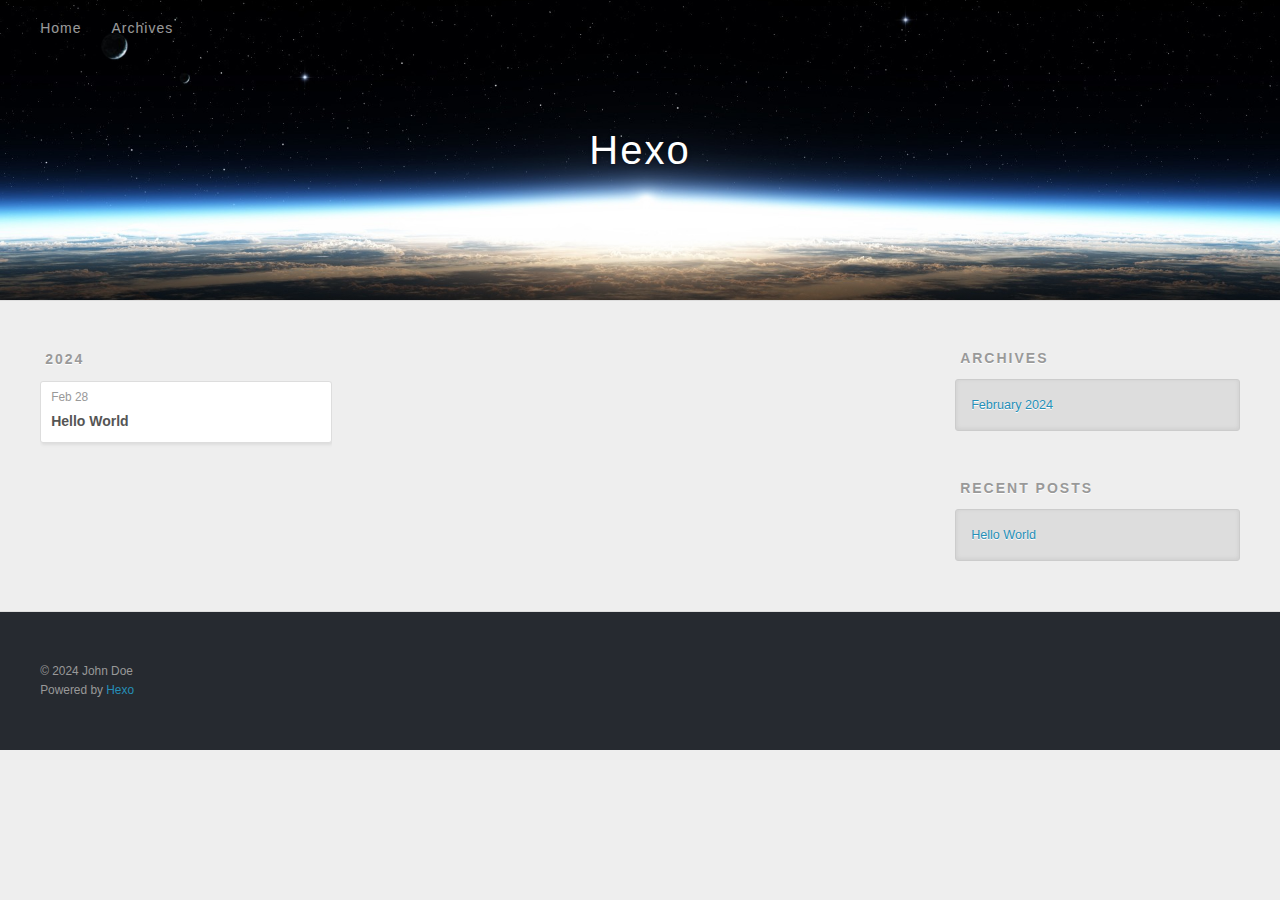
==== archives/index.html @ 9789813f "Site updated: 2024-02-28 18:56:38" ====
<!DOCTYPE html>
<html>
<head>
  <meta charset="utf-8">
  
  
  <title>Archives | Hexo</title>
  <meta name="viewport" content="width=device-width, initial-scale=1, shrink-to-fit=no">
  <meta property="og:type" content="website">
<meta property="og:title" content="Hexo">
<meta property="og:url" content="http://example.com/archives/index.html">
<meta property="og:site_name" content="Hexo">
<meta property="og:locale" content="en_US">
<meta property="article:author" content="John Doe">
<meta name="twitter:card" content="summary">
  
    <link rel="alternate" href="/atom.xml" title="Hexo" type="application/atom+xml">
  
  
    <link rel="shortcut icon" href="/favicon.png">
  
  
  
<link rel="stylesheet" href="/css/style.css">

  
    
<link rel="stylesheet" href="/fancybox/jquery.fancybox.min.css">

  
  
<meta name="generator" content="Hexo 7.1.1"></head>

<body>
  <div id="container">
    <div id="wrap">
      <header id="header">
  <div id="banner"></div>
  <div id="header-outer" class="outer">
    <div id="header-title" class="inner">
      <h1 id="logo-wrap">
        <a href="/" id="logo">Hexo</a>
      </h1>
      
    </div>
    <div id="header-inner" class="inner">
      <nav id="main-nav">
        <a id="main-nav-toggle" class="nav-icon"><span class="fa fa-bars"></span></a>
        
          <a class="main-nav-link" href="/">Home</a>
        
          <a class="main-nav-link" href="/archives">Archives</a>
        
      </nav>
      <nav id="sub-nav">
        
        
          <a class="nav-icon" href="/atom.xml" title="RSS Feed"><span class="fa fa-rss"></span></a>
        
        <a class="nav-icon nav-search-btn" title="Search"><span class="fa fa-search"></span></a>
      </nav>
      <div id="search-form-wrap">
        <form action="//google.com/search" method="get" accept-charset="UTF-8" class="search-form"><input type="search" name="q" class="search-form-input" placeholder="Search"><button type="submit" class="search-form-submit">&#xF002;</button><input type="hidden" name="sitesearch" value="http://example.com"></form>
      </div>
    </div>
  </div>
</header>

      <div class="outer">
        <section id="main">
  
  
    
    
      
      
      <section class="archives-wrap">
        <div class="archive-year-wrap">
          <a href="/archives/2024" class="archive-year">2024</a>
        </div>
        <div class="archives">
    
    <article class="archive-article archive-type-post">
  <div class="archive-article-inner">
    <header class="archive-article-header">
      <a href="/2024/02/28/hello-world/" class="archive-article-date">
  <time class="dt-published" datetime="2024-02-28T10:49:31.297Z" itemprop="datePublished">Feb 28</time>
</a>
      
  
    <h1 itemprop="name">
      <a class="archive-article-title" href="/2024/02/28/hello-world/">Hello World</a>
    </h1>
  

    </header>
  </div>
</article>
  
  
    </div></section>
  


</section>
        
          <aside id="sidebar">
  
    

  
    

  
    
  
    
  <div class="widget-wrap">
    <h3 class="widget-title">Archives</h3>
    <div class="widget">
      <ul class="archive-list"><li class="archive-list-item"><a class="archive-list-link" href="/archives/2024/02/">February 2024</a></li></ul>
    </div>
  </div>


  
    
  <div class="widget-wrap">
    <h3 class="widget-title">Recent Posts</h3>
    <div class="widget">
      <ul>
        
          <li>
            <a href="/2024/02/28/hello-world/">Hello World</a>
          </li>
        
      </ul>
    </div>
  </div>

  
</aside>
        
      </div>
      <footer id="footer">
  
  <div class="outer">
    <div id="footer-info" class="inner">
      
      &copy; 2024 John Doe<br>
      Powered by <a href="https://hexo.io/" target="_blank">Hexo</a>
    </div>
  </div>
</footer>

    </div>
    <nav id="mobile-nav">
  
    <a href="/" class="mobile-nav-link">Home</a>
  
    <a href="/archives" class="mobile-nav-link">Archives</a>
  
</nav>
    


<script src="/js/jquery-3.6.4.min.js"></script>



  
<script src="/fancybox/jquery.fancybox.min.js"></script>




<script src="/js/script.js"></script>





  </div>
</body>
</html>
---- css/style.css ----
body {
  width: 100%;
}
body:before,
body:after {
  content: "";
  display: table;
}
body:after {
  clear: both;
}
html,
body,
div,
span,
applet,
object,
iframe,
h1,
h2,
h3,
h4,
h5,
h6,
p,
blockquote,
pre,
a,
abbr,
acronym,
address,
big,
cite,
code,
del,
dfn,
em,
img,
ins,
kbd,
q,
s,
samp,
small,
strike,
strong,
sub,
sup,
tt,
var,
dl,
dt,
dd,
ol,
ul,
li,
fieldset,
form,
label,
legend,
table,
caption,
tbody,
tfoot,
thead,
tr,
th,
td {
  margin: 0;
  padding: 0;
  border: 0;
  outline: 0;
  font-weight: inherit;
  font-style: inherit;
  font-family: inherit;
  font-size: 100%;
  vertical-align: baseline;
}
body {
  line-height: 1;
  color: #000;
  background: #fff;
}
ol,
ul {
  list-style: none;
}
table {
  border-collapse: separate;
  border-spacing: 0;
  vertical-align: middle;
}
caption,
th,
td {
  text-align: left;
  font-weight: normal;
  vertical-align: middle;
}
a img {
  border: none;
}
input,
button {
  margin: 0;
  padding: 0;
}
input::-moz-focus-inner,
button::-moz-focus-inner {
  border: 0;
  padding: 0;
}
html,
body,
#container {
  height: 100%;
}
body {
  background: #eee;
  font: 14px -apple-system, BlinkMacSystemFont, "Segoe UI", "Roboto", "Oxygen", "Ubuntu", "Cantarell", "Fira Sans", "Droid Sans", "Helvetica Neue", sans-serif;
  -webkit-text-size-adjust: 100%;
}
.outer {
  max-width: 1220px;
  margin: 0 auto;
  padding: 0 20px;
}
.outer:before,
.outer:after {
  content: "";
  display: table;
}
.outer:after {
  clear: both;
}
.inner {
  display: inline;
  float: left;
  width: 98.33333333333333%;
  margin: 0 0.833333333333333%;
}
.left,
.alignleft {
  float: left;
}
.right,
.alignright {
  float: right;
}
.clear {
  clear: both;
}
#container {
  position: relative;
}
.mobile-nav-on {
  overflow: hidden;
}
#wrap {
  height: 100%;
  width: 100%;
  position: absolute;
  top: 0;
  left: 0;
  -webkit-transition: 0.2s ease-out;
  -moz-transition: 0.2s ease-out;
  -ms-transition: 0.2s ease-out;
  transition: 0.2s ease-out;
  z-index: 1;
  background: #eee;
}
.mobile-nav-on #wrap {
  left: 280px;
}
@media screen and (min-width: 768px) {
  #main {
    display: inline;
    float: left;
    width: 73.33333333333333%;
    margin: 0 0.833333333333333%;
  }
}
.article-date,
.article-category-link,
.archive-year,
.widget-title {
  text-decoration: none;
  text-transform: uppercase;
  letter-spacing: 2px;
  color: #999;
  margin-bottom: 1em;
  margin-left: 5px;
  line-height: 1em;
  text-shadow: 0 1px #fff;
  font-weight: bold;
}
.article-inner,
.archive-article-inner {
  background: #fff;
  -webkit-box-shadow: 1px 2px 3px #ddd;
  box-shadow: 1px 2px 3px #ddd;
  border: 1px solid #ddd;
  border-radius: 3px;
}
.article-entry h1,
.widget h1 {
  font-size: 2em;
}
.article-entry h2,
.widget h2 {
  font-size: 1.5em;
}
.article-entry h3,
.widget h3 {
  font-size: 1.3em;
}
.article-entry h4,
.widget h4 {
  font-size: 1.2em;
}
.article-entry h5,
.widget h5 {
  font-size: 1em;
}
.article-entry h6,
.widget h6 {
  font-size: 1em;
  color: #999;
}
.article-entry hr,
.widget hr {
  border: 1px dashed #ddd;
}
.article-entry strong,
.widget strong {
  font-weight: bold;
}
.article-entry em,
.widget em,
.article-entry cite,
.widget cite {
  font-style: italic;
}
.article-entry sup,
.widget sup,
.article-entry sub,
.widget sub {
  font-size: 0.75em;
  line-height: 0;
  position: relative;
  vertical-align: baseline;
}
.article-entry sup,
.widget sup {
  top: -0.5em;
}
.article-entry sub,
.widget sub {
  bottom: -0.2em;
}
.article-entry small,
.widget small {
  font-size: 0.85em;
}
.article-entry acronym,
.widget acronym,
.article-entry abbr,
.widget abbr {
  border-bottom: 1px dotted;
}
.article-entry ul,
.widget ul,
.article-entry ol,
.widget ol,
.article-entry dl,
.widget dl {
  margin: 0 20px;
  line-height: 1.6em;
}
.article-entry ul ul,
.widget ul ul,
.article-entry ol ul,
.widget ol ul,
.article-entry ul ol,
.widget ul ol,
.article-entry ol ol,
.widget ol ol {
  margin-top: 0;
  margin-bottom: 0;
}
.article-entry ul,
.widget ul {
  list-style: disc;
}
.article-entry ol,
.widget ol {
  list-style: decimal;
}
.article-entry dt,
.widget dt {
  font-weight: bold;
}
#header {
  height: 300px;
  position: relative;
  border-bottom: 1px solid #ddd;
}
#header:before,
#header:after {
  content: "";
  position: absolute;
  left: 0;
  right: 0;
  height: 40px;
}
#header:before {
  top: 0;
  background: -webkit-linear-gradient(rgba(0,0,0,0.2), transparent);
  background: -moz-linear-gradient(rgba(0,0,0,0.2), transparent);
  background: -ms-linear-gradient(rgba(0,0,0,0.2), transparent);
  background: linear-gradient(rgba(0,0,0,0.2), transparent);
}
#header:after {
  bottom: 0;
  background: -webkit-linear-gradient(transparent, rgba(0,0,0,0.2));
  background: -moz-linear-gradient(transparent, rgba(0,0,0,0.2));
  background: -ms-linear-gradient(transparent, rgba(0,0,0,0.2));
  background: linear-gradient(transparent, rgba(0,0,0,0.2));
}
#header-outer {
  height: 100%;
  position: relative;
}
#header-inner {
  position: relative;
  overflow: hidden;
}
#banner {
  position: absolute;
  top: 0;
  left: 0;
  width: 100%;
  height: 100%;
  background: url("images/banner.jpg") center #000;
  background-size: cover;
  z-index: -1;
}
#header-title {
  text-align: center;
  height: 40px;
  position: absolute;
  top: 50%;
  left: 0;
  margin-top: -20px;
}
#logo,
#subtitle {
  text-decoration: none;
  color: #fff;
  font-weight: 300;
  text-shadow: 0 1px 4px rgba(0,0,0,0.3);
}
#logo {
  font-size: 40px;
  line-height: 40px;
  letter-spacing: 2px;
}
#subtitle {
  font-size: 16px;
  line-height: 16px;
  letter-spacing: 1px;
}
#subtitle-wrap {
  margin-top: 16px;
}
#main-nav {
  float: left;
  margin-left: -15px;
}
.nav-icon,
.main-nav-link {
  float: left;
  color: #fff;
  opacity: 0.6;
  text-decoration: none;
  text-shadow: 0 1px rgba(0,0,0,0.2);
  -webkit-transition: opacity 0.2s;
  -moz-transition: opacity 0.2s;
  -ms-transition: opacity 0.2s;
  transition: opacity 0.2s;
  display: block;
  padding: 20px 15px;
}
.nav-icon:hover,
.main-nav-link:hover {
  opacity: 1;
}
.nav-icon {
  text-align: center;
  font-size: 14px;
  width: 14px;
  height: 14px;
  padding: 20px 15px;
  position: relative;
  cursor: pointer;
}
.main-nav-link {
  font-weight: 300;
  letter-spacing: 1px;
}
@media screen and (max-width: 479px) {
  .main-nav-link {
    display: none;
  }
}
#main-nav-toggle {
  display: none;
}
@media screen and (max-width: 479px) {
  #main-nav-toggle {
    display: block;
  }
}
#sub-nav {
  float: right;
  margin-right: -15px;
}
#search-form-wrap {
  position: absolute;
  top: 15px;
  width: 150px;
  height: 30px;
  right: -150px;
  opacity: 0;
  -webkit-transition: 0.2s ease-out;
  -moz-transition: 0.2s ease-out;
  -ms-transition: 0.2s ease-out;
  transition: 0.2s ease-out;
}
#search-form-wrap.on {
  opacity: 1;
  right: 0;
}
@media screen and (max-width: 479px) {
  #search-form-wrap {
    width: 100%;
    right: -100%;
  }
}
.search-form {
  position: absolute;
  top: 0;
  left: 0;
  right: 0;
  background: #fff;
  padding: 5px 15px;
  border-radius: 15px;
  -webkit-box-shadow: 0 0 10px rgba(0,0,0,0.3);
  box-shadow: 0 0 10px rgba(0,0,0,0.3);
}
.search-form-input {
  border: none;
  background: none;
  color: #555;
  width: 100%;
  font: 13px -apple-system, BlinkMacSystemFont, "Segoe UI", "Roboto", "Oxygen", "Ubuntu", "Cantarell", "Fira Sans", "Droid Sans", "Helvetica Neue", sans-serif;
  outline: none;
}
.search-form-input::-webkit-search-results-decoration,
.search-form-input::-webkit-search-cancel-button {
  -webkit-appearance: none;
}
.search-form-submit {
  position: absolute;
  top: 50%;
  right: 10px;
  margin-top: -7px;
  font: 13px ForkAwesome;
  border: none;
  background: none;
  color: #bbb;
  cursor: pointer;
}
.search-form-submit:hover,
.search-form-submit:focus {
  color: #777;
}
.article {
  margin: 50px 0;
}
.article-inner {
  overflow: hidden;
}
.article-meta:before,
.article-meta:after {
  content: "";
  display: table;
}
.article-meta:after {
  clear: both;
}
.article-date {
  float: left;
}
.article-category {
  float: left;
  line-height: 1em;
  color: #ccc;
  text-shadow: 0 1px #fff;
  margin-left: 8px;
}
.article-category:before {
  content: "\2022";
}
.article-category-link {
  margin: 0 12px 1em;
}
.article-header {
  padding: 20px 20px 0;
}
.article-title {
  text-decoration: none;
  font-size: 2em;
  font-weight: bold;
  color: #555;
  line-height: 1.1em;
  -webkit-transition: color 0.2s;
  -moz-transition: color 0.2s;
  -ms-transition: color 0.2s;
  transition: color 0.2s;
}
a.article-title:hover {
  color: #258fb8;
}
.article-entry {
  color: #555;
  padding: 0 20px;
}
.article-entry:before,
.article-entry:after {
  content: "";
  display: table;
}
.article-entry:after {
  clear: both;
}
.article-entry p,
.article-entry table {
  line-height: 1.6em;
  margin: 1.6em 0;
}
.article-entry h1,
.article-entry h2,
.article-entry h3,
.article-entry h4,
.article-entry h5,
.article-entry h6 {
  font-weight: bold;
}
.article-entry h1,
.article-entry h2,
.article-entry h3,
.article-entry h4,
.article-entry h5,
.article-entry h6 {
  line-height: 1.1em;
  margin: 1.1em 0;
}
.article-entry a {
  color: #258fb8;
  text-decoration: none;
}
.article-entry a:hover {
  text-decoration: underline;
}
.article-entry ul,
.article-entry ol,
.article-entry dl {
  margin-top: 1.6em;
  margin-bottom: 1.6em;
}
.article-entry img,
.article-entry video {
  max-width: 100%;
  height: auto;
  display: block;
  margin: auto;
}
.article-entry iframe {
  border: none;
}
.article-entry table {
  width: 100%;
  border-collapse: collapse;
  border-spacing: 0;
}
.article-entry th {
  font-weight: bold;
  border-bottom: 3px solid #ddd;
  padding-bottom: 0.5em;
}
.article-entry td {
  border-bottom: 1px solid #ddd;
  padding: 10px 0;
}
.article-entry blockquote {
  font-family: Georgia, "Times New Roman", serif;
  margin: 1.6em 20px;
  text-align: center;
}
.article-entry blockquote footer {
  font-size: 14px;
  margin: 1.6em 0;
  font-family: -apple-system, BlinkMacSystemFont, "Segoe UI", "Roboto", "Oxygen", "Ubuntu", "Cantarell", "Fira Sans", "Droid Sans", "Helvetica Neue", sans-serif;
}
.article-entry blockquote footer cite:before {
  content: "—";
  padding: 0 0.5em;
}
.article-entry .pullquote {
  text-align: left;
  width: 45%;
  margin: 0;
}
.article-entry .pullquote.left {
  margin-left: 0.5em;
  margin-right: 1em;
}
.article-entry .pullquote.right {
  margin-right: 0.5em;
  margin-left: 1em;
}
.article-entry .caption {
  color: #999;
  display: block;
  font-size: 0.9em;
  margin-top: 0.5em;
  position: relative;
  text-align: center;
}
.article-entry .video-container {
  position: relative;
  padding-top: 56.25%;
  height: 0;
  overflow: hidden;
}
.article-entry .video-container iframe,
.article-entry .video-container object,
.article-entry .video-container embed {
  position: absolute;
  top: 0;
  left: 0;
  width: 100%;
  height: 100%;
  margin-top: 0;
}
.article-more-link a {
  display: inline-block;
  line-height: 1em;
  padding: 6px 15px;
  border-radius: 15px;
  background: #eee;
  color: #999;
  text-shadow: 0 1px #fff;
  text-decoration: none;
}
.article-more-link a:hover {
  background: #258fb8;
  color: #fff;
  text-decoration: none;
  text-shadow: 0 1px #1e7293;
}
.article-footer {
  font-size: 0.85em;
  line-height: 1.6em;
  border-top: 1px solid #ddd;
  padding-top: 1.6em;
  margin: 0 20px 20px;
}
.article-footer:before,
.article-footer:after {
  content: "";
  display: table;
}
.article-footer:after {
  clear: both;
}
.article-footer a {
  color: #999;
  text-decoration: none;
}
.article-footer a:hover {
  color: #555;
}
.article-tag-list-item {
  float: left;
  margin-right: 10px;
}
.article-tag-list-link:before {
  content: "#";
}
.article-comment-link {
  float: right;
}
.article-comment-link:before {
  padding-right: 8px;
}
.article-share-link {
  cursor: pointer;
  float: right;
  margin-left: 20px;
}
.article-share-link:before {
  padding-right: 6px;
}
#article-nav {
  position: relative;
}
#article-nav:before,
#article-nav:after {
  content: "";
  display: table;
}
#article-nav:after {
  clear: both;
}
@media screen and (min-width: 768px) {
  #article-nav {
    margin: 50px 0;
  }
  #article-nav:before {
    width: 8px;
    height: 8px;
    position: absolute;
    top: 50%;
    left: 50%;
    margin-top: -4px;
    margin-left: -4px;
    content: "";
    border-radius: 50%;
    background: #ddd;
    -webkit-box-shadow: 0 1px 2px #fff;
    box-shadow: 0 1px 2px #fff;
  }
}
.article-nav-link-wrap {
  text-decoration: none;
  text-shadow: 0 1px #fff;
  color: #999;
  -webkit-box-sizing: border-box;
  -moz-box-sizing: border-box;
  box-sizing: border-box;
  margin-top: 50px;
  text-align: center;
  display: block;
}
.article-nav-link-wrap:hover {
  color: #555;
}
@media screen and (min-width: 768px) {
  .article-nav-link-wrap {
    width: 50%;
    margin-top: 0;
  }
}
@media screen and (min-width: 768px) {
  #article-nav-newer {
    float: left;
    text-align: right;
    padding-right: 20px;
  }
}
@media screen and (min-width: 768px) {
  #article-nav-older {
    float: right;
    text-align: left;
    padding-left: 20px;
  }
}
.article-nav-caption {
  text-transform: uppercase;
  letter-spacing: 2px;
  color: #ddd;
  line-height: 1em;
  font-weight: bold;
}
#article-nav-newer .article-nav-caption {
  margin-right: -2px;
}
.article-nav-title {
  font-size: 0.85em;
  line-height: 1.6em;
  margin-top: 0.5em;
}
.article-share-box {
  position: absolute;
  display: none;
  background: #fff;
  -webkit-box-shadow: 1px 2px 10px rgba(0,0,0,0.2);
  box-shadow: 1px 2px 10px rgba(0,0,0,0.2);
  border-radius: 3px;
  margin-left: -145px;
  overflow: hidden;
  z-index: 1;
}
.article-share-box.on {
  display: block;
}
.article-share-input {
  width: 100%;
  background: none;
  -webkit-box-sizing: border-box;
  -moz-box-sizing: border-box;
  box-sizing: border-box;
  font: 14px -apple-system, BlinkMacSystemFont, "Segoe UI", "Roboto", "Oxygen", "Ubuntu", "Cantarell", "Fira Sans", "Droid Sans", "Helvetica Neue", sans-serif;
  padding: 0 15px;
  color: #555;
  outline: none;
  border: 1px solid #ddd;
  border-radius: 3px 3px 0 0;
  height: 36px;
  line-height: 36px;
}
.article-share-links {
  background: #eee;
}
.article-share-links:before,
.article-share-links:after {
  content: "";
  display: table;
}
.article-share-links:after {
  clear: both;
}
.article-share-twitter,
.article-share-facebook,
.article-share-pinterest,
.article-share-linkedin {
  width: 50px;
  height: 36px;
  display: block;
  float: left;
  position: relative;
  color: #999;
  text-shadow: 0 1px #fff;
}
.article-share-twitter:before,
.article-share-facebook:before,
.article-share-pinterest:before,
.article-share-linkedin:before {
  font-size: 20px;
  width: 20px;
  height: 20px;
  position: absolute;
  top: 50%;
  left: 50%;
  margin-top: -10px;
  margin-left: -10px;
  text-align: center;
}
.article-share-twitter:hover,
.article-share-facebook:hover,
.article-share-pinterest:hover,
.article-share-linkedin:hover {
  color: #fff;
}
.article-share-twitter:hover {
  background: #00aced;
  text-shadow: 0 1px #008abe;
}
.article-share-facebook:hover {
  background: #3b5998;
  text-shadow: 0 1px #2f477a;
}
.article-share-pinterest:hover {
  background: #cb2027;
  text-shadow: 0 1px #a21a1f;
}
.article-share-linkedin:hover {
  background: #0077b5;
  text-shadow: 0 1px #005f91;
}
.article-gallery {
  background: #000;
  position: relative;
}
.article-gallery-photos {
  position: relative;
  overflow: hidden;
}
.article-gallery-img {
  display: none;
  max-width: 100%;
}
.article-gallery-img:first-child {
  display: block;
}
.article-gallery-img.loaded {
  position: absolute;
  display: block;
}
.article-gallery-img img {
  display: block;
  max-width: 100%;
  margin: 0 auto;
}
#comments {
  background: #fff;
  -webkit-box-shadow: 1px 2px 3px #ddd;
  box-shadow: 1px 2px 3px #ddd;
  padding: 20px;
  border: 1px solid #ddd;
  border-radius: 3px;
  margin: 50px 0;
}
#comments a {
  color: #258fb8;
}
.archives-wrap {
  margin: 50px 0;
}
.archives:before,
.archives:after {
  content: "";
  display: table;
}
.archives:after {
  clear: both;
}
.archive-year-wrap {
  margin-bottom: 1em;
}
.archives {
  -webkit-column-gap: 10px;
  -moz-column-gap: 10px;
  column-gap: 10px;
}
@media screen and (min-width: 480px) and (max-width: 767px) {
  .archives {
    -webkit-column-count: 2;
    -moz-column-count: 2;
    column-count: 2;
  }
}
@media screen and (min-width: 768px) {
  .archives {
    -webkit-column-count: 3;
    -moz-column-count: 3;
    column-count: 3;
  }
}
.archive-article {
  -webkit-column-break-inside: avoid;
  page-break-inside: avoid;
  overflow: hidden;
  break-inside: avoid-column;
}
.archive-article-inner {
  padding: 10px;
  margin-bottom: 15px;
}
.archive-article-title {
  text-decoration: none;
  font-weight: bold;
  color: #555;
  -webkit-transition: color 0.2s;
  -moz-transition: color 0.2s;
  -ms-transition: color 0.2s;
  transition: color 0.2s;
  line-height: 1.6em;
}
.archive-article-title:hover {
  color: #258fb8;
}
.archive-article-footer {
  margin-top: 1em;
}
.archive-article-date {
  color: #999;
  text-decoration: none;
  font-size: 0.85em;
  line-height: 1em;
  margin-bottom: 0.5em;
  display: block;
}
#page-nav {
  margin: 50px auto;
  background: #fff;
  -webkit-box-shadow: 1px 2px 3px #ddd;
  box-shadow: 1px 2px 3px #ddd;
  border: 1px solid #ddd;
  border-radius: 3px;
  text-align: center;
  color: #999;
  overflow: hidden;
}
#page-nav:before,
#page-nav:after {
  content: "";
  display: table;
}
#page-nav:after {
  clear: both;
}
#page-nav a,
#page-nav span {
  padding: 10px 20px;
  line-height: 1;
  height: 2ex;
}
#page-nav a {
  color: #999;
  text-decoration: none;
}
#page-nav a:hover {
  background: #999;
  color: #fff;
}
#page-nav .prev {
  float: left;
}
#page-nav .next {
  float: right;
}
#page-nav .page-number {
  display: inline-block;
}
@media screen and (max-width: 479px) {
  #page-nav .page-number {
    display: none;
  }
}
#page-nav .current {
  color: #555;
  font-weight: bold;
}
#page-nav .space {
  color: #ddd;
}
#footer {
  background: #262a30;
  padding: 50px 0;
  border-top: 1px solid #ddd;
  color: #999;
}
#footer a {
  color: #258fb8;
  text-decoration: none;
}
#footer a:hover {
  text-decoration: underline;
}
#footer-info {
  line-height: 1.6em;
  font-size: 0.85em;
}
.article-entry pre,
.article-entry .highlight {
  background: #2d2d2d;
  margin: 0 -20px;
  padding: 15px 20px;
  border-style: solid;
  border-color: #ddd;
  border-width: 1px 0;
  overflow: auto;
  color: #ccc;
  line-height: 22.400000000000002px;
}
.article-entry .highlight .gutter pre,
.article-entry .gist .gist-file .gist-data .line-numbers {
  color: #666;
  font-size: 0.85em;
}
.article-entry pre,
.article-entry code {
  font-family: "Source Code Pro", Consolas, Monaco, Menlo, Consolas, monospace;
}
.article-entry code {
  background: #eee;
  text-shadow: 0 1px #fff;
  padding: 0 0.3em;
}
.article-entry pre code {
  background: none;
  text-shadow: none;
  padding: 0;
}
.article-entry .highlight pre {
  border: none;
  margin: 0;
  padding: 0;
}
.article-entry .highlight table {
  margin: 0;
  width: auto;
}
.article-entry .highlight td {
  border: none;
  padding: 0;
}
.article-entry .highlight figcaption {
  font-size: 0.85em;
  color: #999;
  line-height: 1em;
  margin-bottom: 1em;
}
.article-entry .highlight figcaption:before,
.article-entry .highlight figcaption:after {
  content: "";
  display: table;
}
.article-entry .highlight figcaption:after {
  clear: both;
}
.article-entry .highlight figcaption a {
  float: right;
}
.article-entry .highlight .gutter {
  -moz-user-select: none;
  -ms-user-select: none;
  -webkit-user-select: none;
  -webkit-user-select: none;
  -moz-user-select: none;
  -ms-user-select: none;
  user-select: none;
}
.article-entry .highlight .gutter pre {
  text-align: right;
  padding-right: 20px;
}
.article-entry .highlight .line {
  height: 22.400000000000002px;
}
.article-entry .highlight .line.marked {
  background: #515151;
}
.article-entry .gist {
  margin: 0 -20px;
  border-style: solid;
  border-color: #ddd;
  border-width: 1px 0;
  background: #2d2d2d;
  padding: 15px 20px 15px 0;
}
.article-entry .gist .gist-file {
  border: none;
  font-family: "Source Code Pro", Consolas, Monaco, Menlo, Consolas, monospace;
  margin: 0;
}
.article-entry .gist .gist-file .gist-data {
  background: none;
  border: none;
}
.article-entry .gist .gist-file .gist-data .line-numbers {
  background: none;
  border: none;
  padding: 0 20px 0 0;
}
.article-entry .gist .gist-file .gist-data .line-data {
  padding: 0 !important;
}
.article-entry .gist .gist-file .highlight {
  margin: 0;
  padding: 0;
  border: none;
}
.article-entry .gist .gist-file .gist-meta {
  background: #2d2d2d;
  color: #999;
  font: 0.85em -apple-system, BlinkMacSystemFont, "Segoe UI", "Roboto", "Oxygen", "Ubuntu", "Cantarell", "Fira Sans", "Droid Sans", "Helvetica Neue", sans-serif;
  text-shadow: 0 0;
  padding: 0;
  margin-top: 1em;
  margin-left: 20px;
}
.article-entry .gist .gist-file .gist-meta a {
  color: #258fb8;
  font-weight: normal;
}
.article-entry .gist .gist-file .gist-meta a:hover {
  text-decoration: underline;
}
pre .comment,
pre .title {
  color: #999;
}
pre .variable,
pre .attribute,
pre .tag,
pre .regexp,
pre .ruby .constant,
pre .xml .tag .title,
pre .xml .pi,
pre .xml .doctype,
pre .html .doctype,
pre .css .id,
pre .css .class,
pre .css .pseudo {
  color: #f2777a;
}
pre .number,
pre .preprocessor,
pre .built_in,
pre .literal,
pre .params,
pre .constant {
  color: #f99157;
}
pre .class,
pre .ruby .class .title,
pre .css .rules .attribute {
  color: #9c9;
}
pre .string,
pre .value,
pre .inheritance,
pre .header,
pre .ruby .symbol,
pre .xml .cdata {
  color: #9c9;
}
pre .css .hexcolor {
  color: #6cc;
}
pre .function,
pre .python .decorator,
pre .python .title,
pre .ruby .function .title,
pre .ruby .title .keyword,
pre .perl .sub,
pre .javascript .title,
pre .coffeescript .title {
  color: #69c;
}
pre .keyword,
pre .javascript .function {
  color: #c9c;
}
@media screen and (max-width: 479px) {
  #mobile-nav {
    position: absolute;
    top: 0;
    left: 0;
    width: 280px;
    height: 100%;
    background: #191919;
    border-right: 1px solid #fff;
  }
}
@media screen and (max-width: 479px) {
  .mobile-nav-link {
    display: block;
    color: #999;
    text-decoration: none;
    padding: 15px 20px;
    font-weight: bold;
  }
  .mobile-nav-link:hover {
    color: #fff;
  }
}
@media screen and (min-width: 768px) {
  #sidebar {
    display: inline;
    float: left;
    width: 23.333333333333332%;
    margin: 0 0.833333333333333%;
  }
}
.widget-wrap {
  margin: 50px 0;
}
.widget {
  color: #777;
  text-shadow: 0 1px #fff;
  background: #ddd;
  -webkit-box-shadow: 0 -1px 4px #ccc inset;
  box-shadow: 0 -1px 4px #ccc inset;
  border: 1px solid #ccc;
  padding: 15px;
  border-radius: 3px;
}
.widget a {
  color: #258fb8;
  text-decoration: none;
}
.widget a:hover {
  text-decoration: underline;
}
.widget ul ul,
.widget ol ul,
.widget dl ul,
.widget ul ol,
.widget ol ol,
.widget dl ol,
.widget ul dl,
.widget ol dl,
.widget dl dl {
  margin-left: 15px;
  list-style: disc;
}
.widget {
  line-height: 1.6em;
  word-wrap: break-word;
  font-size: 0.9em;
}
.widget ul,
.widget ol {
  list-style: none;
  margin: 0;
}
.widget ul ul,
.widget ol ul,
.widget ul ol,
.widget ol ol {
  margin: 0 20px;
}
.widget ul ul,
.widget ol ul {
  list-style: disc;
}
.widget ul ol,
.widget ol ol {
  list-style: decimal;
}
.category-list-count,
.tag-list-count,
.archive-list-count {
  padding-left: 5px;
  color: #999;
  font-size: 0.85em;
}
.category-list-count:before,
.tag-list-count:before,
.archive-list-count:before {
  content: "(";
}
.category-list-count:after,
.tag-list-count:after,
.archive-list-count:after {
  content: ")";
}
.tagcloud a {
  margin-right: 5px;
  display: inline-block;
}
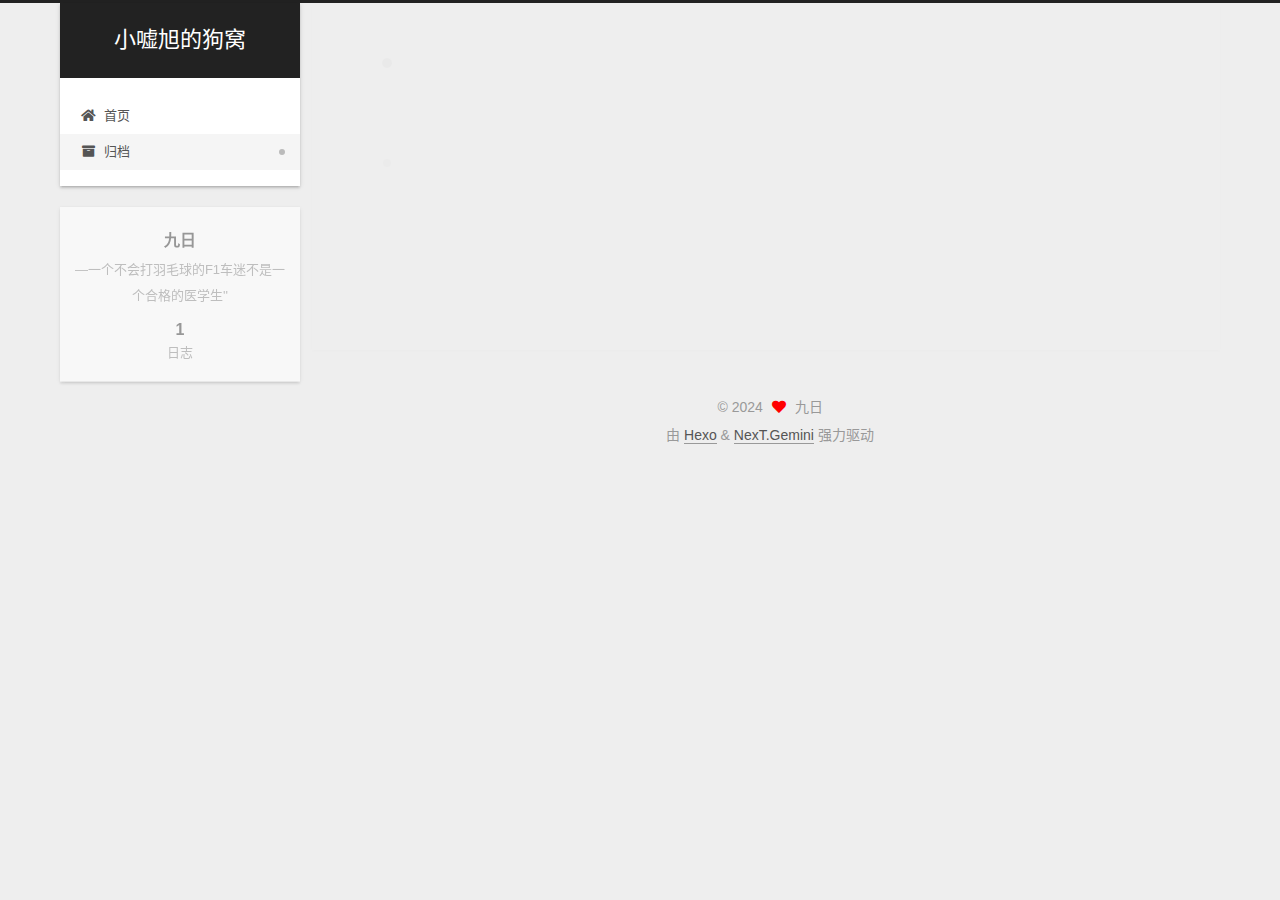
==== commit d20b05e9: "Site updated: 2024-02-28 19:47:35" ====
--- a/archives/index.html
+++ b/archives/index.html
@@ -1,185 +1,342 @@
 <!DOCTYPE html>
-<html>
+<html lang="zh-CN">
 <head>
-  <meta charset="utf-8">
-  
-  
-  <title>Archives | Hexo</title>
-  <meta name="viewport" content="width=device-width, initial-scale=1, shrink-to-fit=no">
-  <meta property="og:type" content="website">
-<meta property="og:title" content="Hexo">
+  <meta charset="UTF-8">
+<meta name="viewport" content="width=device-width, initial-scale=1, maximum-scale=2">
+<meta name="theme-color" content="#222">
+<meta name="generator" content="Hexo 7.1.1">
+  <link rel="apple-touch-icon" sizes="180x180" href="/images/apple-touch-icon-next.png">
+  <link rel="icon" type="image/png" sizes="32x32" href="/images/favicon-32x32-next.png">
+  <link rel="icon" type="image/png" sizes="16x16" href="/images/favicon-16x16-next.png">
+  <link rel="mask-icon" href="/images/logo.svg" color="#222">
+
+<link rel="stylesheet" href="/css/main.css">
+
+
+<link rel="stylesheet" href="/lib/font-awesome/css/all.min.css">
+
+<script id="hexo-configurations">
+    var NexT = window.NexT || {};
+    var CONFIG = {"hostname":"example.com","root":"/","scheme":"Gemini","version":"7.8.0","exturl":false,"sidebar":{"position":"left","display":"post","padding":18,"offset":12,"onmobile":false},"copycode":{"enable":false,"show_result":false,"style":null},"back2top":{"enable":true,"sidebar":false,"scrollpercent":false},"bookmark":{"enable":false,"color":"#222","save":"auto"},"fancybox":false,"mediumzoom":false,"lazyload":false,"pangu":false,"comments":{"style":"tabs","active":null,"storage":true,"lazyload":false,"nav":null},"algolia":{"hits":{"per_page":10},"labels":{"input_placeholder":"Search for Posts","hits_empty":"We didn't find any results for the search: ${query}","hits_stats":"${hits} results found in ${time} ms"}},"localsearch":{"enable":false,"trigger":"auto","top_n_per_article":1,"unescape":false,"preload":false},"motion":{"enable":true,"async":false,"transition":{"post_block":"fadeIn","post_header":"slideDownIn","post_body":"slideDownIn","coll_header":"slideLeftIn","sidebar":"slideUpIn"}}};
+  </script>
+
+  <meta name="description" content="—一个不会打羽毛球的F1车迷不是一个合格的医学生&#39;&#39;">
+<meta property="og:type" content="website">
+<meta property="og:title" content="小嘘旭的狗窝">
 <meta property="og:url" content="http://example.com/archives/index.html">
-<meta property="og:site_name" content="Hexo">
-<meta property="og:locale" content="en_US">
-<meta property="article:author" content="John Doe">
+<meta property="og:site_name" content="小嘘旭的狗窝">
+<meta property="og:description" content="—一个不会打羽毛球的F1车迷不是一个合格的医学生&#39;&#39;">
+<meta property="og:locale" content="zh_CN">
+<meta property="article:author" content="九日">
 <meta name="twitter:card" content="summary">
-  
-    <link rel="alternate" href="/atom.xml" title="Hexo" type="application/atom+xml">
-  
-  
-    <link rel="shortcut icon" href="/favicon.png">
-  
-  
-  
-<link rel="stylesheet" href="/css/style.css">
-
-  
+
+<link rel="canonical" href="http://example.com/archives/">
+
+
+<script id="page-configurations">
+  // https://hexo.io/docs/variables.html
+  CONFIG.page = {
+    sidebar: "",
+    isHome : false,
+    isPost : false,
+    lang   : 'zh-CN'
+  };
+</script>
+
+  <title>归档 | 小嘘旭的狗窝</title>
+  
+
+
+
+
+
+
+  <noscript>
+  <style>
+  .use-motion .brand,
+  .use-motion .menu-item,
+  .sidebar-inner,
+  .use-motion .post-block,
+  .use-motion .pagination,
+  .use-motion .comments,
+  .use-motion .post-header,
+  .use-motion .post-body,
+  .use-motion .collection-header { opacity: initial; }
+
+  .use-motion .site-title,
+  .use-motion .site-subtitle {
+    opacity: initial;
+    top: initial;
+  }
+
+  .use-motion .logo-line-before i { left: initial; }
+  .use-motion .logo-line-after i { right: initial; }
+  </style>
+</noscript>
+
+</head>
+
+<body itemscope itemtype="http://schema.org/WebPage">
+  <div class="container use-motion">
+    <div class="headband"></div>
+
+    <header class="header" itemscope itemtype="http://schema.org/WPHeader">
+      <div class="header-inner"><div class="site-brand-container">
+  <div class="site-nav-toggle">
+    <div class="toggle" aria-label="切换导航栏">
+      <span class="toggle-line toggle-line-first"></span>
+      <span class="toggle-line toggle-line-middle"></span>
+      <span class="toggle-line toggle-line-last"></span>
+    </div>
+  </div>
+
+  <div class="site-meta">
+
+    <a href="/" class="brand" rel="start">
+      <span class="logo-line-before"><i></i></span>
+      <h1 class="site-title">小嘘旭的狗窝</h1>
+      <span class="logo-line-after"><i></i></span>
+    </a>
+  </div>
+
+  <div class="site-nav-right">
+    <div class="toggle popup-trigger">
+    </div>
+  </div>
+</div>
+
+
+
+
+<nav class="site-nav">
+  <ul id="menu" class="main-menu menu">
+        <li class="menu-item menu-item-home">
+
+    <a href="/" rel="section"><i class="fa fa-home fa-fw"></i>首页</a>
+
+  </li>
+        <li class="menu-item menu-item-archives">
+
+    <a href="/archives/" rel="section"><i class="fa fa-archive fa-fw"></i>归档</a>
+
+  </li>
+  </ul>
+</nav>
+
+
+
+
+</div>
+    </header>
+
     
-<link rel="stylesheet" href="/fancybox/jquery.fancybox.min.css">
-
-  
-  
-<meta name="generator" content="Hexo 7.1.1"></head>
-
-<body>
-  <div id="container">
-    <div id="wrap">
-      <header id="header">
-  <div id="banner"></div>
-  <div id="header-outer" class="outer">
-    <div id="header-title" class="inner">
-      <h1 id="logo-wrap">
-        <a href="/" id="logo">Hexo</a>
-      </h1>
+  <div class="back-to-top">
+    <i class="fa fa-arrow-up"></i>
+    <span>0%</span>
+  </div>
+
+
+    <main class="main">
+      <div class="main-inner">
+        <div class="content-wrap">
+          
+
+          <div class="content archive">
+            
+
+  
+  
+  
+  <div class="post-block">
+    <div class="posts-collapse">
+      <div class="collection-title">
+        <span class="collection-header">嗯..! 目前共计 1 篇日志。 继续努力。</span>
+      </div>
+
       
-    </div>
-    <div id="header-inner" class="inner">
-      <nav id="main-nav">
-        <a id="main-nav-toggle" class="nav-icon"><span class="fa fa-bars"></span></a>
+    <div class="collection-year">
+      <span class="collection-header">2024</span>
+    </div>
+
+  <article itemscope itemtype="http://schema.org/Article">
+    <header class="post-header">
+
+      <div class="post-meta">
+        <time itemprop="dateCreated"
+              datetime="2024-02-28T18:49:31+08:00"
+              content="2024-02-28">
+          02-28
+        </time>
+      </div>
+
+      <div class="post-title">
+          <a class="post-title-link" href="/2024/02/28/hello-world/" itemprop="url">
+            <span itemprop="name">Hello World</span>
+          </a>
+      </div>
+
+    </header>
+  </article>
+
+
+    </div>
+  </div>
+  
+  
+  
+
+  
+
+
+
+          </div>
+          
+
+<script>
+  window.addEventListener('tabs:register', () => {
+    let { activeClass } = CONFIG.comments;
+    if (CONFIG.comments.storage) {
+      activeClass = localStorage.getItem('comments_active') || activeClass;
+    }
+    if (activeClass) {
+      let activeTab = document.querySelector(`a[href="#comment-${activeClass}"]`);
+      if (activeTab) {
+        activeTab.click();
+      }
+    }
+  });
+  if (CONFIG.comments.storage) {
+    window.addEventListener('tabs:click', event => {
+      if (!event.target.matches('.tabs-comment .tab-content .tab-pane')) return;
+      let commentClass = event.target.classList[1];
+      localStorage.setItem('comments_active', commentClass);
+    });
+  }
+</script>
+
+        </div>
+          
+  
+  <div class="toggle sidebar-toggle">
+    <span class="toggle-line toggle-line-first"></span>
+    <span class="toggle-line toggle-line-middle"></span>
+    <span class="toggle-line toggle-line-last"></span>
+  </div>
+
+  <aside class="sidebar">
+    <div class="sidebar-inner">
+
+      <ul class="sidebar-nav motion-element">
+        <li class="sidebar-nav-toc">
+          文章目录
+        </li>
+        <li class="sidebar-nav-overview">
+          站点概览
+        </li>
+      </ul>
+
+      <!--noindex-->
+      <div class="post-toc-wrap sidebar-panel">
+      </div>
+      <!--/noindex-->
+
+      <div class="site-overview-wrap sidebar-panel">
+        <div class="site-author motion-element" itemprop="author" itemscope itemtype="http://schema.org/Person">
+  <p class="site-author-name" itemprop="name">九日</p>
+  <div class="site-description" itemprop="description">—一个不会打羽毛球的F1车迷不是一个合格的医学生''</div>
+</div>
+<div class="site-state-wrap motion-element">
+  <nav class="site-state">
+      <div class="site-state-item site-state-posts">
+          <a href="/archives/">
         
-          <a class="main-nav-link" href="/">Home</a>
+          <span class="site-state-item-count">1</span>
+          <span class="site-state-item-name">日志</span>
+        </a>
+      </div>
+  </nav>
+</div>
+
+
+
+      </div>
+
+    </div>
+  </aside>
+  <div id="sidebar-dimmer"></div>
+
+
+      </div>
+    </main>
+
+    <footer class="footer">
+      <div class="footer-inner">
         
-          <a class="main-nav-link" href="/archives">Archives</a>
+
         
-      </nav>
-      <nav id="sub-nav">
+
+<div class="copyright">
+  
+  &copy; 
+  <span itemprop="copyrightYear">2024</span>
+  <span class="with-love">
+    <i class="fa fa-heart"></i>
+  </span>
+  <span class="author" itemprop="copyrightHolder">九日</span>
+</div>
+  <div class="powered-by">由 <a href="https://hexo.io/" class="theme-link" rel="noopener" target="_blank">Hexo</a> & <a href="https://theme-next.org/" class="theme-link" rel="noopener" target="_blank">NexT.Gemini</a> 强力驱动
+  </div>
+
         
-        
-          <a class="nav-icon" href="/atom.xml" title="RSS Feed"><span class="fa fa-rss"></span></a>
-        
-        <a class="nav-icon nav-search-btn" title="Search"><span class="fa fa-search"></span></a>
-      </nav>
-      <div id="search-form-wrap">
-        <form action="//google.com/search" method="get" accept-charset="UTF-8" class="search-form"><input type="search" name="q" class="search-form-input" placeholder="Search"><button type="submit" class="search-form-submit">&#xF002;</button><input type="hidden" name="sitesearch" value="http://example.com"></form>
-      </div>
-    </div>
-  </div>
-</header>
-
-      <div class="outer">
-        <section id="main">
-  
-  
-    
-    
-      
-      
-      <section class="archives-wrap">
-        <div class="archive-year-wrap">
-          <a href="/archives/2024" class="archive-year">2024</a>
-        </div>
-        <div class="archives">
-    
-    <article class="archive-article archive-type-post">
-  <div class="archive-article-inner">
-    <header class="archive-article-header">
-      <a href="/2024/02/28/hello-world/" class="archive-article-date">
-  <time class="dt-published" datetime="2024-02-28T10:49:31.297Z" itemprop="datePublished">Feb 28</time>
-</a>
-      
-  
-    <h1 itemprop="name">
-      <a class="archive-article-title" href="/2024/02/28/hello-world/">Hello World</a>
-    </h1>
-  
-
-    </header>
-  </div>
-</article>
-  
-  
-    </div></section>
-  
-
-
-</section>
-        
-          <aside id="sidebar">
-  
-    
-
-  
-    
-
-  
-    
-  
-    
-  <div class="widget-wrap">
-    <h3 class="widget-title">Archives</h3>
-    <div class="widget">
-      <ul class="archive-list"><li class="archive-list-item"><a class="archive-list-link" href="/archives/2024/02/">February 2024</a></li></ul>
-    </div>
-  </div>
-
-
-  
-    
-  <div class="widget-wrap">
-    <h3 class="widget-title">Recent Posts</h3>
-    <div class="widget">
-      <ul>
-        
-          <li>
-            <a href="/2024/02/28/hello-world/">Hello World</a>
-          </li>
-        
-      </ul>
-    </div>
-  </div>
-
-  
-</aside>
-        
-      </div>
-      <footer id="footer">
-  
-  <div class="outer">
-    <div id="footer-info" class="inner">
-      
-      &copy; 2024 John Doe<br>
-      Powered by <a href="https://hexo.io/" target="_blank">Hexo</a>
-    </div>
-  </div>
-</footer>
-
-    </div>
-    <nav id="mobile-nav">
-  
-    <a href="/" class="mobile-nav-link">Home</a>
-  
-    <a href="/archives" class="mobile-nav-link">Archives</a>
-  
-</nav>
-    
-
-
-<script src="/js/jquery-3.6.4.min.js"></script>
-
-
-
-  
-<script src="/fancybox/jquery.fancybox.min.js"></script>
-
-
-
-
-<script src="/js/script.js"></script>
-
-
-
-
-
-  </div>
+
+
+
+
+
+
+
+
+      </div>
+    </footer>
+  </div>
+
+  
+  <script src="/lib/anime.min.js"></script>
+  <script src="/lib/velocity/velocity.min.js"></script>
+  <script src="/lib/velocity/velocity.ui.min.js"></script>
+
+<script src="/js/utils.js"></script>
+
+<script src="/js/motion.js"></script>
+
+
+<script src="/js/schemes/pisces.js"></script>
+
+
+<script src="/js/next-boot.js"></script>
+
+
+
+
+  
+
+
+
+
+
+
+
+
+
+
+
+
+
+
+
+  
+
+  
+
 </body>
-</html>+</html>
--- a/css/main.css
+++ b/css/main.css
@@ -0,0 +1,2565 @@
+:root {
+  --body-bg-color: #eee;
+  --content-bg-color: #fff;
+  --card-bg-color: #f5f5f5;
+  --text-color: #555;
+  --blockquote-color: #666;
+  --link-color: #555;
+  --link-hover-color: #222;
+  --brand-color: #fff;
+  --brand-hover-color: #fff;
+  --table-row-odd-bg-color: #f9f9f9;
+  --table-row-hover-bg-color: #f5f5f5;
+  --menu-item-bg-color: #f5f5f5;
+  --btn-default-bg: #fff;
+  --btn-default-color: #555;
+  --btn-default-border-color: #555;
+  --btn-default-hover-bg: #222;
+  --btn-default-hover-color: #fff;
+  --btn-default-hover-border-color: #222;
+}
+html {
+  line-height: 1.15; /* 1 */
+  -webkit-text-size-adjust: 100%; /* 2 */
+}
+body {
+  margin: 0;
+}
+main {
+  display: block;
+}
+h1 {
+  font-size: 2em;
+  margin: 0.67em 0;
+}
+hr {
+  box-sizing: content-box; /* 1 */
+  height: 0; /* 1 */
+  overflow: visible; /* 2 */
+}
+pre {
+  font-family: monospace, monospace; /* 1 */
+  font-size: 1em; /* 2 */
+}
+a {
+  background: transparent;
+}
+abbr[title] {
+  border-bottom: none; /* 1 */
+  text-decoration: underline; /* 2 */
+  text-decoration: underline dotted; /* 2 */
+}
+b,
+strong {
+  font-weight: bolder;
+}
+code,
+kbd,
+samp {
+  font-family: monospace, monospace; /* 1 */
+  font-size: 1em; /* 2 */
+}
+small {
+  font-size: 80%;
+}
+sub,
+sup {
+  font-size: 75%;
+  line-height: 0;
+  position: relative;
+  vertical-align: baseline;
+}
+sub {
+  bottom: -0.25em;
+}
+sup {
+  top: -0.5em;
+}
+img {
+  border-style: none;
+}
+button,
+input,
+optgroup,
+select,
+textarea {
+  font-family: inherit; /* 1 */
+  font-size: 100%; /* 1 */
+  line-height: 1.15; /* 1 */
+  margin: 0; /* 2 */
+}
+button,
+input {
+/* 1 */
+  overflow: visible;
+}
+button,
+select {
+/* 1 */
+  text-transform: none;
+}
+button,
+[type='button'],
+[type='reset'],
+[type='submit'] {
+  -webkit-appearance: button;
+}
+button::-moz-focus-inner,
+[type='button']::-moz-focus-inner,
+[type='reset']::-moz-focus-inner,
+[type='submit']::-moz-focus-inner {
+  border-style: none;
+  padding: 0;
+}
+button:-moz-focusring,
+[type='button']:-moz-focusring,
+[type='reset']:-moz-focusring,
+[type='submit']:-moz-focusring {
+  outline: 1px dotted ButtonText;
+}
+fieldset {
+  padding: 0.35em 0.75em 0.625em;
+}
+legend {
+  box-sizing: border-box; /* 1 */
+  color: inherit; /* 2 */
+  display: table; /* 1 */
+  max-width: 100%; /* 1 */
+  padding: 0; /* 3 */
+  white-space: normal; /* 1 */
+}
+progress {
+  vertical-align: baseline;
+}
+textarea {
+  overflow: auto;
+}
+[type='checkbox'],
+[type='radio'] {
+  box-sizing: border-box; /* 1 */
+  padding: 0; /* 2 */
+}
+[type='number']::-webkit-inner-spin-button,
+[type='number']::-webkit-outer-spin-button {
+  height: auto;
+}
+[type='search'] {
+  outline-offset: -2px; /* 2 */
+  -webkit-appearance: textfield; /* 1 */
+}
+[type='search']::-webkit-search-decoration {
+  -webkit-appearance: none;
+}
+::-webkit-file-upload-button {
+  font: inherit; /* 2 */
+  -webkit-appearance: button; /* 1 */
+}
+details {
+  display: block;
+}
+summary {
+  display: list-item;
+}
+template {
+  display: none;
+}
+[hidden] {
+  display: none;
+}
+::selection {
+  background: #262a30;
+  color: #eee;
+}
+html,
+body {
+  height: 100%;
+}
+body {
+  background: var(--body-bg-color);
+  color: var(--text-color);
+  font-family: 'Lato', "PingFang SC", "Microsoft YaHei", sans-serif;
+  font-size: 1em;
+  line-height: 2;
+}
+@media (max-width: 991px) {
+  body {
+    padding-left: 0 !important;
+    padding-right: 0 !important;
+  }
+}
+h1,
+h2,
+h3,
+h4,
+h5,
+h6 {
+  font-family: 'Lato', "PingFang SC", "Microsoft YaHei", sans-serif;
+  font-weight: bold;
+  line-height: 1.5;
+  margin: 20px 0 15px;
+}
+h1 {
+  font-size: 1.5em;
+}
+h2 {
+  font-size: 1.375em;
+}
+h3 {
+  font-size: 1.25em;
+}
+h4 {
+  font-size: 1.125em;
+}
+h5 {
+  font-size: 1em;
+}
+h6 {
+  font-size: 0.875em;
+}
+p {
+  margin: 0 0 20px 0;
+}
+a,
+span.exturl {
+  border-bottom: 1px solid #999;
+  color: var(--link-color);
+  outline: 0;
+  text-decoration: none;
+  overflow-wrap: break-word;
+  word-wrap: break-word;
+  cursor: pointer;
+}
+a:hover,
+span.exturl:hover {
+  border-bottom-color: var(--link-hover-color);
+  color: var(--link-hover-color);
+}
+iframe,
+img,
+video {
+  display: block;
+  margin-left: auto;
+  margin-right: auto;
+  max-width: 100%;
+}
+hr {
+  background-image: repeating-linear-gradient(-45deg, #ddd, #ddd 4px, transparent 4px, transparent 8px);
+  border: 0;
+  height: 3px;
+  margin: 40px 0;
+}
+blockquote {
+  border-left: 4px solid #ddd;
+  color: var(--blockquote-color);
+  margin: 0;
+  padding: 0 15px;
+}
+blockquote cite::before {
+  content: '-';
+  padding: 0 5px;
+}
+dt {
+  font-weight: bold;
+}
+dd {
+  margin: 0;
+  padding: 0;
+}
+kbd {
+  background-color: #f5f5f5;
+  background-image: linear-gradient(#eee, #fff, #eee);
+  border: 1px solid #ccc;
+  border-radius: 0.2em;
+  box-shadow: 0.1em 0.1em 0.2em rgba(0,0,0,0.1);
+  color: #555;
+  font-family: inherit;
+  padding: 0.1em 0.3em;
+  white-space: nowrap;
+}
+.table-container {
+  overflow: auto;
+}
+table {
+  border-collapse: collapse;
+  border-spacing: 0;
+  font-size: 0.875em;
+  margin: 0 0 20px 0;
+  width: 100%;
+}
+tbody tr:nth-of-type(odd) {
+  background: var(--table-row-odd-bg-color);
+}
+tbody tr:hover {
+  background: var(--table-row-hover-bg-color);
+}
+caption,
+th,
+td {
+  font-weight: normal;
+  padding: 8px;
+  vertical-align: middle;
+}
+th,
+td {
+  border: 1px solid #ddd;
+  border-bottom: 3px solid #ddd;
+}
+th {
+  font-weight: 700;
+  padding-bottom: 10px;
+}
+td {
+  border-bottom-width: 1px;
+}
+.btn {
+  background: var(--btn-default-bg);
+  border: 2px solid var(--btn-default-border-color);
+  border-radius: 2px;
+  color: var(--btn-default-color);
+  display: inline-block;
+  font-size: 0.875em;
+  line-height: 2;
+  padding: 0 20px;
+  text-decoration: none;
+  transition-property: background-color;
+  transition-delay: 0s;
+  transition-duration: 0.2s;
+  transition-timing-function: ease-in-out;
+}
+.btn:hover {
+  background: var(--btn-default-hover-bg);
+  border-color: var(--btn-default-hover-border-color);
+  color: var(--btn-default-hover-color);
+}
+.btn + .btn {
+  margin: 0 0 8px 8px;
+}
+.btn .fa-fw {
+  text-align: left;
+  width: 1.285714285714286em;
+}
+.toggle {
+  line-height: 0;
+}
+.toggle .toggle-line {
+  background: #fff;
+  display: inline-block;
+  height: 2px;
+  left: 0;
+  position: relative;
+  top: 0;
+  transition: all 0.4s;
+  vertical-align: top;
+  width: 100%;
+}
+.toggle .toggle-line:not(:first-child) {
+  margin-top: 3px;
+}
+.toggle.toggle-arrow .toggle-line-first {
+  left: 50%;
+  top: 2px;
+  transform: rotate(45deg);
+  width: 50%;
+}
+.toggle.toggle-arrow .toggle-line-middle {
+  left: 2px;
+  width: 90%;
+}
+.toggle.toggle-arrow .toggle-line-last {
+  left: 50%;
+  top: -2px;
+  transform: rotate(-45deg);
+  width: 50%;
+}
+.toggle.toggle-close .toggle-line-first {
+  transform: rotate(-45deg);
+  top: 5px;
+}
+.toggle.toggle-close .toggle-line-middle {
+  opacity: 0;
+}
+.toggle.toggle-close .toggle-line-last {
+  transform: rotate(45deg);
+  top: -5px;
+}
+.highlight,
+pre {
+  background: #f7f7f7;
+  color: #4d4d4c;
+  line-height: 1.6;
+  margin: 0 auto 20px;
+}
+pre,
+code {
+  font-family: consolas, Menlo, monospace, "PingFang SC", "Microsoft YaHei";
+}
+code {
+  background: #eee;
+  border-radius: 3px;
+  color: #555;
+  padding: 2px 4px;
+  overflow-wrap: break-word;
+  word-wrap: break-word;
+}
+.highlight *::selection {
+  background: #d6d6d6;
+}
+.highlight pre {
+  border: 0;
+  margin: 0;
+  padding: 10px 0;
+}
+.highlight table {
+  border: 0;
+  margin: 0;
+  width: auto;
+}
+.highlight td {
+  border: 0;
+  padding: 0;
+}
+.highlight figcaption {
+  background: #eff2f3;
+  color: #4d4d4c;
+  display: flex;
+  font-size: 0.875em;
+  justify-content: space-between;
+  line-height: 1.2;
+  padding: 0.5em;
+}
+.highlight figcaption a {
+  color: #4d4d4c;
+}
+.highlight figcaption a:hover {
+  border-bottom-color: #4d4d4c;
+}
+.highlight .gutter {
+  -moz-user-select: none;
+  -ms-user-select: none;
+  -webkit-user-select: none;
+  user-select: none;
+}
+.highlight .gutter pre {
+  background: #eff2f3;
+  color: #869194;
+  padding-left: 10px;
+  padding-right: 10px;
+  text-align: right;
+}
+.highlight .code pre {
+  background: #f7f7f7;
+  padding-left: 10px;
+  width: 100%;
+}
+.gist table {
+  width: auto;
+}
+.gist table td {
+  border: 0;
+}
+pre {
+  overflow: auto;
+  padding: 10px;
+}
+pre code {
+  background: none;
+  color: #4d4d4c;
+  font-size: 0.875em;
+  padding: 0;
+  text-shadow: none;
+}
+pre .deletion {
+  background: #fdd;
+}
+pre .addition {
+  background: #dfd;
+}
+pre .meta {
+  color: #eab700;
+  -moz-user-select: none;
+  -ms-user-select: none;
+  -webkit-user-select: none;
+  user-select: none;
+}
+pre .comment {
+  color: #8e908c;
+}
+pre .variable,
+pre .attribute,
+pre .tag,
+pre .name,
+pre .regexp,
+pre .ruby .constant,
+pre .xml .tag .title,
+pre .xml .pi,
+pre .xml .doctype,
+pre .html .doctype,
+pre .css .id,
+pre .css .class,
+pre .css .pseudo {
+  color: #c82829;
+}
+pre .number,
+pre .preprocessor,
+pre .built_in,
+pre .builtin-name,
+pre .literal,
+pre .params,
+pre .constant,
+pre .command {
+  color: #f5871f;
+}
+pre .ruby .class .title,
+pre .css .rules .attribute,
+pre .string,
+pre .symbol,
+pre .value,
+pre .inheritance,
+pre .header,
+pre .ruby .symbol,
+pre .xml .cdata,
+pre .special,
+pre .formula {
+  color: #718c00;
+}
+pre .title,
+pre .css .hexcolor {
+  color: #3e999f;
+}
+pre .function,
+pre .python .decorator,
+pre .python .title,
+pre .ruby .function .title,
+pre .ruby .title .keyword,
+pre .perl .sub,
+pre .javascript .title,
+pre .coffeescript .title {
+  color: #4271ae;
+}
+pre .keyword,
+pre .javascript .function {
+  color: #8959a8;
+}
+.blockquote-center {
+  border-left: none;
+  margin: 40px 0;
+  padding: 0;
+  position: relative;
+  text-align: center;
+}
+.blockquote-center .fa {
+  display: block;
+  opacity: 0.6;
+  position: absolute;
+  width: 100%;
+}
+.blockquote-center .fa-quote-left {
+  border-top: 1px solid #ccc;
+  text-align: left;
+  top: -20px;
+}
+.blockquote-center .fa-quote-right {
+  border-bottom: 1px solid #ccc;
+  text-align: right;
+  bottom: -20px;
+}
+.blockquote-center p,
+.blockquote-center div {
+  text-align: center;
+}
+.post-body .group-picture img {
+  margin: 0 auto;
+  padding: 0 3px;
+}
+.group-picture-row {
+  margin-bottom: 6px;
+  overflow: hidden;
+}
+.group-picture-column {
+  float: left;
+  margin-bottom: 10px;
+}
+.post-body .label {
+  color: #555;
+  display: inline;
+  padding: 0 2px;
+}
+.post-body .label.default {
+  background: #f0f0f0;
+}
+.post-body .label.primary {
+  background: #efe6f7;
+}
+.post-body .label.info {
+  background: #e5f2f8;
+}
+.post-body .label.success {
+  background: #e7f4e9;
+}
+.post-body .label.warning {
+  background: #fcf6e1;
+}
+.post-body .label.danger {
+  background: #fae8eb;
+}
+.post-body .tabs {
+  margin-bottom: 20px;
+}
+.post-body .tabs,
+.tabs-comment {
+  display: block;
+  padding-top: 10px;
+  position: relative;
+}
+.post-body .tabs ul.nav-tabs,
+.tabs-comment ul.nav-tabs {
+  display: flex;
+  flex-wrap: wrap;
+  margin: 0;
+  margin-bottom: -1px;
+  padding: 0;
+}
+@media (max-width: 413px) {
+  .post-body .tabs ul.nav-tabs,
+  .tabs-comment ul.nav-tabs {
+    display: block;
+    margin-bottom: 5px;
+  }
+}
+.post-body .tabs ul.nav-tabs li.tab,
+.tabs-comment ul.nav-tabs li.tab {
+  border-bottom: 1px solid #ddd;
+  border-left: 1px solid transparent;
+  border-right: 1px solid transparent;
+  border-top: 3px solid transparent;
+  flex-grow: 1;
+  list-style-type: none;
+  border-radius: 0 0 0 0;
+}
+@media (max-width: 413px) {
+  .post-body .tabs ul.nav-tabs li.tab,
+  .tabs-comment ul.nav-tabs li.tab {
+    border-bottom: 1px solid transparent;
+    border-left: 3px solid transparent;
+    border-right: 1px solid transparent;
+    border-top: 1px solid transparent;
+  }
+}
+@media (max-width: 413px) {
+  .post-body .tabs ul.nav-tabs li.tab,
+  .tabs-comment ul.nav-tabs li.tab {
+    border-radius: 0;
+  }
+}
+.post-body .tabs ul.nav-tabs li.tab a,
+.tabs-comment ul.nav-tabs li.tab a {
+  border-bottom: initial;
+  display: block;
+  line-height: 1.8;
+  outline: 0;
+  padding: 0.25em 0.75em;
+  text-align: center;
+  transition-delay: 0s;
+  transition-duration: 0.2s;
+  transition-timing-function: ease-out;
+}
+.post-body .tabs ul.nav-tabs li.tab a i,
+.tabs-comment ul.nav-tabs li.tab a i {
+  width: 1.285714285714286em;
+}
+.post-body .tabs ul.nav-tabs li.tab.active,
+.tabs-comment ul.nav-tabs li.tab.active {
+  border-bottom: 1px solid transparent;
+  border-left: 1px solid #ddd;
+  border-right: 1px solid #ddd;
+  border-top: 3px solid #fc6423;
+}
+@media (max-width: 413px) {
+  .post-body .tabs ul.nav-tabs li.tab.active,
+  .tabs-comment ul.nav-tabs li.tab.active {
+    border-bottom: 1px solid #ddd;
+    border-left: 3px solid #fc6423;
+    border-right: 1px solid #ddd;
+    border-top: 1px solid #ddd;
+  }
+}
+.post-body .tabs ul.nav-tabs li.tab.active a,
+.tabs-comment ul.nav-tabs li.tab.active a {
+  color: var(--link-color);
+  cursor: default;
+}
+.post-body .tabs .tab-content .tab-pane,
+.tabs-comment .tab-content .tab-pane {
+  border: 1px solid #ddd;
+  border-top: 0;
+  padding: 20px 20px 0 20px;
+  border-radius: 0;
+}
+.post-body .tabs .tab-content .tab-pane:not(.active),
+.tabs-comment .tab-content .tab-pane:not(.active) {
+  display: none;
+}
+.post-body .tabs .tab-content .tab-pane.active,
+.tabs-comment .tab-content .tab-pane.active {
+  display: block;
+}
+.post-body .tabs .tab-content .tab-pane.active:nth-of-type(1),
+.tabs-comment .tab-content .tab-pane.active:nth-of-type(1) {
+  border-radius: 0 0 0 0;
+}
+@media (max-width: 413px) {
+  .post-body .tabs .tab-content .tab-pane.active:nth-of-type(1),
+  .tabs-comment .tab-content .tab-pane.active:nth-of-type(1) {
+    border-radius: 0;
+  }
+}
+.post-body .note {
+  border-radius: 3px;
+  margin-bottom: 20px;
+  padding: 1em;
+  position: relative;
+  border: 1px solid #eee;
+  border-left-width: 5px;
+}
+.post-body .note h2,
+.post-body .note h3,
+.post-body .note h4,
+.post-body .note h5,
+.post-body .note h6 {
+  margin-top: 0;
+  border-bottom: initial;
+  margin-bottom: 0;
+  padding-top: 0;
+}
+.post-body .note p:first-child,
+.post-body .note ul:first-child,
+.post-body .note ol:first-child,
+.post-body .note table:first-child,
+.post-body .note pre:first-child,
+.post-body .note blockquote:first-child,
+.post-body .note img:first-child {
+  margin-top: 0;
+}
+.post-body .note p:last-child,
+.post-body .note ul:last-child,
+.post-body .note ol:last-child,
+.post-body .note table:last-child,
+.post-body .note pre:last-child,
+.post-body .note blockquote:last-child,
+.post-body .note img:last-child {
+  margin-bottom: 0;
+}
+.post-body .note.default {
+  border-left-color: #777;
+}
+.post-body .note.default h2,
+.post-body .note.default h3,
+.post-body .note.default h4,
+.post-body .note.default h5,
+.post-body .note.default h6 {
+  color: #777;
+}
+.post-body .note.primary {
+  border-left-color: #6f42c1;
+}
+.post-body .note.primary h2,
+.post-body .note.primary h3,
+.post-body .note.primary h4,
+.post-body .note.primary h5,
+.post-body .note.primary h6 {
+  color: #6f42c1;
+}
+.post-body .note.info {
+  border-left-color: #428bca;
+}
+.post-body .note.info h2,
+.post-body .note.info h3,
+.post-body .note.info h4,
+.post-body .note.info h5,
+.post-body .note.info h6 {
+  color: #428bca;
+}
+.post-body .note.success {
+  border-left-color: #5cb85c;
+}
+.post-body .note.success h2,
+.post-body .note.success h3,
+.post-body .note.success h4,
+.post-body .note.success h5,
+.post-body .note.success h6 {
+  color: #5cb85c;
+}
+.post-body .note.warning {
+  border-left-color: #f0ad4e;
+}
+.post-body .note.warning h2,
+.post-body .note.warning h3,
+.post-body .note.warning h4,
+.post-body .note.warning h5,
+.post-body .note.warning h6 {
+  color: #f0ad4e;
+}
+.post-body .note.danger {
+  border-left-color: #d9534f;
+}
+.post-body .note.danger h2,
+.post-body .note.danger h3,
+.post-body .note.danger h4,
+.post-body .note.danger h5,
+.post-body .note.danger h6 {
+  color: #d9534f;
+}
+.pagination .prev,
+.pagination .next,
+.pagination .page-number,
+.pagination .space {
+  display: inline-block;
+  margin: 0 10px;
+  padding: 0 11px;
+  position: relative;
+  top: -1px;
+}
+@media (max-width: 767px) {
+  .pagination .prev,
+  .pagination .next,
+  .pagination .page-number,
+  .pagination .space {
+    margin: 0 5px;
+  }
+}
+.pagination {
+  border-top: 1px solid #eee;
+  margin: 120px 0 0;
+  text-align: center;
+}
+.pagination .prev,
+.pagination .next,
+.pagination .page-number {
+  border-bottom: 0;
+  border-top: 1px solid #eee;
+  transition-property: border-color;
+  transition-delay: 0s;
+  transition-duration: 0.2s;
+  transition-timing-function: ease-in-out;
+}
+.pagination .prev:hover,
+.pagination .next:hover,
+.pagination .page-number:hover {
+  border-top-color: #222;
+}
+.pagination .space {
+  margin: 0;
+  padding: 0;
+}
+.pagination .prev {
+  margin-left: 0;
+}
+.pagination .next {
+  margin-right: 0;
+}
+.pagination .page-number.current {
+  background: #ccc;
+  border-top-color: #ccc;
+  color: #fff;
+}
+@media (max-width: 767px) {
+  .pagination {
+    border-top: none;
+  }
+  .pagination .prev,
+  .pagination .next,
+  .pagination .page-number {
+    border-bottom: 1px solid #eee;
+    border-top: 0;
+    margin-bottom: 10px;
+    padding: 0 10px;
+  }
+  .pagination .prev:hover,
+  .pagination .next:hover,
+  .pagination .page-number:hover {
+    border-bottom-color: #222;
+  }
+}
+.comments {
+  margin-top: 60px;
+  overflow: hidden;
+}
+.comment-button-group {
+  display: flex;
+  flex-wrap: wrap-reverse;
+  justify-content: center;
+  margin: 1em 0;
+}
+.comment-button-group .comment-button {
+  margin: 0.1em 0.2em;
+}
+.comment-button-group .comment-button.active {
+  background: var(--btn-default-hover-bg);
+  border-color: var(--btn-default-hover-border-color);
+  color: var(--btn-default-hover-color);
+}
+.comment-position {
+  display: none;
+}
+.comment-position.active {
+  display: block;
+}
+.tabs-comment {
+  background: var(--content-bg-color);
+  margin-top: 4em;
+  padding-top: 0;
+}
+.tabs-comment .comments {
+  border: 0;
+  box-shadow: none;
+  margin-top: 0;
+  padding-top: 0;
+}
+.container {
+  min-height: 100%;
+  position: relative;
+}
+.main-inner {
+  margin: 0 auto;
+  width: calc(100% - 20px);
+}
+@media (min-width: 1200px) {
+  .main-inner {
+    width: 1160px;
+  }
+}
+@media (min-width: 1600px) {
+  .main-inner {
+    width: 73%;
+  }
+}
+@media (max-width: 767px) {
+  .content-wrap {
+    padding: 0 20px;
+  }
+}
+.header {
+  background: transparent;
+}
+.header-inner {
+  margin: 0 auto;
+  width: calc(100% - 20px);
+}
+@media (min-width: 1200px) {
+  .header-inner {
+    width: 1160px;
+  }
+}
+@media (min-width: 1600px) {
+  .header-inner {
+    width: 73%;
+  }
+}
+.site-brand-container {
+  display: flex;
+  flex-shrink: 0;
+  padding: 0 10px;
+}
+.headband {
+  background: #222;
+  height: 3px;
+}
+.site-meta {
+  flex-grow: 1;
+  text-align: center;
+}
+@media (max-width: 767px) {
+  .site-meta {
+    text-align: center;
+  }
+}
+.brand {
+  border-bottom: none;
+  color: var(--brand-color);
+  display: inline-block;
+  line-height: 1.375em;
+  padding: 0 40px;
+  position: relative;
+}
+.brand:hover {
+  color: var(--brand-hover-color);
+}
+.site-title {
+  font-family: 'Lato', "PingFang SC", "Microsoft YaHei", sans-serif;
+  font-size: 1.375em;
+  font-weight: normal;
+  margin: 0;
+}
+.site-subtitle {
+  color: #ddd;
+  font-size: 0.8125em;
+  margin: 10px 0;
+}
+.use-motion .brand {
+  opacity: 0;
+}
+.use-motion .site-title,
+.use-motion .site-subtitle,
+.use-motion .custom-logo-image {
+  opacity: 0;
+  position: relative;
+  top: -10px;
+}
+.site-nav-toggle,
+.site-nav-right {
+  display: none;
+}
+@media (max-width: 767px) {
+  .site-nav-toggle,
+  .site-nav-right {
+    display: flex;
+    flex-direction: column;
+    justify-content: center;
+  }
+}
+.site-nav-toggle .toggle,
+.site-nav-right .toggle {
+  color: var(--text-color);
+  padding: 10px;
+  width: 22px;
+}
+.site-nav-toggle .toggle .toggle-line,
+.site-nav-right .toggle .toggle-line {
+  background: var(--text-color);
+  border-radius: 1px;
+}
+.site-nav {
+  display: block;
+}
+@media (max-width: 767px) {
+  .site-nav {
+    clear: both;
+    display: none;
+  }
+}
+.site-nav.site-nav-on {
+  display: block;
+}
+.menu {
+  margin-top: 20px;
+  padding-left: 0;
+  text-align: center;
+}
+.menu-item {
+  display: inline-block;
+  list-style: none;
+  margin: 0 10px;
+}
+@media (max-width: 767px) {
+  .menu-item {
+    display: block;
+    margin-top: 10px;
+  }
+  .menu-item.menu-item-search {
+    display: none;
+  }
+}
+.menu-item a,
+.menu-item span.exturl {
+  border-bottom: 0;
+  display: block;
+  font-size: 0.8125em;
+  transition-property: border-color;
+  transition-delay: 0s;
+  transition-duration: 0.2s;
+  transition-timing-function: ease-in-out;
+}
+@media (hover: none) {
+  .menu-item a:hover,
+  .menu-item span.exturl:hover {
+    border-bottom-color: transparent !important;
+  }
+}
+.menu-item .fa,
+.menu-item .fab,
+.menu-item .far,
+.menu-item .fas {
+  margin-right: 8px;
+}
+.menu-item .badge {
+  display: inline-block;
+  font-weight: bold;
+  line-height: 1;
+  margin-left: 0.35em;
+  margin-top: 0.35em;
+  text-align: center;
+  white-space: nowrap;
+}
+@media (max-width: 767px) {
+  .menu-item .badge {
+    float: right;
+    margin-left: 0;
+  }
+}
+.menu-item-active a,
+.menu .menu-item a:hover,
+.menu .menu-item span.exturl:hover {
+  background: var(--menu-item-bg-color);
+}
+.use-motion .menu-item {
+  opacity: 0;
+}
+.sidebar {
+  background: #222;
+  bottom: 0;
+  box-shadow: inset 0 2px 6px #000;
+  position: fixed;
+  top: 0;
+}
+@media (max-width: 991px) {
+  .sidebar {
+    display: none;
+  }
+}
+.sidebar-inner {
+  color: #999;
+  padding: 18px 10px;
+  text-align: center;
+}
+.cc-license {
+  margin-top: 10px;
+  text-align: center;
+}
+.cc-license .cc-opacity {
+  border-bottom: none;
+  opacity: 0.7;
+}
+.cc-license .cc-opacity:hover {
+  opacity: 0.9;
+}
+.cc-license img {
+  display: inline-block;
+}
+.site-author-image {
+  border: 1px solid #eee;
+  display: block;
+  margin: 0 auto;
+  max-width: 120px;
+  padding: 2px;
+}
+.site-author-name {
+  color: var(--text-color);
+  font-weight: 600;
+  margin: 0;
+  text-align: center;
+}
+.site-description {
+  color: #999;
+  font-size: 0.8125em;
+  margin-top: 0;
+  text-align: center;
+}
+.links-of-author {
+  margin-top: 15px;
+}
+.links-of-author a,
+.links-of-author span.exturl {
+  border-bottom-color: #555;
+  display: inline-block;
+  font-size: 0.8125em;
+  margin-bottom: 10px;
+  margin-right: 10px;
+  vertical-align: middle;
+}
+.links-of-author a::before,
+.links-of-author span.exturl::before {
+  background: #9d62ff;
+  border-radius: 50%;
+  content: ' ';
+  display: inline-block;
+  height: 4px;
+  margin-right: 3px;
+  vertical-align: middle;
+  width: 4px;
+}
+.sidebar-button {
+  margin-top: 15px;
+}
+.sidebar-button a {
+  border: 1px solid #fc6423;
+  border-radius: 4px;
+  color: #fc6423;
+  display: inline-block;
+  padding: 0 15px;
+}
+.sidebar-button a .fa,
+.sidebar-button a .fab,
+.sidebar-button a .far,
+.sidebar-button a .fas {
+  margin-right: 5px;
+}
+.sidebar-button a:hover {
+  background: #fc6423;
+  border: 1px solid #fc6423;
+  color: #fff;
+}
+.sidebar-button a:hover .fa,
+.sidebar-button a:hover .fab,
+.sidebar-button a:hover .far,
+.sidebar-button a:hover .fas {
+  color: #fff;
+}
+.links-of-blogroll {
+  font-size: 0.8125em;
+  margin-top: 10px;
+}
+.links-of-blogroll-title {
+  font-size: 0.875em;
+  font-weight: 600;
+  margin-top: 0;
+}
+.links-of-blogroll-list {
+  list-style: none;
+  margin: 0;
+  padding: 0;
+}
+#sidebar-dimmer {
+  display: none;
+}
+@media (max-width: 767px) {
+  #sidebar-dimmer {
+    background: #000;
+    display: block;
+    height: 100%;
+    left: 100%;
+    opacity: 0;
+    position: fixed;
+    top: 0;
+    width: 100%;
+    z-index: 1100;
+  }
+  .sidebar-active + #sidebar-dimmer {
+    opacity: 0.7;
+    transform: translateX(-100%);
+    transition: opacity 0.5s;
+  }
+}
+.sidebar-nav {
+  margin: 0;
+  padding-bottom: 20px;
+  padding-left: 0;
+}
+.sidebar-nav li {
+  border-bottom: 1px solid transparent;
+  color: var(--text-color);
+  cursor: pointer;
+  display: inline-block;
+  font-size: 0.875em;
+}
+.sidebar-nav li.sidebar-nav-overview {
+  margin-left: 10px;
+}
+.sidebar-nav li:hover {
+  color: #fc6423;
+}
+.sidebar-nav .sidebar-nav-active {
+  border-bottom-color: #fc6423;
+  color: #fc6423;
+}
+.sidebar-nav .sidebar-nav-active:hover {
+  color: #fc6423;
+}
+.sidebar-panel {
+  display: none;
+  overflow-x: hidden;
+  overflow-y: auto;
+}
+.sidebar-panel-active {
+  display: block;
+}
+.sidebar-toggle {
+  background: #222;
+  bottom: 45px;
+  cursor: pointer;
+  height: 14px;
+  left: 30px;
+  padding: 5px;
+  position: fixed;
+  width: 14px;
+  z-index: 1300;
+}
+@media (max-width: 991px) {
+  .sidebar-toggle {
+    left: 20px;
+    opacity: 0.8;
+    display: none;
+  }
+}
+.sidebar-toggle:hover .toggle-line {
+  background: #fc6423;
+}
+.post-toc {
+  font-size: 0.875em;
+}
+.post-toc ol {
+  list-style: none;
+  margin: 0;
+  padding: 0 2px 5px 10px;
+  text-align: left;
+}
+.post-toc ol > ol {
+  padding-left: 0;
+}
+.post-toc ol a {
+  transition-property: all;
+  transition-delay: 0s;
+  transition-duration: 0.2s;
+  transition-timing-function: ease-in-out;
+}
+.post-toc .nav-item {
+  line-height: 1.8;
+  overflow: hidden;
+  text-overflow: ellipsis;
+  white-space: nowrap;
+}
+.post-toc .nav .nav-child {
+  display: none;
+}
+.post-toc .nav .active > .nav-child {
+  display: block;
+}
+.post-toc .nav .active-current > .nav-child {
+  display: block;
+}
+.post-toc .nav .active-current > .nav-child > .nav-item {
+  display: block;
+}
+.post-toc .nav .active > a {
+  border-bottom-color: #fc6423;
+  color: #fc6423;
+}
+.post-toc .nav .active-current > a {
+  color: #fc6423;
+}
+.post-toc .nav .active-current > a:hover {
+  color: #fc6423;
+}
+.site-state {
+  display: flex;
+  justify-content: center;
+  line-height: 1.4;
+  margin-top: 10px;
+  overflow: hidden;
+  text-align: center;
+  white-space: nowrap;
+}
+.site-state-item {
+  padding: 0 15px;
+}
+.site-state-item:not(:first-child) {
+  border-left: 1px solid #eee;
+}
+.site-state-item a {
+  border-bottom: none;
+}
+.site-state-item-count {
+  display: block;
+  font-size: 1em;
+  font-weight: 600;
+  text-align: center;
+}
+.site-state-item-name {
+  color: #999;
+  font-size: 0.8125em;
+}
+.footer {
+  color: #999;
+  font-size: 0.875em;
+  padding: 20px 0;
+}
+.footer.footer-fixed {
+  bottom: 0;
+  left: 0;
+  position: absolute;
+  right: 0;
+}
+.footer-inner {
+  box-sizing: border-box;
+  margin: 0 auto;
+  text-align: center;
+  width: calc(100% - 20px);
+}
+@media (min-width: 1200px) {
+  .footer-inner {
+    width: 1160px;
+  }
+}
+@media (min-width: 1600px) {
+  .footer-inner {
+    width: 73%;
+  }
+}
+.languages {
+  display: inline-block;
+  font-size: 1.125em;
+  position: relative;
+}
+.languages .lang-select-label span {
+  margin: 0 0.5em;
+}
+.languages .lang-select {
+  height: 100%;
+  left: 0;
+  opacity: 0;
+  position: absolute;
+  top: 0;
+  width: 100%;
+}
+.with-love {
+  color: #ff0000;
+  display: inline-block;
+  margin: 0 5px;
+}
+.powered-by,
+.theme-info {
+  display: inline-block;
+}
+@-moz-keyframes iconAnimate {
+  0%, 100% {
+    transform: scale(1);
+  }
+  10%, 30% {
+    transform: scale(0.9);
+  }
+  20%, 40%, 60%, 80% {
+    transform: scale(1.1);
+  }
+  50%, 70% {
+    transform: scale(1.1);
+  }
+}
+@-webkit-keyframes iconAnimate {
+  0%, 100% {
+    transform: scale(1);
+  }
+  10%, 30% {
+    transform: scale(0.9);
+  }
+  20%, 40%, 60%, 80% {
+    transform: scale(1.1);
+  }
+  50%, 70% {
+    transform: scale(1.1);
+  }
+}
+@-o-keyframes iconAnimate {
+  0%, 100% {
+    transform: scale(1);
+  }
+  10%, 30% {
+    transform: scale(0.9);
+  }
+  20%, 40%, 60%, 80% {
+    transform: scale(1.1);
+  }
+  50%, 70% {
+    transform: scale(1.1);
+  }
+}
+@keyframes iconAnimate {
+  0%, 100% {
+    transform: scale(1);
+  }
+  10%, 30% {
+    transform: scale(0.9);
+  }
+  20%, 40%, 60%, 80% {
+    transform: scale(1.1);
+  }
+  50%, 70% {
+    transform: scale(1.1);
+  }
+}
+.back-to-top {
+  font-size: 12px;
+  text-align: center;
+  transition-delay: 0s;
+  transition-duration: 0.2s;
+  transition-timing-function: ease-in-out;
+}
+.back-to-top {
+  background: #222;
+  bottom: -100px;
+  box-sizing: border-box;
+  color: #fff;
+  cursor: pointer;
+  left: 30px;
+  opacity: 0.6;
+  padding: 0 6px;
+  position: fixed;
+  transition-property: bottom;
+  z-index: 1300;
+  width: 24px;
+}
+.back-to-top span {
+  display: none;
+}
+.back-to-top:hover {
+  color: #fc6423;
+}
+.back-to-top.back-to-top-on {
+  bottom: 30px;
+}
+@media (max-width: 991px) {
+  .back-to-top {
+    left: 20px;
+    opacity: 0.8;
+  }
+}
+.post-body {
+  font-family: 'Lato', "PingFang SC", "Microsoft YaHei", sans-serif;
+  overflow-wrap: break-word;
+  word-wrap: break-word;
+}
+@media (min-width: 1200px) {
+  .post-body {
+    font-size: 1.125em;
+  }
+}
+.post-body .exturl .fa {
+  font-size: 0.875em;
+  margin-left: 4px;
+}
+.post-body .image-caption,
+.post-body .figure .caption {
+  color: #999;
+  font-size: 0.875em;
+  font-weight: bold;
+  line-height: 1;
+  margin: -20px auto 15px;
+  text-align: center;
+}
+.post-sticky-flag {
+  display: inline-block;
+  transform: rotate(30deg);
+}
+.post-button {
+  margin-top: 40px;
+  text-align: center;
+}
+.use-motion .post-block,
+.use-motion .pagination,
+.use-motion .comments {
+  opacity: 0;
+}
+.use-motion .post-header {
+  opacity: 0;
+}
+.use-motion .post-body {
+  opacity: 0;
+}
+.use-motion .collection-header {
+  opacity: 0;
+}
+.posts-collapse {
+  margin-left: 35px;
+  position: relative;
+}
+@media (max-width: 767px) {
+  .posts-collapse {
+    margin-left: 0px;
+    margin-right: 0px;
+  }
+}
+.posts-collapse .collection-title {
+  font-size: 1.125em;
+  position: relative;
+}
+.posts-collapse .collection-title::before {
+  background: #999;
+  border: 1px solid #fff;
+  border-radius: 50%;
+  content: ' ';
+  height: 10px;
+  left: 0;
+  margin-left: -6px;
+  margin-top: -4px;
+  position: absolute;
+  top: 50%;
+  width: 10px;
+}
+.posts-collapse .collection-year {
+  font-size: 1.5em;
+  font-weight: bold;
+  margin: 60px 0;
+  position: relative;
+}
+.posts-collapse .collection-year::before {
+  background: #bbb;
+  border-radius: 50%;
+  content: ' ';
+  height: 8px;
+  left: 0;
+  margin-left: -4px;
+  margin-top: -4px;
+  position: absolute;
+  top: 50%;
+  width: 8px;
+}
+.posts-collapse .collection-header {
+  display: block;
+  margin: 0 0 0 20px;
+}
+.posts-collapse .collection-header small {
+  color: #bbb;
+  margin-left: 5px;
+}
+.posts-collapse .post-header {
+  border-bottom: 1px dashed #ccc;
+  margin: 30px 0;
+  padding-left: 15px;
+  position: relative;
+  transition-property: border;
+  transition-delay: 0s;
+  transition-duration: 0.2s;
+  transition-timing-function: ease-in-out;
+}
+.posts-collapse .post-header::before {
+  background: #bbb;
+  border: 1px solid #fff;
+  border-radius: 50%;
+  content: ' ';
+  height: 6px;
+  left: 0;
+  margin-left: -4px;
+  position: absolute;
+  top: 0.75em;
+  transition-property: background;
+  width: 6px;
+  transition-delay: 0s;
+  transition-duration: 0.2s;
+  transition-timing-function: ease-in-out;
+}
+.posts-collapse .post-header:hover {
+  border-bottom-color: #666;
+}
+.posts-collapse .post-header:hover::before {
+  background: #222;
+}
+.posts-collapse .post-meta {
+  display: inline;
+  font-size: 0.75em;
+  margin-right: 10px;
+}
+.posts-collapse .post-title {
+  display: inline;
+}
+.posts-collapse .post-title a,
+.posts-collapse .post-title span.exturl {
+  border-bottom: none;
+  color: var(--link-color);
+}
+.posts-collapse .post-title .fa-external-link-alt {
+  font-size: 0.875em;
+  margin-left: 5px;
+}
+.posts-collapse::before {
+  background: #f5f5f5;
+  content: ' ';
+  height: 100%;
+  left: 0;
+  margin-left: -2px;
+  position: absolute;
+  top: 1.25em;
+  width: 4px;
+}
+.post-eof {
+  background: #ccc;
+  height: 1px;
+  margin: 80px auto 60px;
+  text-align: center;
+  width: 8%;
+}
+.post-block:last-of-type .post-eof {
+  display: none;
+}
+.content {
+  padding-top: 40px;
+}
+@media (min-width: 992px) {
+  .post-body {
+    text-align: justify;
+  }
+}
+@media (max-width: 991px) {
+  .post-body {
+    text-align: justify;
+  }
+}
+.post-body h1,
+.post-body h2,
+.post-body h3,
+.post-body h4,
+.post-body h5,
+.post-body h6 {
+  padding-top: 10px;
+}
+.post-body h1 .header-anchor,
+.post-body h2 .header-anchor,
+.post-body h3 .header-anchor,
+.post-body h4 .header-anchor,
+.post-body h5 .header-anchor,
+.post-body h6 .header-anchor {
+  border-bottom-style: none;
+  color: #ccc;
+  float: right;
+  margin-left: 10px;
+  visibility: hidden;
+}
+.post-body h1 .header-anchor:hover,
+.post-body h2 .header-anchor:hover,
+.post-body h3 .header-anchor:hover,
+.post-body h4 .header-anchor:hover,
+.post-body h5 .header-anchor:hover,
+.post-body h6 .header-anchor:hover {
+  color: inherit;
+}
+.post-body h1:hover .header-anchor,
+.post-body h2:hover .header-anchor,
+.post-body h3:hover .header-anchor,
+.post-body h4:hover .header-anchor,
+.post-body h5:hover .header-anchor,
+.post-body h6:hover .header-anchor {
+  visibility: visible;
+}
+.post-body iframe,
+.post-body img,
+.post-body video {
+  margin-bottom: 20px;
+}
+.post-body .video-container {
+  height: 0;
+  margin-bottom: 20px;
+  overflow: hidden;
+  padding-top: 75%;
+  position: relative;
+  width: 100%;
+}
+.post-body .video-container iframe,
+.post-body .video-container object,
+.post-body .video-container embed {
+  height: 100%;
+  left: 0;
+  margin: 0;
+  position: absolute;
+  top: 0;
+  width: 100%;
+}
+.post-gallery {
+  align-items: center;
+  display: grid;
+  grid-gap: 10px;
+  grid-template-columns: 1fr 1fr 1fr;
+  margin-bottom: 20px;
+}
+@media (max-width: 767px) {
+  .post-gallery {
+    grid-template-columns: 1fr 1fr;
+  }
+}
+.post-gallery a {
+  border: 0;
+}
+.post-gallery img {
+  margin: 0;
+}
+.posts-expand .post-header {
+  font-size: 1.125em;
+}
+.posts-expand .post-title {
+  font-size: 1.5em;
+  font-weight: normal;
+  margin: initial;
+  text-align: center;
+  overflow-wrap: break-word;
+  word-wrap: break-word;
+}
+.posts-expand .post-title-link {
+  border-bottom: none;
+  color: var(--link-color);
+  display: inline-block;
+  position: relative;
+  vertical-align: top;
+}
+.posts-expand .post-title-link::before {
+  background: var(--link-color);
+  bottom: 0;
+  content: '';
+  height: 2px;
+  left: 0;
+  position: absolute;
+  transform: scaleX(0);
+  visibility: hidden;
+  width: 100%;
+  transition-delay: 0s;
+  transition-duration: 0.2s;
+  transition-timing-function: ease-in-out;
+}
+.posts-expand .post-title-link:hover::before {
+  transform: scaleX(1);
+  visibility: visible;
+}
+.posts-expand .post-title-link .fa-external-link-alt {
+  font-size: 0.875em;
+  margin-left: 5px;
+}
+.posts-expand .post-meta {
+  color: #999;
+  font-family: 'Lato', "PingFang SC", "Microsoft YaHei", sans-serif;
+  font-size: 0.75em;
+  margin: 3px 0 60px 0;
+  text-align: center;
+}
+.posts-expand .post-meta .post-description {
+  font-size: 0.875em;
+  margin-top: 2px;
+}
+.posts-expand .post-meta time {
+  border-bottom: 1px dashed #999;
+  cursor: pointer;
+}
+.post-meta .post-meta-item + .post-meta-item::before {
+  content: '|';
+  margin: 0 0.5em;
+}
+.post-meta-divider {
+  margin: 0 0.5em;
+}
+.post-meta-item-icon {
+  margin-right: 3px;
+}
+@media (max-width: 991px) {
+  .post-meta-item-icon {
+    display: inline-block;
+  }
+}
+@media (max-width: 991px) {
+  .post-meta-item-text {
+    display: none;
+  }
+}
+.post-nav {
+  border-top: 1px solid #eee;
+  display: flex;
+  justify-content: space-between;
+  margin-top: 15px;
+  padding: 10px 5px 0;
+}
+.post-nav-item {
+  flex: 1;
+}
+.post-nav-item a {
+  border-bottom: none;
+  display: block;
+  font-size: 0.875em;
+  line-height: 1.6;
+  position: relative;
+}
+.post-nav-item a:active {
+  top: 2px;
+}
+.post-nav-item .fa {
+  font-size: 0.75em;
+}
+.post-nav-item:first-child {
+  margin-right: 15px;
+}
+.post-nav-item:first-child .fa {
+  margin-right: 5px;
+}
+.post-nav-item:last-child {
+  margin-left: 15px;
+  text-align: right;
+}
+.post-nav-item:last-child .fa {
+  margin-left: 5px;
+}
+.rtl.post-body p,
+.rtl.post-body a,
+.rtl.post-body h1,
+.rtl.post-body h2,
+.rtl.post-body h3,
+.rtl.post-body h4,
+.rtl.post-body h5,
+.rtl.post-body h6,
+.rtl.post-body li,
+.rtl.post-body ul,
+.rtl.post-body ol {
+  direction: rtl;
+  font-family: UKIJ Ekran;
+}
+.rtl.post-title {
+  font-family: UKIJ Ekran;
+}
+.post-tags {
+  margin-top: 40px;
+  text-align: center;
+}
+.post-tags a {
+  display: inline-block;
+  font-size: 0.8125em;
+}
+.post-tags a:not(:last-child) {
+  margin-right: 10px;
+}
+.post-widgets {
+  border-top: 1px solid #eee;
+  margin-top: 15px;
+  text-align: center;
+}
+.wp_rating {
+  height: 20px;
+  line-height: 20px;
+  margin-top: 10px;
+  padding-top: 6px;
+  text-align: center;
+}
+.social-like {
+  display: flex;
+  font-size: 0.875em;
+  justify-content: center;
+  text-align: center;
+}
+.reward-container {
+  margin: 20px auto;
+  padding: 10px 0;
+  text-align: center;
+  width: 90%;
+}
+.reward-container button {
+  background: transparent;
+  border: 1px solid #fc6423;
+  border-radius: 0;
+  color: #fc6423;
+  cursor: pointer;
+  line-height: 2;
+  outline: 0;
+  padding: 0 15px;
+  vertical-align: text-top;
+}
+.reward-container button:hover {
+  background: #fc6423;
+  border: 1px solid transparent;
+  color: #fa9366;
+}
+#qr {
+  padding-top: 20px;
+}
+#qr a {
+  border: 0;
+}
+#qr img {
+  display: inline-block;
+  margin: 0.8em 2em 0 2em;
+  max-width: 100%;
+  width: 180px;
+}
+#qr p {
+  text-align: center;
+}
+.category-all-page .category-all-title {
+  text-align: center;
+}
+.category-all-page .category-all {
+  margin-top: 20px;
+}
+.category-all-page .category-list {
+  list-style: none;
+  margin: 0;
+  padding: 0;
+}
+.category-all-page .category-list-item {
+  margin: 5px 10px;
+}
+.category-all-page .category-list-count {
+  color: #bbb;
+}
+.category-all-page .category-list-count::before {
+  content: ' (';
+  display: inline;
+}
+.category-all-page .category-list-count::after {
+  content: ') ';
+  display: inline;
+}
+.category-all-page .category-list-child {
+  padding-left: 10px;
+}
+.event-list {
+  padding: 0;
+}
+.event-list hr {
+  background: #222;
+  margin: 20px 0 45px 0;
+}
+.event-list hr::after {
+  background: #222;
+  color: #fff;
+  content: 'NOW';
+  display: inline-block;
+  font-weight: bold;
+  padding: 0 5px;
+  text-align: right;
+}
+.event-list .event {
+  background: #222;
+  margin: 20px 0;
+  min-height: 40px;
+  padding: 15px 0 15px 10px;
+}
+.event-list .event .event-summary {
+  color: #fff;
+  margin: 0;
+  padding-bottom: 3px;
+}
+.event-list .event .event-summary::before {
+  animation: dot-flash 1s alternate infinite ease-in-out;
+  color: #fff;
+  content: '\f111';
+  display: inline-block;
+  font-size: 10px;
+  margin-right: 25px;
+  vertical-align: middle;
+  font-family: 'Font Awesome 5 Free';
+  font-weight: 900;
+}
+.event-list .event .event-relative-time {
+  color: #bbb;
+  display: inline-block;
+  font-size: 12px;
+  font-weight: normal;
+  padding-left: 12px;
+}
+.event-list .event .event-details {
+  color: #fff;
+  display: block;
+  line-height: 18px;
+  margin-left: 56px;
+  padding-bottom: 6px;
+  padding-top: 3px;
+  text-indent: -24px;
+}
+.event-list .event .event-details::before {
+  color: #fff;
+  display: inline-block;
+  margin-right: 9px;
+  text-align: center;
+  text-indent: 0;
+  width: 14px;
+  font-family: 'Font Awesome 5 Free';
+  font-weight: 900;
+}
+.event-list .event .event-details.event-location::before {
+  content: '\f041';
+}
+.event-list .event .event-details.event-duration::before {
+  content: '\f017';
+}
+.event-list .event-past {
+  background: #f5f5f5;
+}
+.event-list .event-past .event-summary,
+.event-list .event-past .event-details {
+  color: #bbb;
+  opacity: 0.9;
+}
+.event-list .event-past .event-summary::before,
+.event-list .event-past .event-details::before {
+  animation: none;
+  color: #bbb;
+}
+@-moz-keyframes dot-flash {
+  from {
+    opacity: 1;
+    transform: scale(1);
+  }
+  to {
+    opacity: 0;
+    transform: scale(0.8);
+  }
+}
+@-webkit-keyframes dot-flash {
+  from {
+    opacity: 1;
+    transform: scale(1);
+  }
+  to {
+    opacity: 0;
+    transform: scale(0.8);
+  }
+}
+@-o-keyframes dot-flash {
+  from {
+    opacity: 1;
+    transform: scale(1);
+  }
+  to {
+    opacity: 0;
+    transform: scale(0.8);
+  }
+}
+@keyframes dot-flash {
+  from {
+    opacity: 1;
+    transform: scale(1);
+  }
+  to {
+    opacity: 0;
+    transform: scale(0.8);
+  }
+}
+ul.breadcrumb {
+  font-size: 0.75em;
+  list-style: none;
+  margin: 1em 0;
+  padding: 0 2em;
+  text-align: center;
+}
+ul.breadcrumb li {
+  display: inline;
+}
+ul.breadcrumb li + li::before {
+  content: '/\00a0';
+  font-weight: normal;
+  padding: 0.5em;
+}
+ul.breadcrumb li + li:last-child {
+  font-weight: bold;
+}
+.tag-cloud {
+  text-align: center;
+}
+.tag-cloud a {
+  display: inline-block;
+  margin: 10px;
+}
+.tag-cloud a:hover {
+  color: var(--link-hover-color) !important;
+}
+.header {
+  margin: 0 auto;
+  position: relative;
+  width: calc(100% - 20px);
+}
+@media (min-width: 1200px) {
+  .header {
+    width: 1160px;
+  }
+}
+@media (min-width: 1600px) {
+  .header {
+    width: 73%;
+  }
+}
+@media (max-width: 991px) {
+  .header {
+    width: auto;
+  }
+}
+.header-inner {
+  background: var(--content-bg-color);
+  border-radius: initial;
+  box-shadow: 0 2px 2px 0 rgba(0,0,0,0.12), 0 3px 1px -2px rgba(0,0,0,0.06), 0 1px 5px 0 rgba(0,0,0,0.12);
+  overflow: hidden;
+  padding: 0;
+  position: absolute;
+  top: 0;
+  width: 240px;
+}
+@media (min-width: 1200px) {
+  .header-inner {
+    width: 240px;
+  }
+}
+@media (max-width: 991px) {
+  .header-inner {
+    border-radius: initial;
+    position: relative;
+    width: auto;
+  }
+}
+.main-inner {
+  align-items: flex-start;
+  display: flex;
+  justify-content: space-between;
+  flex-direction: row-reverse;
+}
+@media (max-width: 991px) {
+  .main-inner {
+    width: auto;
+  }
+}
+.content-wrap {
+  background: var(--content-bg-color);
+  border-radius: initial;
+  box-shadow: 0 2px 2px 0 rgba(0,0,0,0.12), 0 3px 1px -2px rgba(0,0,0,0.06), 0 1px 5px 0 rgba(0,0,0,0.12);
+  box-sizing: border-box;
+  padding: 40px;
+  width: calc(100% - 252px);
+}
+@media (max-width: 991px) {
+  .content-wrap {
+    border-radius: initial;
+    padding: 20px;
+    width: 100%;
+  }
+}
+.footer-inner {
+  padding-left: 260px;
+}
+.back-to-top {
+  left: auto;
+  right: 30px;
+}
+@media (max-width: 991px) {
+  .back-to-top {
+    right: 20px;
+  }
+}
+@media (max-width: 991px) {
+  .footer-inner {
+    padding-left: 0;
+    padding-right: 0;
+    width: auto;
+  }
+}
+.site-brand-container {
+  background: #222;
+}
+@media (max-width: 991px) {
+  .site-brand-container {
+    box-shadow: 0 0 16px rgba(0,0,0,0.5);
+  }
+}
+.site-meta {
+  padding: 20px 0;
+}
+.brand {
+  padding: 0;
+}
+.site-subtitle {
+  margin: 10px 10px 0;
+}
+.custom-logo-image {
+  margin-top: 20px;
+}
+@media (max-width: 991px) {
+  .custom-logo-image {
+    display: none;
+  }
+}
+@media (min-width: 768px) and (max-width: 991px) {
+  .site-nav-toggle,
+  .site-nav-right {
+    display: flex;
+    flex-direction: column;
+    justify-content: center;
+  }
+}
+.site-nav-toggle .toggle,
+.site-nav-right .toggle {
+  color: #fff;
+}
+.site-nav-toggle .toggle .toggle-line,
+.site-nav-right .toggle .toggle-line {
+  background: #fff;
+}
+@media (min-width: 768px) and (max-width: 991px) {
+  .site-nav {
+    display: none;
+  }
+}
+.menu .menu-item {
+  display: block;
+  margin: 0;
+}
+.menu .menu-item a,
+.menu .menu-item span.exturl {
+  padding: 5px 20px;
+  position: relative;
+  text-align: left;
+  transition-property: background-color;
+}
+@media (max-width: 991px) {
+  .menu .menu-item.menu-item-search {
+    display: none;
+  }
+}
+.menu .menu-item .badge {
+  background: #ccc;
+  border-radius: 10px;
+  color: #fff;
+  float: right;
+  padding: 2px 5px;
+  text-shadow: 1px 1px 0 rgba(0,0,0,0.1);
+  vertical-align: middle;
+}
+.main-menu .menu-item-active a::after {
+  background: #bbb;
+  border-radius: 50%;
+  content: ' ';
+  height: 6px;
+  margin-top: -3px;
+  position: absolute;
+  right: 15px;
+  top: 50%;
+  width: 6px;
+}
+.sub-menu {
+  background: var(--content-bg-color);
+  border-bottom: 1px solid #ddd;
+  margin: 0;
+  padding: 6px 0;
+}
+.sub-menu .menu-item {
+  display: inline-block;
+}
+.sub-menu .menu-item a,
+.sub-menu .menu-item span.exturl {
+  background: transparent;
+  margin: 5px 10px;
+  padding: initial;
+}
+.sub-menu .menu-item a:hover,
+.sub-menu .menu-item span.exturl:hover {
+  background: transparent;
+  color: #fc6423;
+}
+.sub-menu .menu-item-active a {
+  border-bottom-color: #fc6423;
+  color: #fc6423;
+}
+.sub-menu .menu-item-active a:hover {
+  border-bottom-color: #fc6423;
+}
+.sidebar {
+  background: var(--body-bg-color);
+  box-shadow: none;
+  margin-top: 100%;
+  position: static;
+  width: 240px;
+}
+@media (max-width: 991px) {
+  .sidebar {
+    display: none;
+  }
+}
+.sidebar-toggle {
+  display: none;
+}
+.sidebar-inner {
+  background: var(--content-bg-color);
+  border-radius: initial;
+  box-shadow: 0 2px 2px 0 rgba(0,0,0,0.12), 0 3px 1px -2px rgba(0,0,0,0.06), 0 1px 5px 0 rgba(0,0,0,0.12), 0 -1px 0.5px 0 rgba(0,0,0,0.09);
+  box-sizing: border-box;
+  color: var(--text-color);
+  width: 240px;
+  opacity: 0;
+}
+.sidebar-inner.affix {
+  position: fixed;
+  top: 12px;
+}
+.sidebar-inner.affix-bottom {
+  position: absolute;
+}
+.site-state-item {
+  padding: 0 10px;
+}
+.sidebar-button {
+  border-bottom: 1px dotted #ccc;
+  border-top: 1px dotted #ccc;
+  margin-top: 10px;
+  text-align: center;
+}
+.sidebar-button a {
+  border: 0;
+  color: #fc6423;
+  display: block;
+}
+.sidebar-button a:hover {
+  background: none;
+  border: 0;
+  color: #e34603;
+}
+.sidebar-button a:hover .fa,
+.sidebar-button a:hover .fab,
+.sidebar-button a:hover .far,
+.sidebar-button a:hover .fas {
+  color: #e34603;
+}
+.links-of-author {
+  display: flex;
+  flex-wrap: wrap;
+  margin-top: 10px;
+  justify-content: center;
+}
+.links-of-author-item {
+  margin: 5px 0 0;
+  width: 50%;
+}
+.links-of-author-item a,
+.links-of-author-item span.exturl {
+  box-sizing: border-box;
+  display: inline-block;
+  margin-bottom: 0;
+  margin-right: 0;
+  max-width: 216px;
+  overflow: hidden;
+  padding: 0 5px;
+  text-overflow: ellipsis;
+  white-space: nowrap;
+}
+.links-of-author-item a,
+.links-of-author-item span.exturl {
+  border-bottom: none;
+  display: block;
+  text-decoration: none;
+}
+.links-of-author-item a::before,
+.links-of-author-item span.exturl::before {
+  display: none;
+}
+.links-of-author-item a:hover,
+.links-of-author-item span.exturl:hover {
+  background: var(--body-bg-color);
+  border-radius: 4px;
+}
+.links-of-author-item .fa,
+.links-of-author-item .fab,
+.links-of-author-item .far,
+.links-of-author-item .fas {
+  margin-right: 2px;
+}
+.links-of-blogroll-item {
+  padding: 0;
+}
+.content-wrap {
+  background: initial;
+  box-shadow: initial;
+  padding: initial;
+}
+.post-block {
+  background: var(--content-bg-color);
+  border-radius: initial;
+  box-shadow: 0 2px 2px 0 rgba(0,0,0,0.12), 0 3px 1px -2px rgba(0,0,0,0.06), 0 1px 5px 0 rgba(0,0,0,0.12);
+  padding: 40px;
+}
+.post-block + .post-block {
+  border-radius: initial;
+  box-shadow: 0 2px 2px 0 rgba(0,0,0,0.12), 0 3px 1px -2px rgba(0,0,0,0.06), 0 1px 5px 0 rgba(0,0,0,0.12), 0 -1px 0.5px 0 rgba(0,0,0,0.09);
+  margin-top: 12px;
+}
+.comments {
+  background: var(--content-bg-color);
+  border-radius: initial;
+  box-shadow: 0 2px 2px 0 rgba(0,0,0,0.12), 0 3px 1px -2px rgba(0,0,0,0.06), 0 1px 5px 0 rgba(0,0,0,0.12), 0 -1px 0.5px 0 rgba(0,0,0,0.09);
+  margin-top: 12px;
+  padding: 40px;
+}
+.tabs-comment {
+  margin-top: 1em;
+}
+.content {
+  padding-top: initial;
+}
+.post-eof {
+  display: none;
+}
+.pagination {
+  background: var(--content-bg-color);
+  border-radius: initial;
+  border-top: initial;
+  box-shadow: 0 2px 2px 0 rgba(0,0,0,0.12), 0 3px 1px -2px rgba(0,0,0,0.06), 0 1px 5px 0 rgba(0,0,0,0.12), 0 -1px 0.5px 0 rgba(0,0,0,0.09);
+  margin: 12px 0 0;
+  padding: 10px 0 10px;
+}
+.pagination .prev,
+.pagination .next,
+.pagination .page-number {
+  margin-bottom: initial;
+  top: initial;
+}
+.main {
+  padding-bottom: initial;
+}
+.footer {
+  bottom: auto;
+}
+.sub-menu {
+  border-bottom: initial;
+  box-shadow: 0 2px 2px 0 rgba(0,0,0,0.12), 0 3px 1px -2px rgba(0,0,0,0.06), 0 1px 5px 0 rgba(0,0,0,0.12);
+}
+.sub-menu + .content .post-block {
+  box-shadow: 0 2px 2px 0 rgba(0,0,0,0.12), 0 3px 1px -2px rgba(0,0,0,0.06), 0 1px 5px 0 rgba(0,0,0,0.12), 0 -1px 0.5px 0 rgba(0,0,0,0.09);
+  margin-top: 12px;
+}
+@media (min-width: 768px) and (max-width: 991px) {
+  .sub-menu + .content .post-block {
+    margin-top: 10px;
+  }
+}
+@media (max-width: 767px) {
+  .sub-menu + .content .post-block {
+    margin-top: 8px;
+  }
+}
+.post-body h1,
+.post-body h2 {
+  border-bottom: 1px solid #eee;
+}
+.post-body h3 {
+  border-bottom: 1px dotted #eee;
+}
+@media (min-width: 768px) and (max-width: 991px) {
+  .content-wrap {
+    padding: 10px;
+  }
+  .posts-expand .post-button {
+    margin-top: 20px;
+  }
+  .post-block {
+    border-radius: initial;
+    box-shadow: 0 2px 2px 0 rgba(0,0,0,0.12), 0 3px 1px -2px rgba(0,0,0,0.06), 0 1px 5px 0 rgba(0,0,0,0.12), 0 -1px 0.5px 0 rgba(0,0,0,0.09);
+    padding: 20px;
+  }
+  .post-block + .post-block {
+    margin-top: 10px;
+  }
+  .comments {
+    margin-top: 10px;
+    padding: 10px 20px;
+  }
+  .pagination {
+    margin: 10px 0 0;
+  }
+}
+@media (max-width: 767px) {
+  .content-wrap {
+    padding: 8px;
+  }
+  .posts-expand .post-button {
+    margin: 12px 0;
+  }
+  .post-block {
+    border-radius: initial;
+    box-shadow: 0 2px 2px 0 rgba(0,0,0,0.12), 0 3px 1px -2px rgba(0,0,0,0.06), 0 1px 5px 0 rgba(0,0,0,0.12), 0 -1px 0.5px 0 rgba(0,0,0,0.09);
+    min-height: auto;
+    padding: 12px;
+  }
+  .post-block + .post-block {
+    margin-top: 8px;
+  }
+  .comments {
+    margin-top: 8px;
+    padding: 10px 12px;
+  }
+  .pagination {
+    margin: 8px 0 0;
+  }
+}
--- a/lib/font-awesome/css/all.min.css
+++ b/lib/font-awesome/css/all.min.css
@@ -0,0 +1,5 @@
+/*!
+ * Font Awesome Free 5.13.0 by @fontawesome - https://fontawesome.com
+ * License - https://fontawesome.com/license/free (Icons: CC BY 4.0, Fonts: SIL OFL 1.1, Code: MIT License)
+ */
+.fa,.fab,.fad,.fal,.far,.fas{-moz-osx-font-smoothing:grayscale;-webkit-font-smoothing:antialiased;display:inline-block;font-style:normal;font-variant:normal;text-rendering:auto;line-height:1}.fa-lg{font-size:1.33333em;line-height:.75em;vertical-align:-.0667em}.fa-xs{font-size:.75em}.fa-sm{font-size:.875em}.fa-1x{font-size:1em}.fa-2x{font-size:2em}.fa-3x{font-size:3em}.fa-4x{font-size:4em}.fa-5x{font-size:5em}.fa-6x{font-size:6em}.fa-7x{font-size:7em}.fa-8x{font-size:8em}.fa-9x{font-size:9em}.fa-10x{font-size:10em}.fa-fw{text-align:center;width:1.25em}.fa-ul{list-style-type:none;margin-left:2.5em;padding-left:0}.fa-ul>li{position:relative}.fa-li{left:-2em;position:absolute;text-align:center;width:2em;line-height:inherit}.fa-border{border:.08em solid #eee;border-radius:.1em;padding:.2em .25em .15em}.fa-pull-left{float:left}.fa-pull-right{float:right}.fa.fa-pull-left,.fab.fa-pull-left,.fal.fa-pull-left,.far.fa-pull-left,.fas.fa-pull-left{margin-right:.3em}.fa.fa-pull-right,.fab.fa-pull-right,.fal.fa-pull-right,.far.fa-pull-right,.fas.fa-pull-right{margin-left:.3em}.fa-spin{-webkit-animation:fa-spin 2s linear infinite;animation:fa-spin 2s linear infinite}.fa-pulse{-webkit-animation:fa-spin 1s steps(8) infinite;animation:fa-spin 1s steps(8) infinite}@-webkit-keyframes fa-spin{0%{-webkit-transform:rotate(0deg);transform:rotate(0deg)}to{-webkit-transform:rotate(1turn);transform:rotate(1turn)}}@keyframes fa-spin{0%{-webkit-transform:rotate(0deg);transform:rotate(0deg)}to{-webkit-transform:rotate(1turn);transform:rotate(1turn)}}.fa-rotate-90{-ms-filter:"progid:DXImageTransform.Microsoft.BasicImage(rotation=1)";-webkit-transform:rotate(90deg);transform:rotate(90deg)}.fa-rotate-180{-ms-filter:"progid:DXImageTransform.Microsoft.BasicImage(rotation=2)";-webkit-transform:rotate(180deg);transform:rotate(180deg)}.fa-rotate-270{-ms-filter:"progid:DXImageTransform.Microsoft.BasicImage(rotation=3)";-webkit-transform:rotate(270deg);transform:rotate(270deg)}.fa-flip-horizontal{-ms-filter:"progid:DXImageTransform.Microsoft.BasicImage(rotation=0, mirror=1)";-webkit-transform:scaleX(-1);transform:scaleX(-1)}.fa-flip-vertical{-webkit-transform:scaleY(-1);transform:scaleY(-1)}.fa-flip-both,.fa-flip-horizontal.fa-flip-vertical,.fa-flip-vertical{-ms-filter:"progid:DXImageTransform.Microsoft.BasicImage(rotation=2, mirror=1)"}.fa-flip-both,.fa-flip-horizontal.fa-flip-vertical{-webkit-transform:scale(-1);transform:scale(-1)}:root .fa-flip-both,:root .fa-flip-horizontal,:root .fa-flip-vertical,:root .fa-rotate-90,:root .fa-rotate-180,:root .fa-rotate-270{-webkit-filter:none;filter:none}.fa-stack{display:inline-block;height:2em;line-height:2em;position:relative;vertical-align:middle;width:2.5em}.fa-stack-1x,.fa-stack-2x{left:0;position:absolute;text-align:center;width:100%}.fa-stack-1x{line-height:inherit}.fa-stack-2x{font-size:2em}.fa-inverse{color:#fff}.fa-500px:before{content:"\f26e"}.fa-accessible-icon:before{content:"\f368"}.fa-accusoft:before{content:"\f369"}.fa-acquisitions-incorporated:before{content:"\f6af"}.fa-ad:before{content:"\f641"}.fa-address-book:before{content:"\f2b9"}.fa-address-card:before{content:"\f2bb"}.fa-adjust:before{content:"\f042"}.fa-adn:before{content:"\f170"}.fa-adobe:before{content:"\f778"}.fa-adversal:before{content:"\f36a"}.fa-affiliatetheme:before{content:"\f36b"}.fa-air-freshener:before{content:"\f5d0"}.fa-airbnb:before{content:"\f834"}.fa-algolia:before{content:"\f36c"}.fa-align-center:before{content:"\f037"}.fa-align-justify:before{content:"\f039"}.fa-align-left:before{content:"\f036"}.fa-align-right:before{content:"\f038"}.fa-alipay:before{content:"\f642"}.fa-allergies:before{content:"\f461"}.fa-amazon:before{content:"\f270"}.fa-amazon-pay:before{content:"\f42c"}.fa-ambulance:before{content:"\f0f9"}.fa-american-sign-language-interpreting:before{content:"\f2a3"}.fa-amilia:before{content:"\f36d"}.fa-anchor:before{content:"\f13d"}.fa-android:before{content:"\f17b"}.fa-angellist:before{content:"\f209"}.fa-angle-double-down:before{content:"\f103"}.fa-angle-double-left:before{content:"\f100"}.fa-angle-double-right:before{content:"\f101"}.fa-angle-double-up:before{content:"\f102"}.fa-angle-down:before{content:"\f107"}.fa-angle-left:before{content:"\f104"}.fa-angle-right:before{content:"\f105"}.fa-angle-up:before{content:"\f106"}.fa-angry:before{content:"\f556"}.fa-angrycreative:before{content:"\f36e"}.fa-angular:before{content:"\f420"}.fa-ankh:before{content:"\f644"}.fa-app-store:before{content:"\f36f"}.fa-app-store-ios:before{content:"\f370"}.fa-apper:before{content:"\f371"}.fa-apple:before{content:"\f179"}.fa-apple-alt:before{content:"\f5d1"}.fa-apple-pay:before{content:"\f415"}.fa-archive:before{content:"\f187"}.fa-archway:before{content:"\f557"}.fa-arrow-alt-circle-down:before{content:"\f358"}.fa-arrow-alt-circle-left:before{content:"\f359"}.fa-arrow-alt-circle-right:before{content:"\f35a"}.fa-arrow-alt-circle-up:before{content:"\f35b"}.fa-arrow-circle-down:before{content:"\f0ab"}.fa-arrow-circle-left:before{content:"\f0a8"}.fa-arrow-circle-right:before{content:"\f0a9"}.fa-arrow-circle-up:before{content:"\f0aa"}.fa-arrow-down:before{content:"\f063"}.fa-arrow-left:before{content:"\f060"}.fa-arrow-right:before{content:"\f061"}.fa-arrow-up:before{content:"\f062"}.fa-arrows-alt:before{content:"\f0b2"}.fa-arrows-alt-h:before{content:"\f337"}.fa-arrows-alt-v:before{content:"\f338"}.fa-artstation:before{content:"\f77a"}.fa-assistive-listening-systems:before{content:"\f2a2"}.fa-asterisk:before{content:"\f069"}.fa-asymmetrik:before{content:"\f372"}.fa-at:before{content:"\f1fa"}.fa-atlas:before{content:"\f558"}.fa-atlassian:before{content:"\f77b"}.fa-atom:before{content:"\f5d2"}.fa-audible:before{content:"\f373"}.fa-audio-description:before{content:"\f29e"}.fa-autoprefixer:before{content:"\f41c"}.fa-avianex:before{content:"\f374"}.fa-aviato:before{content:"\f421"}.fa-award:before{content:"\f559"}.fa-aws:before{content:"\f375"}.fa-baby:before{content:"\f77c"}.fa-baby-carriage:before{content:"\f77d"}.fa-backspace:before{content:"\f55a"}.fa-backward:before{content:"\f04a"}.fa-bacon:before{content:"\f7e5"}.fa-bahai:before{content:"\f666"}.fa-balance-scale:before{content:"\f24e"}.fa-balance-scale-left:before{content:"\f515"}.fa-balance-scale-right:before{content:"\f516"}.fa-ban:before{content:"\f05e"}.fa-band-aid:before{content:"\f462"}.fa-bandcamp:before{content:"\f2d5"}.fa-barcode:before{content:"\f02a"}.fa-bars:before{content:"\f0c9"}.fa-baseball-ball:before{content:"\f433"}.fa-basketball-ball:before{content:"\f434"}.fa-bath:before{content:"\f2cd"}.fa-battery-empty:before{content:"\f244"}.fa-battery-full:before{content:"\f240"}.fa-battery-half:before{content:"\f242"}.fa-battery-quarter:before{content:"\f243"}.fa-battery-three-quarters:before{content:"\f241"}.fa-battle-net:before{content:"\f835"}.fa-bed:before{content:"\f236"}.fa-beer:before{content:"\f0fc"}.fa-behance:before{content:"\f1b4"}.fa-behance-square:before{content:"\f1b5"}.fa-bell:before{content:"\f0f3"}.fa-bell-slash:before{content:"\f1f6"}.fa-bezier-curve:before{content:"\f55b"}.fa-bible:before{content:"\f647"}.fa-bicycle:before{content:"\f206"}.fa-biking:before{content:"\f84a"}.fa-bimobject:before{content:"\f378"}.fa-binoculars:before{content:"\f1e5"}.fa-biohazard:before{content:"\f780"}.fa-birthday-cake:before{content:"\f1fd"}.fa-bitbucket:before{content:"\f171"}.fa-bitcoin:before{content:"\f379"}.fa-bity:before{content:"\f37a"}.fa-black-tie:before{content:"\f27e"}.fa-blackberry:before{content:"\f37b"}.fa-blender:before{content:"\f517"}.fa-blender-phone:before{content:"\f6b6"}.fa-blind:before{content:"\f29d"}.fa-blog:before{content:"\f781"}.fa-blogger:before{content:"\f37c"}.fa-blogger-b:before{content:"\f37d"}.fa-bluetooth:before{content:"\f293"}.fa-bluetooth-b:before{content:"\f294"}.fa-bold:before{content:"\f032"}.fa-bolt:before{content:"\f0e7"}.fa-bomb:before{content:"\f1e2"}.fa-bone:before{content:"\f5d7"}.fa-bong:before{content:"\f55c"}.fa-book:before{content:"\f02d"}.fa-book-dead:before{content:"\f6b7"}.fa-book-medical:before{content:"\f7e6"}.fa-book-open:before{content:"\f518"}.fa-book-reader:before{content:"\f5da"}.fa-bookmark:before{content:"\f02e"}.fa-bootstrap:before{content:"\f836"}.fa-border-all:before{content:"\f84c"}.fa-border-none:before{content:"\f850"}.fa-border-style:before{content:"\f853"}.fa-bowling-ball:before{content:"\f436"}.fa-box:before{content:"\f466"}.fa-box-open:before{content:"\f49e"}.fa-box-tissue:before{content:"\f95b"}.fa-boxes:before{content:"\f468"}.fa-braille:before{content:"\f2a1"}.fa-brain:before{content:"\f5dc"}.fa-bread-slice:before{content:"\f7ec"}.fa-briefcase:before{content:"\f0b1"}.fa-briefcase-medical:before{content:"\f469"}.fa-broadcast-tower:before{content:"\f519"}.fa-broom:before{content:"\f51a"}.fa-brush:before{content:"\f55d"}.fa-btc:before{content:"\f15a"}.fa-buffer:before{content:"\f837"}.fa-bug:before{content:"\f188"}.fa-building:before{content:"\f1ad"}.fa-bullhorn:before{content:"\f0a1"}.fa-bullseye:before{content:"\f140"}.fa-burn:before{content:"\f46a"}.fa-buromobelexperte:before{content:"\f37f"}.fa-bus:before{content:"\f207"}.fa-bus-alt:before{content:"\f55e"}.fa-business-time:before{content:"\f64a"}.fa-buy-n-large:before{content:"\f8a6"}.fa-buysellads:before{content:"\f20d"}.fa-calculator:before{content:"\f1ec"}.fa-calendar:before{content:"\f133"}.fa-calendar-alt:before{content:"\f073"}.fa-calendar-check:before{content:"\f274"}.fa-calendar-day:before{content:"\f783"}.fa-calendar-minus:before{content:"\f272"}.fa-calendar-plus:before{content:"\f271"}.fa-calendar-times:before{content:"\f273"}.fa-calendar-week:before{content:"\f784"}.fa-camera:before{content:"\f030"}.fa-camera-retro:before{content:"\f083"}.fa-campground:before{content:"\f6bb"}.fa-canadian-maple-leaf:before{content:"\f785"}.fa-candy-cane:before{content:"\f786"}.fa-cannabis:before{content:"\f55f"}.fa-capsules:before{content:"\f46b"}.fa-car:before{content:"\f1b9"}.fa-car-alt:before{content:"\f5de"}.fa-car-battery:before{content:"\f5df"}.fa-car-crash:before{content:"\f5e1"}.fa-car-side:before{content:"\f5e4"}.fa-caravan:before{content:"\f8ff"}.fa-caret-down:before{content:"\f0d7"}.fa-caret-left:before{content:"\f0d9"}.fa-caret-right:before{content:"\f0da"}.fa-caret-square-down:before{content:"\f150"}.fa-caret-square-left:before{content:"\f191"}.fa-caret-square-right:before{content:"\f152"}.fa-caret-square-up:before{content:"\f151"}.fa-caret-up:before{content:"\f0d8"}.fa-carrot:before{content:"\f787"}.fa-cart-arrow-down:before{content:"\f218"}.fa-cart-plus:before{content:"\f217"}.fa-cash-register:before{content:"\f788"}.fa-cat:before{content:"\f6be"}.fa-cc-amazon-pay:before{content:"\f42d"}.fa-cc-amex:before{content:"\f1f3"}.fa-cc-apple-pay:before{content:"\f416"}.fa-cc-diners-club:before{content:"\f24c"}.fa-cc-discover:before{content:"\f1f2"}.fa-cc-jcb:before{content:"\f24b"}.fa-cc-mastercard:before{content:"\f1f1"}.fa-cc-paypal:before{content:"\f1f4"}.fa-cc-stripe:before{content:"\f1f5"}.fa-cc-visa:before{content:"\f1f0"}.fa-centercode:before{content:"\f380"}.fa-centos:before{content:"\f789"}.fa-certificate:before{content:"\f0a3"}.fa-chair:before{content:"\f6c0"}.fa-chalkboard:before{content:"\f51b"}.fa-chalkboard-teacher:before{content:"\f51c"}.fa-charging-station:before{content:"\f5e7"}.fa-chart-area:before{content:"\f1fe"}.fa-chart-bar:before{content:"\f080"}.fa-chart-line:before{content:"\f201"}.fa-chart-pie:before{content:"\f200"}.fa-check:before{content:"\f00c"}.fa-check-circle:before{content:"\f058"}.fa-check-double:before{content:"\f560"}.fa-check-square:before{content:"\f14a"}.fa-cheese:before{content:"\f7ef"}.fa-chess:before{content:"\f439"}.fa-chess-bishop:before{content:"\f43a"}.fa-chess-board:before{content:"\f43c"}.fa-chess-king:before{content:"\f43f"}.fa-chess-knight:before{content:"\f441"}.fa-chess-pawn:before{content:"\f443"}.fa-chess-queen:before{content:"\f445"}.fa-chess-rook:before{content:"\f447"}.fa-chevron-circle-down:before{content:"\f13a"}.fa-chevron-circle-left:before{content:"\f137"}.fa-chevron-circle-right:before{content:"\f138"}.fa-chevron-circle-up:before{content:"\f139"}.fa-chevron-down:before{content:"\f078"}.fa-chevron-left:before{content:"\f053"}.fa-chevron-right:before{content:"\f054"}.fa-chevron-up:before{content:"\f077"}.fa-child:before{content:"\f1ae"}.fa-chrome:before{content:"\f268"}.fa-chromecast:before{content:"\f838"}.fa-church:before{content:"\f51d"}.fa-circle:before{content:"\f111"}.fa-circle-notch:before{content:"\f1ce"}.fa-city:before{content:"\f64f"}.fa-clinic-medical:before{content:"\f7f2"}.fa-clipboard:before{content:"\f328"}.fa-clipboard-check:before{content:"\f46c"}.fa-clipboard-list:before{content:"\f46d"}.fa-clock:before{content:"\f017"}.fa-clone:before{content:"\f24d"}.fa-closed-captioning:before{content:"\f20a"}.fa-cloud:before{content:"\f0c2"}.fa-cloud-download-alt:before{content:"\f381"}.fa-cloud-meatball:before{content:"\f73b"}.fa-cloud-moon:before{content:"\f6c3"}.fa-cloud-moon-rain:before{content:"\f73c"}.fa-cloud-rain:before{content:"\f73d"}.fa-cloud-showers-heavy:before{content:"\f740"}.fa-cloud-sun:before{content:"\f6c4"}.fa-cloud-sun-rain:before{content:"\f743"}.fa-cloud-upload-alt:before{content:"\f382"}.fa-cloudscale:before{content:"\f383"}.fa-cloudsmith:before{content:"\f384"}.fa-cloudversify:before{content:"\f385"}.fa-cocktail:before{content:"\f561"}.fa-code:before{content:"\f121"}.fa-code-branch:before{content:"\f126"}.fa-codepen:before{content:"\f1cb"}.fa-codiepie:before{content:"\f284"}.fa-coffee:before{content:"\f0f4"}.fa-cog:before{content:"\f013"}.fa-cogs:before{content:"\f085"}.fa-coins:before{content:"\f51e"}.fa-columns:before{content:"\f0db"}.fa-comment:before{content:"\f075"}.fa-comment-alt:before{content:"\f27a"}.fa-comment-dollar:before{content:"\f651"}.fa-comment-dots:before{content:"\f4ad"}.fa-comment-medical:before{content:"\f7f5"}.fa-comment-slash:before{content:"\f4b3"}.fa-comments:before{content:"\f086"}.fa-comments-dollar:before{content:"\f653"}.fa-compact-disc:before{content:"\f51f"}.fa-compass:before{content:"\f14e"}.fa-compress:before{content:"\f066"}.fa-compress-alt:before{content:"\f422"}.fa-compress-arrows-alt:before{content:"\f78c"}.fa-concierge-bell:before{content:"\f562"}.fa-confluence:before{content:"\f78d"}.fa-connectdevelop:before{content:"\f20e"}.fa-contao:before{content:"\f26d"}.fa-cookie:before{content:"\f563"}.fa-cookie-bite:before{content:"\f564"}.fa-copy:before{content:"\f0c5"}.fa-copyright:before{content:"\f1f9"}.fa-cotton-bureau:before{content:"\f89e"}.fa-couch:before{content:"\f4b8"}.fa-cpanel:before{content:"\f388"}.fa-creative-commons:before{content:"\f25e"}.fa-creative-commons-by:before{content:"\f4e7"}.fa-creative-commons-nc:before{content:"\f4e8"}.fa-creative-commons-nc-eu:before{content:"\f4e9"}.fa-creative-commons-nc-jp:before{content:"\f4ea"}.fa-creative-commons-nd:before{content:"\f4eb"}.fa-creative-commons-pd:before{content:"\f4ec"}.fa-creative-commons-pd-alt:before{content:"\f4ed"}.fa-creative-commons-remix:before{content:"\f4ee"}.fa-creative-commons-sa:before{content:"\f4ef"}.fa-creative-commons-sampling:before{content:"\f4f0"}.fa-creative-commons-sampling-plus:before{content:"\f4f1"}.fa-creative-commons-share:before{content:"\f4f2"}.fa-creative-commons-zero:before{content:"\f4f3"}.fa-credit-card:before{content:"\f09d"}.fa-critical-role:before{content:"\f6c9"}.fa-crop:before{content:"\f125"}.fa-crop-alt:before{content:"\f565"}.fa-cross:before{content:"\f654"}.fa-crosshairs:before{content:"\f05b"}.fa-crow:before{content:"\f520"}.fa-crown:before{content:"\f521"}.fa-crutch:before{content:"\f7f7"}.fa-css3:before{content:"\f13c"}.fa-css3-alt:before{content:"\f38b"}.fa-cube:before{content:"\f1b2"}.fa-cubes:before{content:"\f1b3"}.fa-cut:before{content:"\f0c4"}.fa-cuttlefish:before{content:"\f38c"}.fa-d-and-d:before{content:"\f38d"}.fa-d-and-d-beyond:before{content:"\f6ca"}.fa-dailymotion:before{content:"\f952"}.fa-dashcube:before{content:"\f210"}.fa-database:before{content:"\f1c0"}.fa-deaf:before{content:"\f2a4"}.fa-delicious:before{content:"\f1a5"}.fa-democrat:before{content:"\f747"}.fa-deploydog:before{content:"\f38e"}.fa-deskpro:before{content:"\f38f"}.fa-desktop:before{content:"\f108"}.fa-dev:before{content:"\f6cc"}.fa-deviantart:before{content:"\f1bd"}.fa-dharmachakra:before{content:"\f655"}.fa-dhl:before{content:"\f790"}.fa-diagnoses:before{content:"\f470"}.fa-diaspora:before{content:"\f791"}.fa-dice:before{content:"\f522"}.fa-dice-d20:before{content:"\f6cf"}.fa-dice-d6:before{content:"\f6d1"}.fa-dice-five:before{content:"\f523"}.fa-dice-four:before{content:"\f524"}.fa-dice-one:before{content:"\f525"}.fa-dice-six:before{content:"\f526"}.fa-dice-three:before{content:"\f527"}.fa-dice-two:before{content:"\f528"}.fa-digg:before{content:"\f1a6"}.fa-digital-ocean:before{content:"\f391"}.fa-digital-tachograph:before{content:"\f566"}.fa-directions:before{content:"\f5eb"}.fa-discord:before{content:"\f392"}.fa-discourse:before{content:"\f393"}.fa-disease:before{content:"\f7fa"}.fa-divide:before{content:"\f529"}.fa-dizzy:before{content:"\f567"}.fa-dna:before{content:"\f471"}.fa-dochub:before{content:"\f394"}.fa-docker:before{content:"\f395"}.fa-dog:before{content:"\f6d3"}.fa-dollar-sign:before{content:"\f155"}.fa-dolly:before{content:"\f472"}.fa-dolly-flatbed:before{content:"\f474"}.fa-donate:before{content:"\f4b9"}.fa-door-closed:before{content:"\f52a"}.fa-door-open:before{content:"\f52b"}.fa-dot-circle:before{content:"\f192"}.fa-dove:before{content:"\f4ba"}.fa-download:before{content:"\f019"}.fa-draft2digital:before{content:"\f396"}.fa-drafting-compass:before{content:"\f568"}.fa-dragon:before{content:"\f6d5"}.fa-draw-polygon:before{content:"\f5ee"}.fa-dribbble:before{content:"\f17d"}.fa-dribbble-square:before{content:"\f397"}.fa-dropbox:before{content:"\f16b"}.fa-drum:before{content:"\f569"}.fa-drum-steelpan:before{content:"\f56a"}.fa-drumstick-bite:before{content:"\f6d7"}.fa-drupal:before{content:"\f1a9"}.fa-dumbbell:before{content:"\f44b"}.fa-dumpster:before{content:"\f793"}.fa-dumpster-fire:before{content:"\f794"}.fa-dungeon:before{content:"\f6d9"}.fa-dyalog:before{content:"\f399"}.fa-earlybirds:before{content:"\f39a"}.fa-ebay:before{content:"\f4f4"}.fa-edge:before{content:"\f282"}.fa-edit:before{content:"\f044"}.fa-egg:before{content:"\f7fb"}.fa-eject:before{content:"\f052"}.fa-elementor:before{content:"\f430"}.fa-ellipsis-h:before{content:"\f141"}.fa-ellipsis-v:before{content:"\f142"}.fa-ello:before{content:"\f5f1"}.fa-ember:before{content:"\f423"}.fa-empire:before{content:"\f1d1"}.fa-envelope:before{content:"\f0e0"}.fa-envelope-open:before{content:"\f2b6"}.fa-envelope-open-text:before{content:"\f658"}.fa-envelope-square:before{content:"\f199"}.fa-envira:before{content:"\f299"}.fa-equals:before{content:"\f52c"}.fa-eraser:before{content:"\f12d"}.fa-erlang:before{content:"\f39d"}.fa-ethereum:before{content:"\f42e"}.fa-ethernet:before{content:"\f796"}.fa-etsy:before{content:"\f2d7"}.fa-euro-sign:before{content:"\f153"}.fa-evernote:before{content:"\f839"}.fa-exchange-alt:before{content:"\f362"}.fa-exclamation:before{content:"\f12a"}.fa-exclamation-circle:before{content:"\f06a"}.fa-exclamation-triangle:before{content:"\f071"}.fa-expand:before{content:"\f065"}.fa-expand-alt:before{content:"\f424"}.fa-expand-arrows-alt:before{content:"\f31e"}.fa-expeditedssl:before{content:"\f23e"}.fa-external-link-alt:before{content:"\f35d"}.fa-external-link-square-alt:before{content:"\f360"}.fa-eye:before{content:"\f06e"}.fa-eye-dropper:before{content:"\f1fb"}.fa-eye-slash:before{content:"\f070"}.fa-facebook:before{content:"\f09a"}.fa-facebook-f:before{content:"\f39e"}.fa-facebook-messenger:before{content:"\f39f"}.fa-facebook-square:before{content:"\f082"}.fa-fan:before{content:"\f863"}.fa-fantasy-flight-games:before{content:"\f6dc"}.fa-fast-backward:before{content:"\f049"}.fa-fast-forward:before{content:"\f050"}.fa-faucet:before{content:"\f905"}.fa-fax:before{content:"\f1ac"}.fa-feather:before{content:"\f52d"}.fa-feather-alt:before{content:"\f56b"}.fa-fedex:before{content:"\f797"}.fa-fedora:before{content:"\f798"}.fa-female:before{content:"\f182"}.fa-fighter-jet:before{content:"\f0fb"}.fa-figma:before{content:"\f799"}.fa-file:before{content:"\f15b"}.fa-file-alt:before{content:"\f15c"}.fa-file-archive:before{content:"\f1c6"}.fa-file-audio:before{content:"\f1c7"}.fa-file-code:before{content:"\f1c9"}.fa-file-contract:before{content:"\f56c"}.fa-file-csv:before{content:"\f6dd"}.fa-file-download:before{content:"\f56d"}.fa-file-excel:before{content:"\f1c3"}.fa-file-export:before{content:"\f56e"}.fa-file-image:before{content:"\f1c5"}.fa-file-import:before{content:"\f56f"}.fa-file-invoice:before{content:"\f570"}.fa-file-invoice-dollar:before{content:"\f571"}.fa-file-medical:before{content:"\f477"}.fa-file-medical-alt:before{content:"\f478"}.fa-file-pdf:before{content:"\f1c1"}.fa-file-powerpoint:before{content:"\f1c4"}.fa-file-prescription:before{content:"\f572"}.fa-file-signature:before{content:"\f573"}.fa-file-upload:before{content:"\f574"}.fa-file-video:before{content:"\f1c8"}.fa-file-word:before{content:"\f1c2"}.fa-fill:before{content:"\f575"}.fa-fill-drip:before{content:"\f576"}.fa-film:before{content:"\f008"}.fa-filter:before{content:"\f0b0"}.fa-fingerprint:before{content:"\f577"}.fa-fire:before{content:"\f06d"}.fa-fire-alt:before{content:"\f7e4"}.fa-fire-extinguisher:before{content:"\f134"}.fa-firefox:before{content:"\f269"}.fa-firefox-browser:before{content:"\f907"}.fa-first-aid:before{content:"\f479"}.fa-first-order:before{content:"\f2b0"}.fa-first-order-alt:before{content:"\f50a"}.fa-firstdraft:before{content:"\f3a1"}.fa-fish:before{content:"\f578"}.fa-fist-raised:before{content:"\f6de"}.fa-flag:before{content:"\f024"}.fa-flag-checkered:before{content:"\f11e"}.fa-flag-usa:before{content:"\f74d"}.fa-flask:before{content:"\f0c3"}.fa-flickr:before{content:"\f16e"}.fa-flipboard:before{content:"\f44d"}.fa-flushed:before{content:"\f579"}.fa-fly:before{content:"\f417"}.fa-folder:before{content:"\f07b"}.fa-folder-minus:before{content:"\f65d"}.fa-folder-open:before{content:"\f07c"}.fa-folder-plus:before{content:"\f65e"}.fa-font:before{content:"\f031"}.fa-font-awesome:before{content:"\f2b4"}.fa-font-awesome-alt:before{content:"\f35c"}.fa-font-awesome-flag:before{content:"\f425"}.fa-font-awesome-logo-full:before{content:"\f4e6"}.fa-fonticons:before{content:"\f280"}.fa-fonticons-fi:before{content:"\f3a2"}.fa-football-ball:before{content:"\f44e"}.fa-fort-awesome:before{content:"\f286"}.fa-fort-awesome-alt:before{content:"\f3a3"}.fa-forumbee:before{content:"\f211"}.fa-forward:before{content:"\f04e"}.fa-foursquare:before{content:"\f180"}.fa-free-code-camp:before{content:"\f2c5"}.fa-freebsd:before{content:"\f3a4"}.fa-frog:before{content:"\f52e"}.fa-frown:before{content:"\f119"}.fa-frown-open:before{content:"\f57a"}.fa-fulcrum:before{content:"\f50b"}.fa-funnel-dollar:before{content:"\f662"}.fa-futbol:before{content:"\f1e3"}.fa-galactic-republic:before{content:"\f50c"}.fa-galactic-senate:before{content:"\f50d"}.fa-gamepad:before{content:"\f11b"}.fa-gas-pump:before{content:"\f52f"}.fa-gavel:before{content:"\f0e3"}.fa-gem:before{content:"\f3a5"}.fa-genderless:before{content:"\f22d"}.fa-get-pocket:before{content:"\f265"}.fa-gg:before{content:"\f260"}.fa-gg-circle:before{content:"\f261"}.fa-ghost:before{content:"\f6e2"}.fa-gift:before{content:"\f06b"}.fa-gifts:before{content:"\f79c"}.fa-git:before{content:"\f1d3"}.fa-git-alt:before{content:"\f841"}.fa-git-square:before{content:"\f1d2"}.fa-github:before{content:"\f09b"}.fa-github-alt:before{content:"\f113"}.fa-github-square:before{content:"\f092"}.fa-gitkraken:before{content:"\f3a6"}.fa-gitlab:before{content:"\f296"}.fa-gitter:before{content:"\f426"}.fa-glass-cheers:before{content:"\f79f"}.fa-glass-martini:before{content:"\f000"}.fa-glass-martini-alt:before{content:"\f57b"}.fa-glass-whiskey:before{content:"\f7a0"}.fa-glasses:before{content:"\f530"}.fa-glide:before{content:"\f2a5"}.fa-glide-g:before{content:"\f2a6"}.fa-globe:before{content:"\f0ac"}.fa-globe-africa:before{content:"\f57c"}.fa-globe-americas:before{content:"\f57d"}.fa-globe-asia:before{content:"\f57e"}.fa-globe-europe:before{content:"\f7a2"}.fa-gofore:before{content:"\f3a7"}.fa-golf-ball:before{content:"\f450"}.fa-goodreads:before{content:"\f3a8"}.fa-goodreads-g:before{content:"\f3a9"}.fa-google:before{content:"\f1a0"}.fa-google-drive:before{content:"\f3aa"}.fa-google-play:before{content:"\f3ab"}.fa-google-plus:before{content:"\f2b3"}.fa-google-plus-g:before{content:"\f0d5"}.fa-google-plus-square:before{content:"\f0d4"}.fa-google-wallet:before{content:"\f1ee"}.fa-gopuram:before{content:"\f664"}.fa-graduation-cap:before{content:"\f19d"}.fa-gratipay:before{content:"\f184"}.fa-grav:before{content:"\f2d6"}.fa-greater-than:before{content:"\f531"}.fa-greater-than-equal:before{content:"\f532"}.fa-grimace:before{content:"\f57f"}.fa-grin:before{content:"\f580"}.fa-grin-alt:before{content:"\f581"}.fa-grin-beam:before{content:"\f582"}.fa-grin-beam-sweat:before{content:"\f583"}.fa-grin-hearts:before{content:"\f584"}.fa-grin-squint:before{content:"\f585"}.fa-grin-squint-tears:before{content:"\f586"}.fa-grin-stars:before{content:"\f587"}.fa-grin-tears:before{content:"\f588"}.fa-grin-tongue:before{content:"\f589"}.fa-grin-tongue-squint:before{content:"\f58a"}.fa-grin-tongue-wink:before{content:"\f58b"}.fa-grin-wink:before{content:"\f58c"}.fa-grip-horizontal:before{content:"\f58d"}.fa-grip-lines:before{content:"\f7a4"}.fa-grip-lines-vertical:before{content:"\f7a5"}.fa-grip-vertical:before{content:"\f58e"}.fa-gripfire:before{content:"\f3ac"}.fa-grunt:before{content:"\f3ad"}.fa-guitar:before{content:"\f7a6"}.fa-gulp:before{content:"\f3ae"}.fa-h-square:before{content:"\f0fd"}.fa-hacker-news:before{content:"\f1d4"}.fa-hacker-news-square:before{content:"\f3af"}.fa-hackerrank:before{content:"\f5f7"}.fa-hamburger:before{content:"\f805"}.fa-hammer:before{content:"\f6e3"}.fa-hamsa:before{content:"\f665"}.fa-hand-holding:before{content:"\f4bd"}.fa-hand-holding-heart:before{content:"\f4be"}.fa-hand-holding-medical:before{content:"\f95c"}.fa-hand-holding-usd:before{content:"\f4c0"}.fa-hand-holding-water:before{content:"\f4c1"}.fa-hand-lizard:before{content:"\f258"}.fa-hand-middle-finger:before{content:"\f806"}.fa-hand-paper:before{content:"\f256"}.fa-hand-peace:before{content:"\f25b"}.fa-hand-point-down:before{content:"\f0a7"}.fa-hand-point-left:before{content:"\f0a5"}.fa-hand-point-right:before{content:"\f0a4"}.fa-hand-point-up:before{content:"\f0a6"}.fa-hand-pointer:before{content:"\f25a"}.fa-hand-rock:before{content:"\f255"}.fa-hand-scissors:before{content:"\f257"}.fa-hand-sparkles:before{content:"\f95d"}.fa-hand-spock:before{content:"\f259"}.fa-hands:before{content:"\f4c2"}.fa-hands-helping:before{content:"\f4c4"}.fa-hands-wash:before{content:"\f95e"}.fa-handshake:before{content:"\f2b5"}.fa-handshake-alt-slash:before{content:"\f95f"}.fa-handshake-slash:before{content:"\f960"}.fa-hanukiah:before{content:"\f6e6"}.fa-hard-hat:before{content:"\f807"}.fa-hashtag:before{content:"\f292"}.fa-hat-cowboy:before{content:"\f8c0"}.fa-hat-cowboy-side:before{content:"\f8c1"}.fa-hat-wizard:before{content:"\f6e8"}.fa-hdd:before{content:"\f0a0"}.fa-head-side-cough:before{content:"\f961"}.fa-head-side-cough-slash:before{content:"\f962"}.fa-head-side-mask:before{content:"\f963"}.fa-head-side-virus:before{content:"\f964"}.fa-heading:before{content:"\f1dc"}.fa-headphones:before{content:"\f025"}.fa-headphones-alt:before{content:"\f58f"}.fa-headset:before{content:"\f590"}.fa-heart:before{content:"\f004"}.fa-heart-broken:before{content:"\f7a9"}.fa-heartbeat:before{content:"\f21e"}.fa-helicopter:before{content:"\f533"}.fa-highlighter:before{content:"\f591"}.fa-hiking:before{content:"\f6ec"}.fa-hippo:before{content:"\f6ed"}.fa-hips:before{content:"\f452"}.fa-hire-a-helper:before{content:"\f3b0"}.fa-history:before{content:"\f1da"}.fa-hockey-puck:before{content:"\f453"}.fa-holly-berry:before{content:"\f7aa"}.fa-home:before{content:"\f015"}.fa-hooli:before{content:"\f427"}.fa-hornbill:before{content:"\f592"}.fa-horse:before{content:"\f6f0"}.fa-horse-head:before{content:"\f7ab"}.fa-hospital:before{content:"\f0f8"}.fa-hospital-alt:before{content:"\f47d"}.fa-hospital-symbol:before{content:"\f47e"}.fa-hospital-user:before{content:"\f80d"}.fa-hot-tub:before{content:"\f593"}.fa-hotdog:before{content:"\f80f"}.fa-hotel:before{content:"\f594"}.fa-hotjar:before{content:"\f3b1"}.fa-hourglass:before{content:"\f254"}.fa-hourglass-end:before{content:"\f253"}.fa-hourglass-half:before{content:"\f252"}.fa-hourglass-start:before{content:"\f251"}.fa-house-damage:before{content:"\f6f1"}.fa-house-user:before{content:"\f965"}.fa-houzz:before{content:"\f27c"}.fa-hryvnia:before{content:"\f6f2"}.fa-html5:before{content:"\f13b"}.fa-hubspot:before{content:"\f3b2"}.fa-i-cursor:before{content:"\f246"}.fa-ice-cream:before{content:"\f810"}.fa-icicles:before{content:"\f7ad"}.fa-icons:before{content:"\f86d"}.fa-id-badge:before{content:"\f2c1"}.fa-id-card:before{content:"\f2c2"}.fa-id-card-alt:before{content:"\f47f"}.fa-ideal:before{content:"\f913"}.fa-igloo:before{content:"\f7ae"}.fa-image:before{content:"\f03e"}.fa-images:before{content:"\f302"}.fa-imdb:before{content:"\f2d8"}.fa-inbox:before{content:"\f01c"}.fa-indent:before{content:"\f03c"}.fa-industry:before{content:"\f275"}.fa-infinity:before{content:"\f534"}.fa-info:before{content:"\f129"}.fa-info-circle:before{content:"\f05a"}.fa-instagram:before{content:"\f16d"}.fa-instagram-square:before{content:"\f955"}.fa-intercom:before{content:"\f7af"}.fa-internet-explorer:before{content:"\f26b"}.fa-invision:before{content:"\f7b0"}.fa-ioxhost:before{content:"\f208"}.fa-italic:before{content:"\f033"}.fa-itch-io:before{content:"\f83a"}.fa-itunes:before{content:"\f3b4"}.fa-itunes-note:before{content:"\f3b5"}.fa-java:before{content:"\f4e4"}.fa-jedi:before{content:"\f669"}.fa-jedi-order:before{content:"\f50e"}.fa-jenkins:before{content:"\f3b6"}.fa-jira:before{content:"\f7b1"}.fa-joget:before{content:"\f3b7"}.fa-joint:before{content:"\f595"}.fa-joomla:before{content:"\f1aa"}.fa-journal-whills:before{content:"\f66a"}.fa-js:before{content:"\f3b8"}.fa-js-square:before{content:"\f3b9"}.fa-jsfiddle:before{content:"\f1cc"}.fa-kaaba:before{content:"\f66b"}.fa-kaggle:before{content:"\f5fa"}.fa-key:before{content:"\f084"}.fa-keybase:before{content:"\f4f5"}.fa-keyboard:before{content:"\f11c"}.fa-keycdn:before{content:"\f3ba"}.fa-khanda:before{content:"\f66d"}.fa-kickstarter:before{content:"\f3bb"}.fa-kickstarter-k:before{content:"\f3bc"}.fa-kiss:before{content:"\f596"}.fa-kiss-beam:before{content:"\f597"}.fa-kiss-wink-heart:before{content:"\f598"}.fa-kiwi-bird:before{content:"\f535"}.fa-korvue:before{content:"\f42f"}.fa-landmark:before{content:"\f66f"}.fa-language:before{content:"\f1ab"}.fa-laptop:before{content:"\f109"}.fa-laptop-code:before{content:"\f5fc"}.fa-laptop-house:before{content:"\f966"}.fa-laptop-medical:before{content:"\f812"}.fa-laravel:before{content:"\f3bd"}.fa-lastfm:before{content:"\f202"}.fa-lastfm-square:before{content:"\f203"}.fa-laugh:before{content:"\f599"}.fa-laugh-beam:before{content:"\f59a"}.fa-laugh-squint:before{content:"\f59b"}.fa-laugh-wink:before{content:"\f59c"}.fa-layer-group:before{content:"\f5fd"}.fa-leaf:before{content:"\f06c"}.fa-leanpub:before{content:"\f212"}.fa-lemon:before{content:"\f094"}.fa-less:before{content:"\f41d"}.fa-less-than:before{content:"\f536"}.fa-less-than-equal:before{content:"\f537"}.fa-level-down-alt:before{content:"\f3be"}.fa-level-up-alt:before{content:"\f3bf"}.fa-life-ring:before{content:"\f1cd"}.fa-lightbulb:before{content:"\f0eb"}.fa-line:before{content:"\f3c0"}.fa-link:before{content:"\f0c1"}.fa-linkedin:before{content:"\f08c"}.fa-linkedin-in:before{content:"\f0e1"}.fa-linode:before{content:"\f2b8"}.fa-linux:before{content:"\f17c"}.fa-lira-sign:before{content:"\f195"}.fa-list:before{content:"\f03a"}.fa-list-alt:before{content:"\f022"}.fa-list-ol:before{content:"\f0cb"}.fa-list-ul:before{content:"\f0ca"}.fa-location-arrow:before{content:"\f124"}.fa-lock:before{content:"\f023"}.fa-lock-open:before{content:"\f3c1"}.fa-long-arrow-alt-down:before{content:"\f309"}.fa-long-arrow-alt-left:before{content:"\f30a"}.fa-long-arrow-alt-right:before{content:"\f30b"}.fa-long-arrow-alt-up:before{content:"\f30c"}.fa-low-vision:before{content:"\f2a8"}.fa-luggage-cart:before{content:"\f59d"}.fa-lungs:before{content:"\f604"}.fa-lungs-virus:before{content:"\f967"}.fa-lyft:before{content:"\f3c3"}.fa-magento:before{content:"\f3c4"}.fa-magic:before{content:"\f0d0"}.fa-magnet:before{content:"\f076"}.fa-mail-bulk:before{content:"\f674"}.fa-mailchimp:before{content:"\f59e"}.fa-male:before{content:"\f183"}.fa-mandalorian:before{content:"\f50f"}.fa-map:before{content:"\f279"}.fa-map-marked:before{content:"\f59f"}.fa-map-marked-alt:before{content:"\f5a0"}.fa-map-marker:before{content:"\f041"}.fa-map-marker-alt:before{content:"\f3c5"}.fa-map-pin:before{content:"\f276"}.fa-map-signs:before{content:"\f277"}.fa-markdown:before{content:"\f60f"}.fa-marker:before{content:"\f5a1"}.fa-mars:before{content:"\f222"}.fa-mars-double:before{content:"\f227"}.fa-mars-stroke:before{content:"\f229"}.fa-mars-stroke-h:before{content:"\f22b"}.fa-mars-stroke-v:before{content:"\f22a"}.fa-mask:before{content:"\f6fa"}.fa-mastodon:before{content:"\f4f6"}.fa-maxcdn:before{content:"\f136"}.fa-mdb:before{content:"\f8ca"}.fa-medal:before{content:"\f5a2"}.fa-medapps:before{content:"\f3c6"}.fa-medium:before{content:"\f23a"}.fa-medium-m:before{content:"\f3c7"}.fa-medkit:before{content:"\f0fa"}.fa-medrt:before{content:"\f3c8"}.fa-meetup:before{content:"\f2e0"}.fa-megaport:before{content:"\f5a3"}.fa-meh:before{content:"\f11a"}.fa-meh-blank:before{content:"\f5a4"}.fa-meh-rolling-eyes:before{content:"\f5a5"}.fa-memory:before{content:"\f538"}.fa-mendeley:before{content:"\f7b3"}.fa-menorah:before{content:"\f676"}.fa-mercury:before{content:"\f223"}.fa-meteor:before{content:"\f753"}.fa-microblog:before{content:"\f91a"}.fa-microchip:before{content:"\f2db"}.fa-microphone:before{content:"\f130"}.fa-microphone-alt:before{content:"\f3c9"}.fa-microphone-alt-slash:before{content:"\f539"}.fa-microphone-slash:before{content:"\f131"}.fa-microscope:before{content:"\f610"}.fa-microsoft:before{content:"\f3ca"}.fa-minus:before{content:"\f068"}.fa-minus-circle:before{content:"\f056"}.fa-minus-square:before{content:"\f146"}.fa-mitten:before{content:"\f7b5"}.fa-mix:before{content:"\f3cb"}.fa-mixcloud:before{content:"\f289"}.fa-mixer:before{content:"\f956"}.fa-mizuni:before{content:"\f3cc"}.fa-mobile:before{content:"\f10b"}.fa-mobile-alt:before{content:"\f3cd"}.fa-modx:before{content:"\f285"}.fa-monero:before{content:"\f3d0"}.fa-money-bill:before{content:"\f0d6"}.fa-money-bill-alt:before{content:"\f3d1"}.fa-money-bill-wave:before{content:"\f53a"}.fa-money-bill-wave-alt:before{content:"\f53b"}.fa-money-check:before{content:"\f53c"}.fa-money-check-alt:before{content:"\f53d"}.fa-monument:before{content:"\f5a6"}.fa-moon:before{content:"\f186"}.fa-mortar-pestle:before{content:"\f5a7"}.fa-mosque:before{content:"\f678"}.fa-motorcycle:before{content:"\f21c"}.fa-mountain:before{content:"\f6fc"}.fa-mouse:before{content:"\f8cc"}.fa-mouse-pointer:before{content:"\f245"}.fa-mug-hot:before{content:"\f7b6"}.fa-music:before{content:"\f001"}.fa-napster:before{content:"\f3d2"}.fa-neos:before{content:"\f612"}.fa-network-wired:before{content:"\f6ff"}.fa-neuter:before{content:"\f22c"}.fa-newspaper:before{content:"\f1ea"}.fa-nimblr:before{content:"\f5a8"}.fa-node:before{content:"\f419"}.fa-node-js:before{content:"\f3d3"}.fa-not-equal:before{content:"\f53e"}.fa-notes-medical:before{content:"\f481"}.fa-npm:before{content:"\f3d4"}.fa-ns8:before{content:"\f3d5"}.fa-nutritionix:before{content:"\f3d6"}.fa-object-group:before{content:"\f247"}.fa-object-ungroup:before{content:"\f248"}.fa-odnoklassniki:before{content:"\f263"}.fa-odnoklassniki-square:before{content:"\f264"}.fa-oil-can:before{content:"\f613"}.fa-old-republic:before{content:"\f510"}.fa-om:before{content:"\f679"}.fa-opencart:before{content:"\f23d"}.fa-openid:before{content:"\f19b"}.fa-opera:before{content:"\f26a"}.fa-optin-monster:before{content:"\f23c"}.fa-orcid:before{content:"\f8d2"}.fa-osi:before{content:"\f41a"}.fa-otter:before{content:"\f700"}.fa-outdent:before{content:"\f03b"}.fa-page4:before{content:"\f3d7"}.fa-pagelines:before{content:"\f18c"}.fa-pager:before{content:"\f815"}.fa-paint-brush:before{content:"\f1fc"}.fa-paint-roller:before{content:"\f5aa"}.fa-palette:before{content:"\f53f"}.fa-palfed:before{content:"\f3d8"}.fa-pallet:before{content:"\f482"}.fa-paper-plane:before{content:"\f1d8"}.fa-paperclip:before{content:"\f0c6"}.fa-parachute-box:before{content:"\f4cd"}.fa-paragraph:before{content:"\f1dd"}.fa-parking:before{content:"\f540"}.fa-passport:before{content:"\f5ab"}.fa-pastafarianism:before{content:"\f67b"}.fa-paste:before{content:"\f0ea"}.fa-patreon:before{content:"\f3d9"}.fa-pause:before{content:"\f04c"}.fa-pause-circle:before{content:"\f28b"}.fa-paw:before{content:"\f1b0"}.fa-paypal:before{content:"\f1ed"}.fa-peace:before{content:"\f67c"}.fa-pen:before{content:"\f304"}.fa-pen-alt:before{content:"\f305"}.fa-pen-fancy:before{content:"\f5ac"}.fa-pen-nib:before{content:"\f5ad"}.fa-pen-square:before{content:"\f14b"}.fa-pencil-alt:before{content:"\f303"}.fa-pencil-ruler:before{content:"\f5ae"}.fa-penny-arcade:before{content:"\f704"}.fa-people-arrows:before{content:"\f968"}.fa-people-carry:before{content:"\f4ce"}.fa-pepper-hot:before{content:"\f816"}.fa-percent:before{content:"\f295"}.fa-percentage:before{content:"\f541"}.fa-periscope:before{content:"\f3da"}.fa-person-booth:before{content:"\f756"}.fa-phabricator:before{content:"\f3db"}.fa-phoenix-framework:before{content:"\f3dc"}.fa-phoenix-squadron:before{content:"\f511"}.fa-phone:before{content:"\f095"}.fa-phone-alt:before{content:"\f879"}.fa-phone-slash:before{content:"\f3dd"}.fa-phone-square:before{content:"\f098"}.fa-phone-square-alt:before{content:"\f87b"}.fa-phone-volume:before{content:"\f2a0"}.fa-photo-video:before{content:"\f87c"}.fa-php:before{content:"\f457"}.fa-pied-piper:before{content:"\f2ae"}.fa-pied-piper-alt:before{content:"\f1a8"}.fa-pied-piper-hat:before{content:"\f4e5"}.fa-pied-piper-pp:before{content:"\f1a7"}.fa-pied-piper-square:before{content:"\f91e"}.fa-piggy-bank:before{content:"\f4d3"}.fa-pills:before{content:"\f484"}.fa-pinterest:before{content:"\f0d2"}.fa-pinterest-p:before{content:"\f231"}.fa-pinterest-square:before{content:"\f0d3"}.fa-pizza-slice:before{content:"\f818"}.fa-place-of-worship:before{content:"\f67f"}.fa-plane:before{content:"\f072"}.fa-plane-arrival:before{content:"\f5af"}.fa-plane-departure:before{content:"\f5b0"}.fa-plane-slash:before{content:"\f969"}.fa-play:before{content:"\f04b"}.fa-play-circle:before{content:"\f144"}.fa-playstation:before{content:"\f3df"}.fa-plug:before{content:"\f1e6"}.fa-plus:before{content:"\f067"}.fa-plus-circle:before{content:"\f055"}.fa-plus-square:before{content:"\f0fe"}.fa-podcast:before{content:"\f2ce"}.fa-poll:before{content:"\f681"}.fa-poll-h:before{content:"\f682"}.fa-poo:before{content:"\f2fe"}.fa-poo-storm:before{content:"\f75a"}.fa-poop:before{content:"\f619"}.fa-portrait:before{content:"\f3e0"}.fa-pound-sign:before{content:"\f154"}.fa-power-off:before{content:"\f011"}.fa-pray:before{content:"\f683"}.fa-praying-hands:before{content:"\f684"}.fa-prescription:before{content:"\f5b1"}.fa-prescription-bottle:before{content:"\f485"}.fa-prescription-bottle-alt:before{content:"\f486"}.fa-print:before{content:"\f02f"}.fa-procedures:before{content:"\f487"}.fa-product-hunt:before{content:"\f288"}.fa-project-diagram:before{content:"\f542"}.fa-pump-medical:before{content:"\f96a"}.fa-pump-soap:before{content:"\f96b"}.fa-pushed:before{content:"\f3e1"}.fa-puzzle-piece:before{content:"\f12e"}.fa-python:before{content:"\f3e2"}.fa-qq:before{content:"\f1d6"}.fa-qrcode:before{content:"\f029"}.fa-question:before{content:"\f128"}.fa-question-circle:before{content:"\f059"}.fa-quidditch:before{content:"\f458"}.fa-quinscape:before{content:"\f459"}.fa-quora:before{content:"\f2c4"}.fa-quote-left:before{content:"\f10d"}.fa-quote-right:before{content:"\f10e"}.fa-quran:before{content:"\f687"}.fa-r-project:before{content:"\f4f7"}.fa-radiation:before{content:"\f7b9"}.fa-radiation-alt:before{content:"\f7ba"}.fa-rainbow:before{content:"\f75b"}.fa-random:before{content:"\f074"}.fa-raspberry-pi:before{content:"\f7bb"}.fa-ravelry:before{content:"\f2d9"}.fa-react:before{content:"\f41b"}.fa-reacteurope:before{content:"\f75d"}.fa-readme:before{content:"\f4d5"}.fa-rebel:before{content:"\f1d0"}.fa-receipt:before{content:"\f543"}.fa-record-vinyl:before{content:"\f8d9"}.fa-recycle:before{content:"\f1b8"}.fa-red-river:before{content:"\f3e3"}.fa-reddit:before{content:"\f1a1"}.fa-reddit-alien:before{content:"\f281"}.fa-reddit-square:before{content:"\f1a2"}.fa-redhat:before{content:"\f7bc"}.fa-redo:before{content:"\f01e"}.fa-redo-alt:before{content:"\f2f9"}.fa-registered:before{content:"\f25d"}.fa-remove-format:before{content:"\f87d"}.fa-renren:before{content:"\f18b"}.fa-reply:before{content:"\f3e5"}.fa-reply-all:before{content:"\f122"}.fa-replyd:before{content:"\f3e6"}.fa-republican:before{content:"\f75e"}.fa-researchgate:before{content:"\f4f8"}.fa-resolving:before{content:"\f3e7"}.fa-restroom:before{content:"\f7bd"}.fa-retweet:before{content:"\f079"}.fa-rev:before{content:"\f5b2"}.fa-ribbon:before{content:"\f4d6"}.fa-ring:before{content:"\f70b"}.fa-road:before{content:"\f018"}.fa-robot:before{content:"\f544"}.fa-rocket:before{content:"\f135"}.fa-rocketchat:before{content:"\f3e8"}.fa-rockrms:before{content:"\f3e9"}.fa-route:before{content:"\f4d7"}.fa-rss:before{content:"\f09e"}.fa-rss-square:before{content:"\f143"}.fa-ruble-sign:before{content:"\f158"}.fa-ruler:before{content:"\f545"}.fa-ruler-combined:before{content:"\f546"}.fa-ruler-horizontal:before{content:"\f547"}.fa-ruler-vertical:before{content:"\f548"}.fa-running:before{content:"\f70c"}.fa-rupee-sign:before{content:"\f156"}.fa-sad-cry:before{content:"\f5b3"}.fa-sad-tear:before{content:"\f5b4"}.fa-safari:before{content:"\f267"}.fa-salesforce:before{content:"\f83b"}.fa-sass:before{content:"\f41e"}.fa-satellite:before{content:"\f7bf"}.fa-satellite-dish:before{content:"\f7c0"}.fa-save:before{content:"\f0c7"}.fa-schlix:before{content:"\f3ea"}.fa-school:before{content:"\f549"}.fa-screwdriver:before{content:"\f54a"}.fa-scribd:before{content:"\f28a"}.fa-scroll:before{content:"\f70e"}.fa-sd-card:before{content:"\f7c2"}.fa-search:before{content:"\f002"}.fa-search-dollar:before{content:"\f688"}.fa-search-location:before{content:"\f689"}.fa-search-minus:before{content:"\f010"}.fa-search-plus:before{content:"\f00e"}.fa-searchengin:before{content:"\f3eb"}.fa-seedling:before{content:"\f4d8"}.fa-sellcast:before{content:"\f2da"}.fa-sellsy:before{content:"\f213"}.fa-server:before{content:"\f233"}.fa-servicestack:before{content:"\f3ec"}.fa-shapes:before{content:"\f61f"}.fa-share:before{content:"\f064"}.fa-share-alt:before{content:"\f1e0"}.fa-share-alt-square:before{content:"\f1e1"}.fa-share-square:before{content:"\f14d"}.fa-shekel-sign:before{content:"\f20b"}.fa-shield-alt:before{content:"\f3ed"}.fa-shield-virus:before{content:"\f96c"}.fa-ship:before{content:"\f21a"}.fa-shipping-fast:before{content:"\f48b"}.fa-shirtsinbulk:before{content:"\f214"}.fa-shoe-prints:before{content:"\f54b"}.fa-shopify:before{content:"\f957"}.fa-shopping-bag:before{content:"\f290"}.fa-shopping-basket:before{content:"\f291"}.fa-shopping-cart:before{content:"\f07a"}.fa-shopware:before{content:"\f5b5"}.fa-shower:before{content:"\f2cc"}.fa-shuttle-van:before{content:"\f5b6"}.fa-sign:before{content:"\f4d9"}.fa-sign-in-alt:before{content:"\f2f6"}.fa-sign-language:before{content:"\f2a7"}.fa-sign-out-alt:before{content:"\f2f5"}.fa-signal:before{content:"\f012"}.fa-signature:before{content:"\f5b7"}.fa-sim-card:before{content:"\f7c4"}.fa-simplybuilt:before{content:"\f215"}.fa-sistrix:before{content:"\f3ee"}.fa-sitemap:before{content:"\f0e8"}.fa-sith:before{content:"\f512"}.fa-skating:before{content:"\f7c5"}.fa-sketch:before{content:"\f7c6"}.fa-skiing:before{content:"\f7c9"}.fa-skiing-nordic:before{content:"\f7ca"}.fa-skull:before{content:"\f54c"}.fa-skull-crossbones:before{content:"\f714"}.fa-skyatlas:before{content:"\f216"}.fa-skype:before{content:"\f17e"}.fa-slack:before{content:"\f198"}.fa-slack-hash:before{content:"\f3ef"}.fa-slash:before{content:"\f715"}.fa-sleigh:before{content:"\f7cc"}.fa-sliders-h:before{content:"\f1de"}.fa-slideshare:before{content:"\f1e7"}.fa-smile:before{content:"\f118"}.fa-smile-beam:before{content:"\f5b8"}.fa-smile-wink:before{content:"\f4da"}.fa-smog:before{content:"\f75f"}.fa-smoking:before{content:"\f48d"}.fa-smoking-ban:before{content:"\f54d"}.fa-sms:before{content:"\f7cd"}.fa-snapchat:before{content:"\f2ab"}.fa-snapchat-ghost:before{content:"\f2ac"}.fa-snapchat-square:before{content:"\f2ad"}.fa-snowboarding:before{content:"\f7ce"}.fa-snowflake:before{content:"\f2dc"}.fa-snowman:before{content:"\f7d0"}.fa-snowplow:before{content:"\f7d2"}.fa-soap:before{content:"\f96e"}.fa-socks:before{content:"\f696"}.fa-solar-panel:before{content:"\f5ba"}.fa-sort:before{content:"\f0dc"}.fa-sort-alpha-down:before{content:"\f15d"}.fa-sort-alpha-down-alt:before{content:"\f881"}.fa-sort-alpha-up:before{content:"\f15e"}.fa-sort-alpha-up-alt:before{content:"\f882"}.fa-sort-amount-down:before{content:"\f160"}.fa-sort-amount-down-alt:before{content:"\f884"}.fa-sort-amount-up:before{content:"\f161"}.fa-sort-amount-up-alt:before{content:"\f885"}.fa-sort-down:before{content:"\f0dd"}.fa-sort-numeric-down:before{content:"\f162"}.fa-sort-numeric-down-alt:before{content:"\f886"}.fa-sort-numeric-up:before{content:"\f163"}.fa-sort-numeric-up-alt:before{content:"\f887"}.fa-sort-up:before{content:"\f0de"}.fa-soundcloud:before{content:"\f1be"}.fa-sourcetree:before{content:"\f7d3"}.fa-spa:before{content:"\f5bb"}.fa-space-shuttle:before{content:"\f197"}.fa-speakap:before{content:"\f3f3"}.fa-speaker-deck:before{content:"\f83c"}.fa-spell-check:before{content:"\f891"}.fa-spider:before{content:"\f717"}.fa-spinner:before{content:"\f110"}.fa-splotch:before{content:"\f5bc"}.fa-spotify:before{content:"\f1bc"}.fa-spray-can:before{content:"\f5bd"}.fa-square:before{content:"\f0c8"}.fa-square-full:before{content:"\f45c"}.fa-square-root-alt:before{content:"\f698"}.fa-squarespace:before{content:"\f5be"}.fa-stack-exchange:before{content:"\f18d"}.fa-stack-overflow:before{content:"\f16c"}.fa-stackpath:before{content:"\f842"}.fa-stamp:before{content:"\f5bf"}.fa-star:before{content:"\f005"}.fa-star-and-crescent:before{content:"\f699"}.fa-star-half:before{content:"\f089"}.fa-star-half-alt:before{content:"\f5c0"}.fa-star-of-david:before{content:"\f69a"}.fa-star-of-life:before{content:"\f621"}.fa-staylinked:before{content:"\f3f5"}.fa-steam:before{content:"\f1b6"}.fa-steam-square:before{content:"\f1b7"}.fa-steam-symbol:before{content:"\f3f6"}.fa-step-backward:before{content:"\f048"}.fa-step-forward:before{content:"\f051"}.fa-stethoscope:before{content:"\f0f1"}.fa-sticker-mule:before{content:"\f3f7"}.fa-sticky-note:before{content:"\f249"}.fa-stop:before{content:"\f04d"}.fa-stop-circle:before{content:"\f28d"}.fa-stopwatch:before{content:"\f2f2"}.fa-stopwatch-20:before{content:"\f96f"}.fa-store:before{content:"\f54e"}.fa-store-alt:before{content:"\f54f"}.fa-store-alt-slash:before{content:"\f970"}.fa-store-slash:before{content:"\f971"}.fa-strava:before{content:"\f428"}.fa-stream:before{content:"\f550"}.fa-street-view:before{content:"\f21d"}.fa-strikethrough:before{content:"\f0cc"}.fa-stripe:before{content:"\f429"}.fa-stripe-s:before{content:"\f42a"}.fa-stroopwafel:before{content:"\f551"}.fa-studiovinari:before{content:"\f3f8"}.fa-stumbleupon:before{content:"\f1a4"}.fa-stumbleupon-circle:before{content:"\f1a3"}.fa-subscript:before{content:"\f12c"}.fa-subway:before{content:"\f239"}.fa-suitcase:before{content:"\f0f2"}.fa-suitcase-rolling:before{content:"\f5c1"}.fa-sun:before{content:"\f185"}.fa-superpowers:before{content:"\f2dd"}.fa-superscript:before{content:"\f12b"}.fa-supple:before{content:"\f3f9"}.fa-surprise:before{content:"\f5c2"}.fa-suse:before{content:"\f7d6"}.fa-swatchbook:before{content:"\f5c3"}.fa-swift:before{content:"\f8e1"}.fa-swimmer:before{content:"\f5c4"}.fa-swimming-pool:before{content:"\f5c5"}.fa-symfony:before{content:"\f83d"}.fa-synagogue:before{content:"\f69b"}.fa-sync:before{content:"\f021"}.fa-sync-alt:before{content:"\f2f1"}.fa-syringe:before{content:"\f48e"}.fa-table:before{content:"\f0ce"}.fa-table-tennis:before{content:"\f45d"}.fa-tablet:before{content:"\f10a"}.fa-tablet-alt:before{content:"\f3fa"}.fa-tablets:before{content:"\f490"}.fa-tachometer-alt:before{content:"\f3fd"}.fa-tag:before{content:"\f02b"}.fa-tags:before{content:"\f02c"}.fa-tape:before{content:"\f4db"}.fa-tasks:before{content:"\f0ae"}.fa-taxi:before{content:"\f1ba"}.fa-teamspeak:before{content:"\f4f9"}.fa-teeth:before{content:"\f62e"}.fa-teeth-open:before{content:"\f62f"}.fa-telegram:before{content:"\f2c6"}.fa-telegram-plane:before{content:"\f3fe"}.fa-temperature-high:before{content:"\f769"}.fa-temperature-low:before{content:"\f76b"}.fa-tencent-weibo:before{content:"\f1d5"}.fa-tenge:before{content:"\f7d7"}.fa-terminal:before{content:"\f120"}.fa-text-height:before{content:"\f034"}.fa-text-width:before{content:"\f035"}.fa-th:before{content:"\f00a"}.fa-th-large:before{content:"\f009"}.fa-th-list:before{content:"\f00b"}.fa-the-red-yeti:before{content:"\f69d"}.fa-theater-masks:before{content:"\f630"}.fa-themeco:before{content:"\f5c6"}.fa-themeisle:before{content:"\f2b2"}.fa-thermometer:before{content:"\f491"}.fa-thermometer-empty:before{content:"\f2cb"}.fa-thermometer-full:before{content:"\f2c7"}.fa-thermometer-half:before{content:"\f2c9"}.fa-thermometer-quarter:before{content:"\f2ca"}.fa-thermometer-three-quarters:before{content:"\f2c8"}.fa-think-peaks:before{content:"\f731"}.fa-thumbs-down:before{content:"\f165"}.fa-thumbs-up:before{content:"\f164"}.fa-thumbtack:before{content:"\f08d"}.fa-ticket-alt:before{content:"\f3ff"}.fa-times:before{content:"\f00d"}.fa-times-circle:before{content:"\f057"}.fa-tint:before{content:"\f043"}.fa-tint-slash:before{content:"\f5c7"}.fa-tired:before{content:"\f5c8"}.fa-toggle-off:before{content:"\f204"}.fa-toggle-on:before{content:"\f205"}.fa-toilet:before{content:"\f7d8"}.fa-toilet-paper:before{content:"\f71e"}.fa-toilet-paper-slash:before{content:"\f972"}.fa-toolbox:before{content:"\f552"}.fa-tools:before{content:"\f7d9"}.fa-tooth:before{content:"\f5c9"}.fa-torah:before{content:"\f6a0"}.fa-torii-gate:before{content:"\f6a1"}.fa-tractor:before{content:"\f722"}.fa-trade-federation:before{content:"\f513"}.fa-trademark:before{content:"\f25c"}.fa-traffic-light:before{content:"\f637"}.fa-trailer:before{content:"\f941"}.fa-train:before{content:"\f238"}.fa-tram:before{content:"\f7da"}.fa-transgender:before{content:"\f224"}.fa-transgender-alt:before{content:"\f225"}.fa-trash:before{content:"\f1f8"}.fa-trash-alt:before{content:"\f2ed"}.fa-trash-restore:before{content:"\f829"}.fa-trash-restore-alt:before{content:"\f82a"}.fa-tree:before{content:"\f1bb"}.fa-trello:before{content:"\f181"}.fa-tripadvisor:before{content:"\f262"}.fa-trophy:before{content:"\f091"}.fa-truck:before{content:"\f0d1"}.fa-truck-loading:before{content:"\f4de"}.fa-truck-monster:before{content:"\f63b"}.fa-truck-moving:before{content:"\f4df"}.fa-truck-pickup:before{content:"\f63c"}.fa-tshirt:before{content:"\f553"}.fa-tty:before{content:"\f1e4"}.fa-tumblr:before{content:"\f173"}.fa-tumblr-square:before{content:"\f174"}.fa-tv:before{content:"\f26c"}.fa-twitch:before{content:"\f1e8"}.fa-twitter:before{content:"\f099"}.fa-twitter-square:before{content:"\f081"}.fa-typo3:before{content:"\f42b"}.fa-uber:before{content:"\f402"}.fa-ubuntu:before{content:"\f7df"}.fa-uikit:before{content:"\f403"}.fa-umbraco:before{content:"\f8e8"}.fa-umbrella:before{content:"\f0e9"}.fa-umbrella-beach:before{content:"\f5ca"}.fa-underline:before{content:"\f0cd"}.fa-undo:before{content:"\f0e2"}.fa-undo-alt:before{content:"\f2ea"}.fa-uniregistry:before{content:"\f404"}.fa-unity:before{content:"\f949"}.fa-universal-access:before{content:"\f29a"}.fa-university:before{content:"\f19c"}.fa-unlink:before{content:"\f127"}.fa-unlock:before{content:"\f09c"}.fa-unlock-alt:before{content:"\f13e"}.fa-untappd:before{content:"\f405"}.fa-upload:before{content:"\f093"}.fa-ups:before{content:"\f7e0"}.fa-usb:before{content:"\f287"}.fa-user:before{content:"\f007"}.fa-user-alt:before{content:"\f406"}.fa-user-alt-slash:before{content:"\f4fa"}.fa-user-astronaut:before{content:"\f4fb"}.fa-user-check:before{content:"\f4fc"}.fa-user-circle:before{content:"\f2bd"}.fa-user-clock:before{content:"\f4fd"}.fa-user-cog:before{content:"\f4fe"}.fa-user-edit:before{content:"\f4ff"}.fa-user-friends:before{content:"\f500"}.fa-user-graduate:before{content:"\f501"}.fa-user-injured:before{content:"\f728"}.fa-user-lock:before{content:"\f502"}.fa-user-md:before{content:"\f0f0"}.fa-user-minus:before{content:"\f503"}.fa-user-ninja:before{content:"\f504"}.fa-user-nurse:before{content:"\f82f"}.fa-user-plus:before{content:"\f234"}.fa-user-secret:before{content:"\f21b"}.fa-user-shield:before{content:"\f505"}.fa-user-slash:before{content:"\f506"}.fa-user-tag:before{content:"\f507"}.fa-user-tie:before{content:"\f508"}.fa-user-times:before{content:"\f235"}.fa-users:before{content:"\f0c0"}.fa-users-cog:before{content:"\f509"}.fa-usps:before{content:"\f7e1"}.fa-ussunnah:before{content:"\f407"}.fa-utensil-spoon:before{content:"\f2e5"}.fa-utensils:before{content:"\f2e7"}.fa-vaadin:before{content:"\f408"}.fa-vector-square:before{content:"\f5cb"}.fa-venus:before{content:"\f221"}.fa-venus-double:before{content:"\f226"}.fa-venus-mars:before{content:"\f228"}.fa-viacoin:before{content:"\f237"}.fa-viadeo:before{content:"\f2a9"}.fa-viadeo-square:before{content:"\f2aa"}.fa-vial:before{content:"\f492"}.fa-vials:before{content:"\f493"}.fa-viber:before{content:"\f409"}.fa-video:before{content:"\f03d"}.fa-video-slash:before{content:"\f4e2"}.fa-vihara:before{content:"\f6a7"}.fa-vimeo:before{content:"\f40a"}.fa-vimeo-square:before{content:"\f194"}.fa-vimeo-v:before{content:"\f27d"}.fa-vine:before{content:"\f1ca"}.fa-virus:before{content:"\f974"}.fa-virus-slash:before{content:"\f975"}.fa-viruses:before{content:"\f976"}.fa-vk:before{content:"\f189"}.fa-vnv:before{content:"\f40b"}.fa-voicemail:before{content:"\f897"}.fa-volleyball-ball:before{content:"\f45f"}.fa-volume-down:before{content:"\f027"}.fa-volume-mute:before{content:"\f6a9"}.fa-volume-off:before{content:"\f026"}.fa-volume-up:before{content:"\f028"}.fa-vote-yea:before{content:"\f772"}.fa-vr-cardboard:before{content:"\f729"}.fa-vuejs:before{content:"\f41f"}.fa-walking:before{content:"\f554"}.fa-wallet:before{content:"\f555"}.fa-warehouse:before{content:"\f494"}.fa-water:before{content:"\f773"}.fa-wave-square:before{content:"\f83e"}.fa-waze:before{content:"\f83f"}.fa-weebly:before{content:"\f5cc"}.fa-weibo:before{content:"\f18a"}.fa-weight:before{content:"\f496"}.fa-weight-hanging:before{content:"\f5cd"}.fa-weixin:before{content:"\f1d7"}.fa-whatsapp:before{content:"\f232"}.fa-whatsapp-square:before{content:"\f40c"}.fa-wheelchair:before{content:"\f193"}.fa-whmcs:before{content:"\f40d"}.fa-wifi:before{content:"\f1eb"}.fa-wikipedia-w:before{content:"\f266"}.fa-wind:before{content:"\f72e"}.fa-window-close:before{content:"\f410"}.fa-window-maximize:before{content:"\f2d0"}.fa-window-minimize:before{content:"\f2d1"}.fa-window-restore:before{content:"\f2d2"}.fa-windows:before{content:"\f17a"}.fa-wine-bottle:before{content:"\f72f"}.fa-wine-glass:before{content:"\f4e3"}.fa-wine-glass-alt:before{content:"\f5ce"}.fa-wix:before{content:"\f5cf"}.fa-wizards-of-the-coast:before{content:"\f730"}.fa-wolf-pack-battalion:before{content:"\f514"}.fa-won-sign:before{content:"\f159"}.fa-wordpress:before{content:"\f19a"}.fa-wordpress-simple:before{content:"\f411"}.fa-wpbeginner:before{content:"\f297"}.fa-wpexplorer:before{content:"\f2de"}.fa-wpforms:before{content:"\f298"}.fa-wpressr:before{content:"\f3e4"}.fa-wrench:before{content:"\f0ad"}.fa-x-ray:before{content:"\f497"}.fa-xbox:before{content:"\f412"}.fa-xing:before{content:"\f168"}.fa-xing-square:before{content:"\f169"}.fa-y-combinator:before{content:"\f23b"}.fa-yahoo:before{content:"\f19e"}.fa-yammer:before{content:"\f840"}.fa-yandex:before{content:"\f413"}.fa-yandex-international:before{content:"\f414"}.fa-yarn:before{content:"\f7e3"}.fa-yelp:before{content:"\f1e9"}.fa-yen-sign:before{content:"\f157"}.fa-yin-yang:before{content:"\f6ad"}.fa-yoast:before{content:"\f2b1"}.fa-youtube:before{content:"\f167"}.fa-youtube-square:before{content:"\f431"}.fa-zhihu:before{content:"\f63f"}.sr-only{border:0;clip:rect(0,0,0,0);height:1px;margin:-1px;overflow:hidden;padding:0;position:absolute;width:1px}.sr-only-focusable:active,.sr-only-focusable:focus{clip:auto;height:auto;margin:0;overflow:visible;position:static;width:auto}@font-face{font-family:"Font Awesome 5 Brands";font-style:normal;font-weight:400;font-display:block;src:url(../webfonts/fa-brands-400.eot);src:url(../webfonts/fa-brands-400.eot?#iefix) format("embedded-opentype"),url(../webfonts/fa-brands-400.woff2) format("woff2"),url(../webfonts/fa-brands-400.woff) format("woff"),url(../webfonts/fa-brands-400.ttf) format("truetype"),url(../webfonts/fa-brands-400.svg#fontawesome) format("svg")}.fab{font-family:"Font Awesome 5 Brands"}@font-face{font-family:"Font Awesome 5 Free";font-style:normal;font-weight:400;font-display:block;src:url(../webfonts/fa-regular-400.eot);src:url(../webfonts/fa-regular-400.eot?#iefix) format("embedded-opentype"),url(../webfonts/fa-regular-400.woff2) format("woff2"),url(../webfonts/fa-regular-400.woff) format("woff"),url(../webfonts/fa-regular-400.ttf) format("truetype"),url(../webfonts/fa-regular-400.svg#fontawesome) format("svg")}.fab,.far{font-weight:400}@font-face{font-family:"Font Awesome 5 Free";font-style:normal;font-weight:900;font-display:block;src:url(../webfonts/fa-solid-900.eot);src:url(../webfonts/fa-solid-900.eot?#iefix) format("embedded-opentype"),url(../webfonts/fa-solid-900.woff2) format("woff2"),url(../webfonts/fa-solid-900.woff) format("woff"),url(../webfonts/fa-solid-900.ttf) format("truetype"),url(../webfonts/fa-solid-900.svg#fontawesome) format("svg")}.fa,.far,.fas{font-family:"Font Awesome 5 Free"}.fa,.fas{font-weight:900}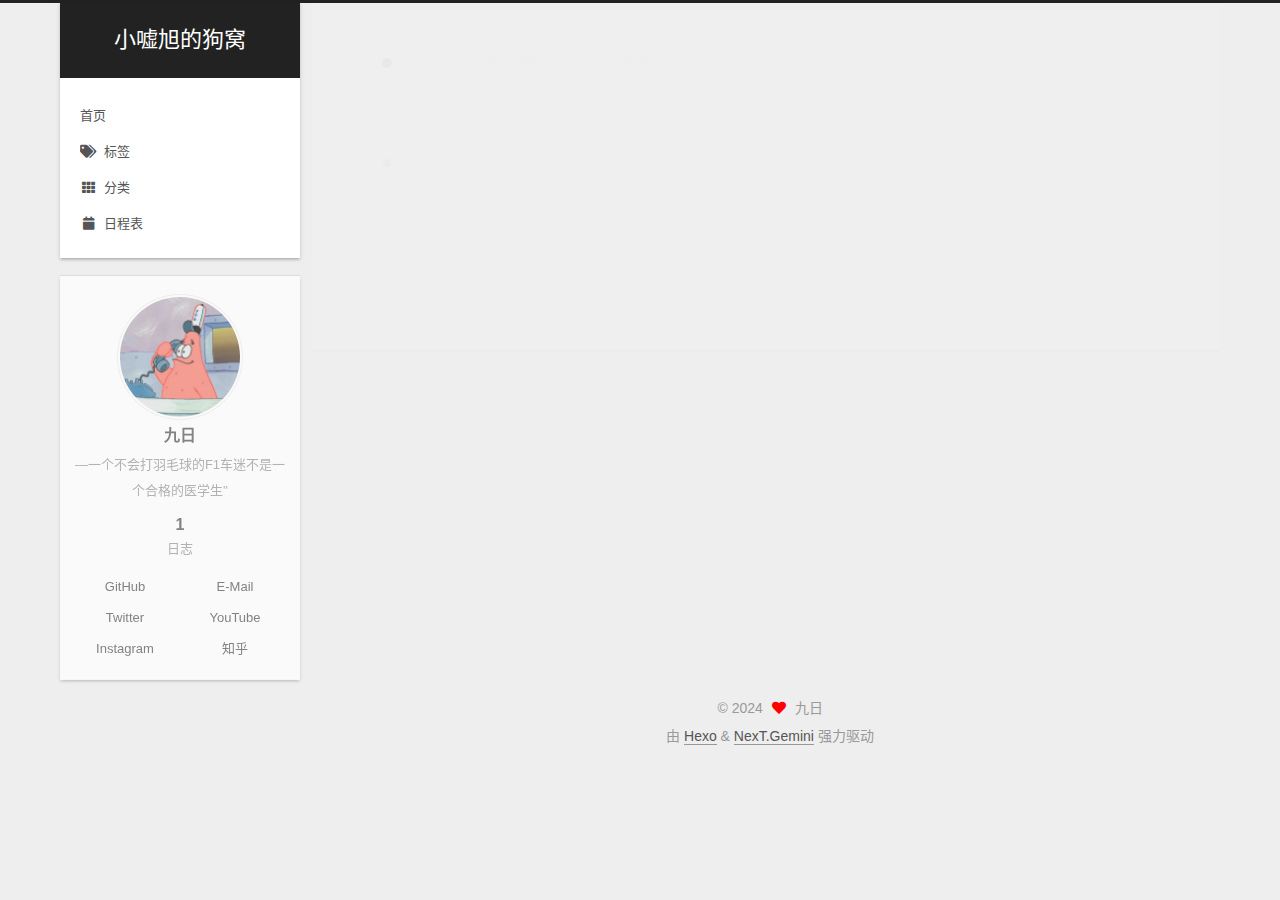
==== commit 56bb5ab1: "Site updated: 2024-02-28 20:45:16" ====
--- a/archives/index.html
+++ b/archives/index.html
@@ -112,12 +112,22 @@
   <ul id="menu" class="main-menu menu">
         <li class="menu-item menu-item-home">
 
-    <a href="/" rel="section"><i class="fa fa-home fa-fw"></i>首页</a>
+    <a href="/" rel="section"><i class="home fa-fw"></i>首页</a>
 
   </li>
-        <li class="menu-item menu-item-archives">
-
-    <a href="/archives/" rel="section"><i class="fa fa-archive fa-fw"></i>归档</a>
+        <li class="menu-item menu-item-tags">
+
+    <a href="/tags/" rel="section"><i class="fa fa-tags fa-fw"></i>标签</a>
+
+  </li>
+        <li class="menu-item menu-item-categories">
+
+    <a href="/categories/" rel="section"><i class="fa fa-th fa-fw"></i>分类</a>
+
+  </li>
+        <li class="menu-item menu-item-schedule">
+
+    <a href="/schedule/" rel="section"><i class="fa fa-calendar fa-fw"></i>日程表</a>
 
   </li>
   </ul>
@@ -242,20 +252,41 @@
 
       <div class="site-overview-wrap sidebar-panel">
         <div class="site-author motion-element" itemprop="author" itemscope itemtype="http://schema.org/Person">
+    <img class="site-author-image" itemprop="image" alt="九日"
+      src="/images/avatar.jpg">
   <p class="site-author-name" itemprop="name">九日</p>
   <div class="site-description" itemprop="description">—一个不会打羽毛球的F1车迷不是一个合格的医学生''</div>
 </div>
 <div class="site-state-wrap motion-element">
   <nav class="site-state">
       <div class="site-state-item site-state-posts">
-          <a href="/archives/">
-        
+          <a href="/archives">
           <span class="site-state-item-count">1</span>
           <span class="site-state-item-name">日志</span>
         </a>
       </div>
   </nav>
 </div>
+  <div class="links-of-author motion-element">
+      <span class="links-of-author-item">
+        <a href="https://github.com/wcxxx25" title="GitHub → https:&#x2F;&#x2F;github.com&#x2F;wcxxx25" rel="noopener" target="_blank"><i class="github fa-fw"></i>GitHub</a>
+      </span>
+      <span class="links-of-author-item">
+        <a href="mailto:wangchenxu25555@gmail.com" title="E-Mail → mailto:wangchenxu25555@gmail.com" rel="noopener" target="_blank"><i class="envelope fa-fw"></i>E-Mail</a>
+      </span>
+      <span class="links-of-author-item">
+        <a href="https://twitter.com/xuxu25" title="Twitter → https:&#x2F;&#x2F;twitter.com&#x2F;xuxu25" rel="noopener" target="_blank"><i class="twitter fa-fw"></i>Twitter</a>
+      </span>
+      <span class="links-of-author-item">
+        <a href="https://www.youtube.com/channel/UCwIEgMrCNcoCSJAJdssg7dQ" title="YouTube → https:&#x2F;&#x2F;www.youtube.com&#x2F;channel&#x2F;UCwIEgMrCNcoCSJAJdssg7dQ" rel="noopener" target="_blank"><i class="youtube fa-fw"></i>YouTube</a>
+      </span>
+      <span class="links-of-author-item">
+        <a href="https://www.instagram.com/wwwcxu99/" title="Instagram → https:&#x2F;&#x2F;www.instagram.com&#x2F;wwwcxu99&#x2F;" rel="noopener" target="_blank"><i class="instagram fa-fw"></i>Instagram</a>
+      </span>
+      <span class="links-of-author-item">
+        <a href="https://www.zhihu.com/people/wangchenxuwin" title="知乎 → https:&#x2F;&#x2F;www.zhihu.com&#x2F;people&#x2F;wangchenxuwin" rel="noopener" target="_blank"><i class="gratipay fa-fw"></i>知乎</a>
+      </span>
+  </div>
 
 
 
--- a/css/main.css
+++ b/css/main.css
@@ -1141,6 +1141,7 @@
   margin: 0 auto;
   max-width: 120px;
   padding: 2px;
+  border-radius: 50%;
 }
 .site-author-name {
   color: var(--text-color);
@@ -1168,7 +1169,7 @@
 }
 .links-of-author a::before,
 .links-of-author span.exturl::before {
-  background: #9d62ff;
+  background: #ffc7ff;
   border-radius: 50%;
   content: ' ';
   display: inline-block;
@@ -1555,6 +1556,14 @@
 }
 .use-motion .collection-header {
   opacity: 0;
+}
+.post-body p a {
+  color: #0593d3;
+  border-bottom: none;
+}
+.post-body p a:hover {
+  color: #0477ab;
+  text-decoration: underline;
 }
 .posts-collapse {
   margin-left: 35px;
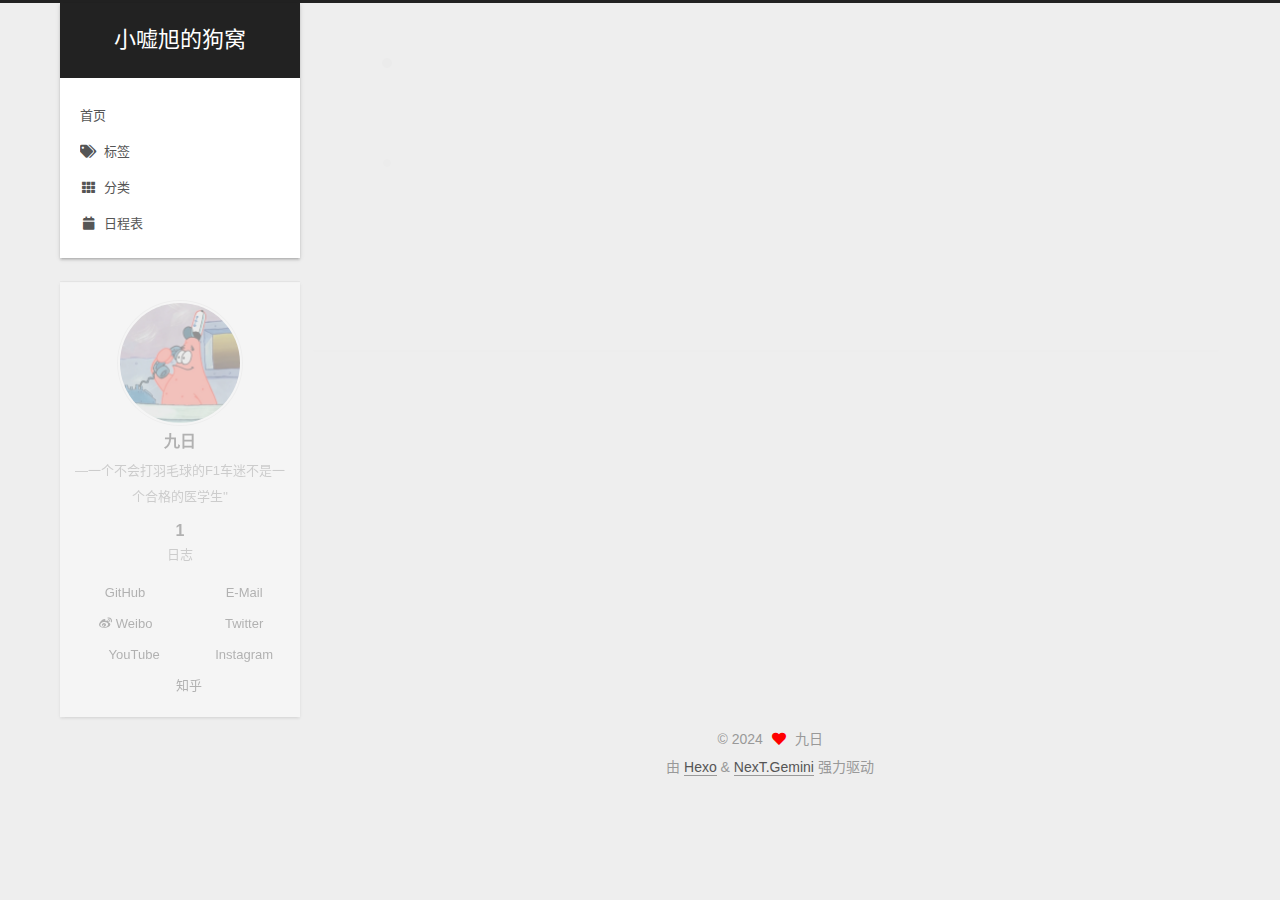
==== commit eb7ab546: "Site updated: 2024-03-05 22:39:20" ====
--- a/archives/index.html
+++ b/archives/index.html
@@ -181,7 +181,7 @@
 
       <div class="post-title">
           <a class="post-title-link" href="/2024/02/28/hello-world/" itemprop="url">
-            <span itemprop="name">Hello World</span>
+            <span itemprop="name">Hello</span>
           </a>
       </div>
 
@@ -272,19 +272,22 @@
         <a href="https://github.com/wcxxx25" title="GitHub → https:&#x2F;&#x2F;github.com&#x2F;wcxxx25" rel="noopener" target="_blank"><i class="github fa-fw"></i>GitHub</a>
       </span>
       <span class="links-of-author-item">
-        <a href="mailto:wangchenxu25555@gmail.com" title="E-Mail → mailto:wangchenxu25555@gmail.com" rel="noopener" target="_blank"><i class="envelope fa-fw"></i>E-Mail</a>
-      </span>
-      <span class="links-of-author-item">
-        <a href="https://twitter.com/xuxu25" title="Twitter → https:&#x2F;&#x2F;twitter.com&#x2F;xuxu25" rel="noopener" target="_blank"><i class="twitter fa-fw"></i>Twitter</a>
-      </span>
-      <span class="links-of-author-item">
-        <a href="https://www.youtube.com/channel/UCwIEgMrCNcoCSJAJdssg7dQ" title="YouTube → https:&#x2F;&#x2F;www.youtube.com&#x2F;channel&#x2F;UCwIEgMrCNcoCSJAJdssg7dQ" rel="noopener" target="_blank"><i class="youtube fa-fw"></i>YouTube</a>
-      </span>
-      <span class="links-of-author-item">
-        <a href="https://www.instagram.com/wwwcxu99/" title="Instagram → https:&#x2F;&#x2F;www.instagram.com&#x2F;wwwcxu99&#x2F;" rel="noopener" target="_blank"><i class="instagram fa-fw"></i>Instagram</a>
-      </span>
-      <span class="links-of-author-item">
-        <a href="https://www.zhihu.com/people/wangchenxuwin" title="知乎 → https:&#x2F;&#x2F;www.zhihu.com&#x2F;people&#x2F;wangchenxuwin" rel="noopener" target="_blank"><i class="gratipay fa-fw"></i>知乎</a>
+        <a href="mailto:wangchenxu25555@gmail.com" title="E-Mail → mailto:wangchenxu25555@gmail.com" rel="noopener" target="_blank"><i class="fab fa envelope fa-fw"></i>E-Mail</a>
+      </span>
+      <span class="links-of-author-item">
+        <a href="https://weibo.com/u/6265160314" title="Weibo → https:&#x2F;&#x2F;weibo.com&#x2F;u&#x2F;6265160314" rel="noopener" target="_blank"><i class="fab fa-weibo fa-fw"></i>Weibo</a>
+      </span>
+      <span class="links-of-author-item">
+        <a href="https://twitter.com/xuxu25" title="Twitter → https:&#x2F;&#x2F;twitter.com&#x2F;xuxu25" rel="noopener" target="_blank"><i class="fab fa twitter fa-fw"></i>Twitter</a>
+      </span>
+      <span class="links-of-author-item">
+        <a href="https://www.youtube.com/channel/UCwIEgMrCNcoCSJAJdssg7dQ" title="YouTube → https:&#x2F;&#x2F;www.youtube.com&#x2F;channel&#x2F;UCwIEgMrCNcoCSJAJdssg7dQ" rel="noopener" target="_blank"><i class="fab fa youtube fa-fw"></i>YouTube</a>
+      </span>
+      <span class="links-of-author-item">
+        <a href="https://www.instagram.com/wwwcxu99/" title="Instagram → https:&#x2F;&#x2F;www.instagram.com&#x2F;wwwcxu99&#x2F;" rel="noopener" target="_blank"><i class="fab fa instagram fa-fw"></i>Instagram</a>
+      </span>
+      <span class="links-of-author-item">
+        <a href="https://www.zhihu.com/people/wangchenxuwin" title="知乎 → https:&#x2F;&#x2F;www.zhihu.com&#x2F;people&#x2F;wangchenxuwin" rel="noopener" target="_blank"><i class="fab fa gratipay fa-fw"></i>知乎</a>
       </span>
   </div>
 
--- a/css/main.css
+++ b/css/main.css
@@ -1169,7 +1169,7 @@
 }
 .links-of-author a::before,
 .links-of-author span.exturl::before {
-  background: #ffc7ff;
+  background: #88dec2;
   border-radius: 50%;
   content: ' ';
   display: inline-block;
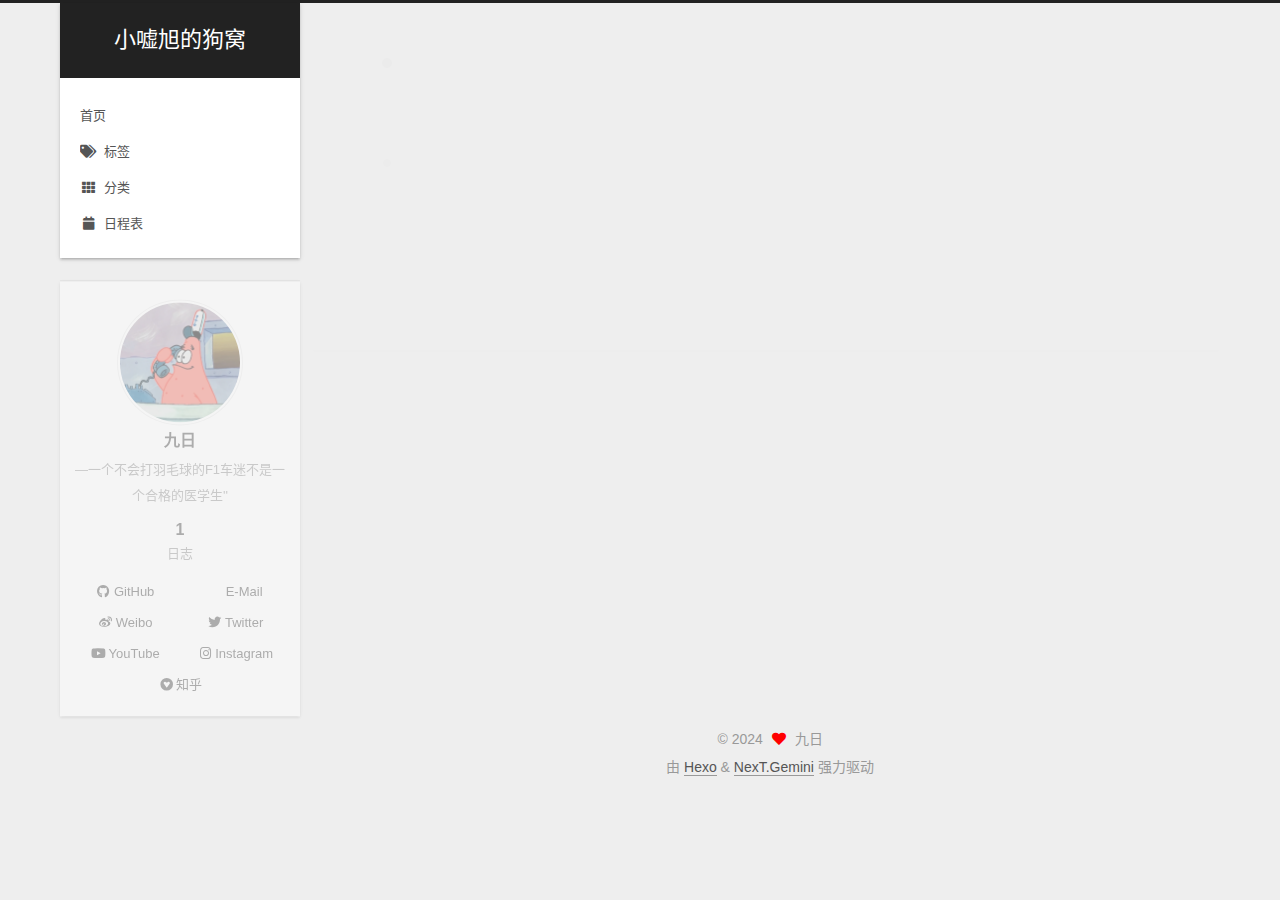
==== commit 04c3435c: "Site updated: 2024-03-05 22:44:37" ====
--- a/archives/index.html
+++ b/archives/index.html
@@ -269,25 +269,25 @@
 </div>
   <div class="links-of-author motion-element">
       <span class="links-of-author-item">
-        <a href="https://github.com/wcxxx25" title="GitHub → https:&#x2F;&#x2F;github.com&#x2F;wcxxx25" rel="noopener" target="_blank"><i class="github fa-fw"></i>GitHub</a>
-      </span>
-      <span class="links-of-author-item">
-        <a href="mailto:wangchenxu25555@gmail.com" title="E-Mail → mailto:wangchenxu25555@gmail.com" rel="noopener" target="_blank"><i class="fab fa envelope fa-fw"></i>E-Mail</a>
+        <a href="https://github.com/wcxxx25" title="GitHub → https:&#x2F;&#x2F;github.com&#x2F;wcxxx25" rel="noopener" target="_blank"><i class="fab fa-github fa-fw"></i>GitHub</a>
+      </span>
+      <span class="links-of-author-item">
+        <a href="mailto:wangchenxu25555@gmail.com" title="E-Mail → mailto:wangchenxu25555@gmail.com" rel="noopener" target="_blank"><i class="fab fa-envelope fa-fw"></i>E-Mail</a>
       </span>
       <span class="links-of-author-item">
         <a href="https://weibo.com/u/6265160314" title="Weibo → https:&#x2F;&#x2F;weibo.com&#x2F;u&#x2F;6265160314" rel="noopener" target="_blank"><i class="fab fa-weibo fa-fw"></i>Weibo</a>
       </span>
       <span class="links-of-author-item">
-        <a href="https://twitter.com/xuxu25" title="Twitter → https:&#x2F;&#x2F;twitter.com&#x2F;xuxu25" rel="noopener" target="_blank"><i class="fab fa twitter fa-fw"></i>Twitter</a>
-      </span>
-      <span class="links-of-author-item">
-        <a href="https://www.youtube.com/channel/UCwIEgMrCNcoCSJAJdssg7dQ" title="YouTube → https:&#x2F;&#x2F;www.youtube.com&#x2F;channel&#x2F;UCwIEgMrCNcoCSJAJdssg7dQ" rel="noopener" target="_blank"><i class="fab fa youtube fa-fw"></i>YouTube</a>
-      </span>
-      <span class="links-of-author-item">
-        <a href="https://www.instagram.com/wwwcxu99/" title="Instagram → https:&#x2F;&#x2F;www.instagram.com&#x2F;wwwcxu99&#x2F;" rel="noopener" target="_blank"><i class="fab fa instagram fa-fw"></i>Instagram</a>
-      </span>
-      <span class="links-of-author-item">
-        <a href="https://www.zhihu.com/people/wangchenxuwin" title="知乎 → https:&#x2F;&#x2F;www.zhihu.com&#x2F;people&#x2F;wangchenxuwin" rel="noopener" target="_blank"><i class="fab fa gratipay fa-fw"></i>知乎</a>
+        <a href="https://twitter.com/xuxu25" title="Twitter → https:&#x2F;&#x2F;twitter.com&#x2F;xuxu25" rel="noopener" target="_blank"><i class="fab fa-twitter fa-fw"></i>Twitter</a>
+      </span>
+      <span class="links-of-author-item">
+        <a href="https://www.youtube.com/channel/UCwIEgMrCNcoCSJAJdssg7dQ" title="YouTube → https:&#x2F;&#x2F;www.youtube.com&#x2F;channel&#x2F;UCwIEgMrCNcoCSJAJdssg7dQ" rel="noopener" target="_blank"><i class="fab fa-youtube fa-fw"></i>YouTube</a>
+      </span>
+      <span class="links-of-author-item">
+        <a href="https://www.instagram.com/wwwcxu99/" title="Instagram → https:&#x2F;&#x2F;www.instagram.com&#x2F;wwwcxu99&#x2F;" rel="noopener" target="_blank"><i class="fab fa-instagram fa-fw"></i>Instagram</a>
+      </span>
+      <span class="links-of-author-item">
+        <a href="https://www.zhihu.com/people/wangchenxuwin" title="知乎 → https:&#x2F;&#x2F;www.zhihu.com&#x2F;people&#x2F;wangchenxuwin" rel="noopener" target="_blank"><i class="fab fa-gratipay fa-fw"></i>知乎</a>
       </span>
   </div>
 
--- a/css/main.css
+++ b/css/main.css
@@ -1169,7 +1169,7 @@
 }
 .links-of-author a::before,
 .links-of-author span.exturl::before {
-  background: #88dec2;
+  background: #bdffdb;
   border-radius: 50%;
   content: ' ';
   display: inline-block;
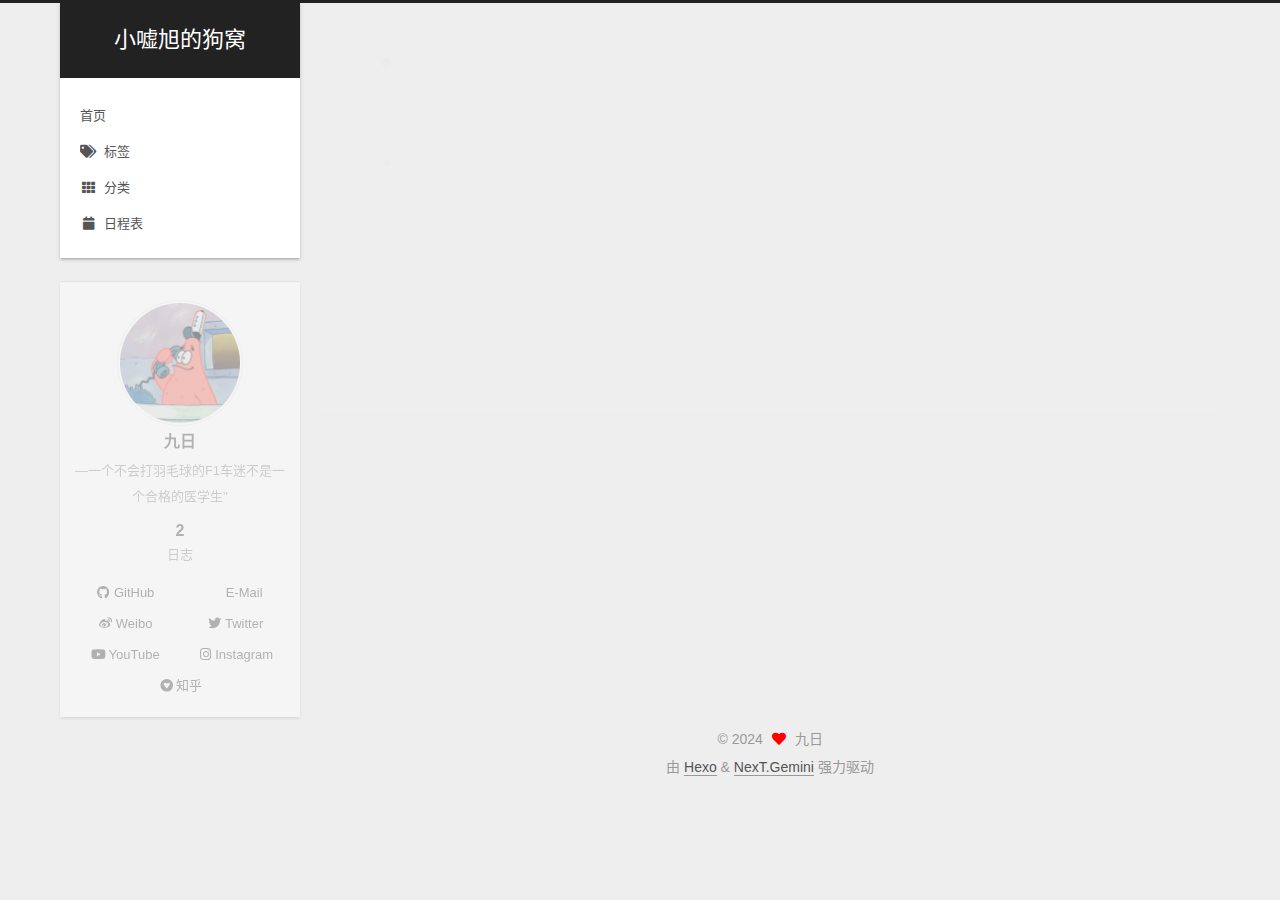
==== commit dc42819d: "Site updated: 2024-03-05 23:45:22" ====
--- a/archives/index.html
+++ b/archives/index.html
@@ -160,13 +160,33 @@
   <div class="post-block">
     <div class="posts-collapse">
       <div class="collection-title">
-        <span class="collection-header">嗯..! 目前共计 1 篇日志。 继续努力。</span>
+        <span class="collection-header">嗯..! 目前共计 2 篇日志。 继续努力。</span>
       </div>
 
       
     <div class="collection-year">
       <span class="collection-header">2024</span>
     </div>
+
+  <article itemscope itemtype="http://schema.org/Article">
+    <header class="post-header">
+
+      <div class="post-meta">
+        <time itemprop="dateCreated"
+              datetime="2024-02-28T21:04:55+08:00"
+              content="2024-02-28">
+          02-28
+        </time>
+      </div>
+
+      <div class="post-title">
+          <a class="post-title-link" href="/2024/02/28/My-New-Post/" itemprop="url">
+            <span itemprop="name">写下我想说的</span>
+          </a>
+      </div>
+
+    </header>
+  </article>
 
   <article itemscope itemtype="http://schema.org/Article">
     <header class="post-header">
@@ -261,7 +281,7 @@
   <nav class="site-state">
       <div class="site-state-item site-state-posts">
           <a href="/archives">
-          <span class="site-state-item-count">1</span>
+          <span class="site-state-item-count">2</span>
           <span class="site-state-item-name">日志</span>
         </a>
       </div>
--- a/css/main.css
+++ b/css/main.css
@@ -1169,7 +1169,7 @@
 }
 .links-of-author a::before,
 .links-of-author span.exturl::before {
-  background: #bdffdb;
+  background: #ff6e2d;
   border-radius: 50%;
   content: ' ';
   display: inline-block;
